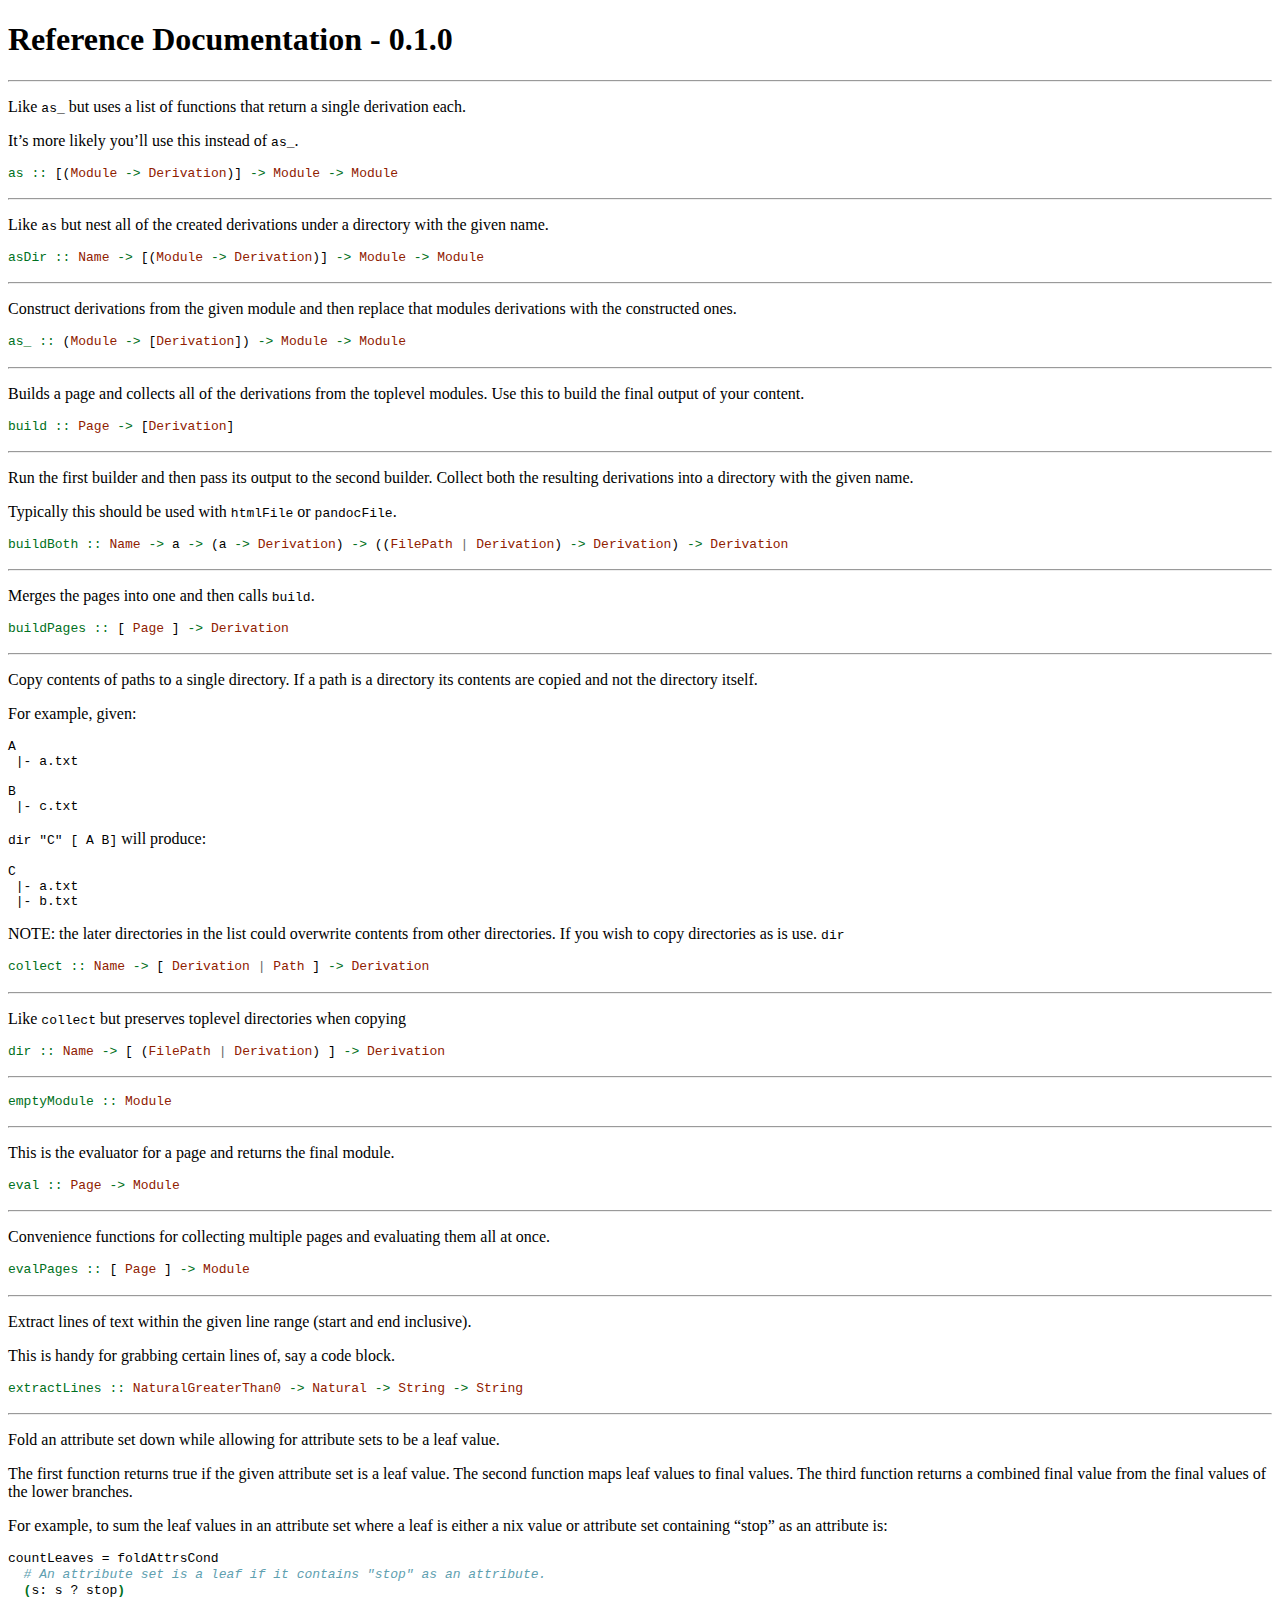
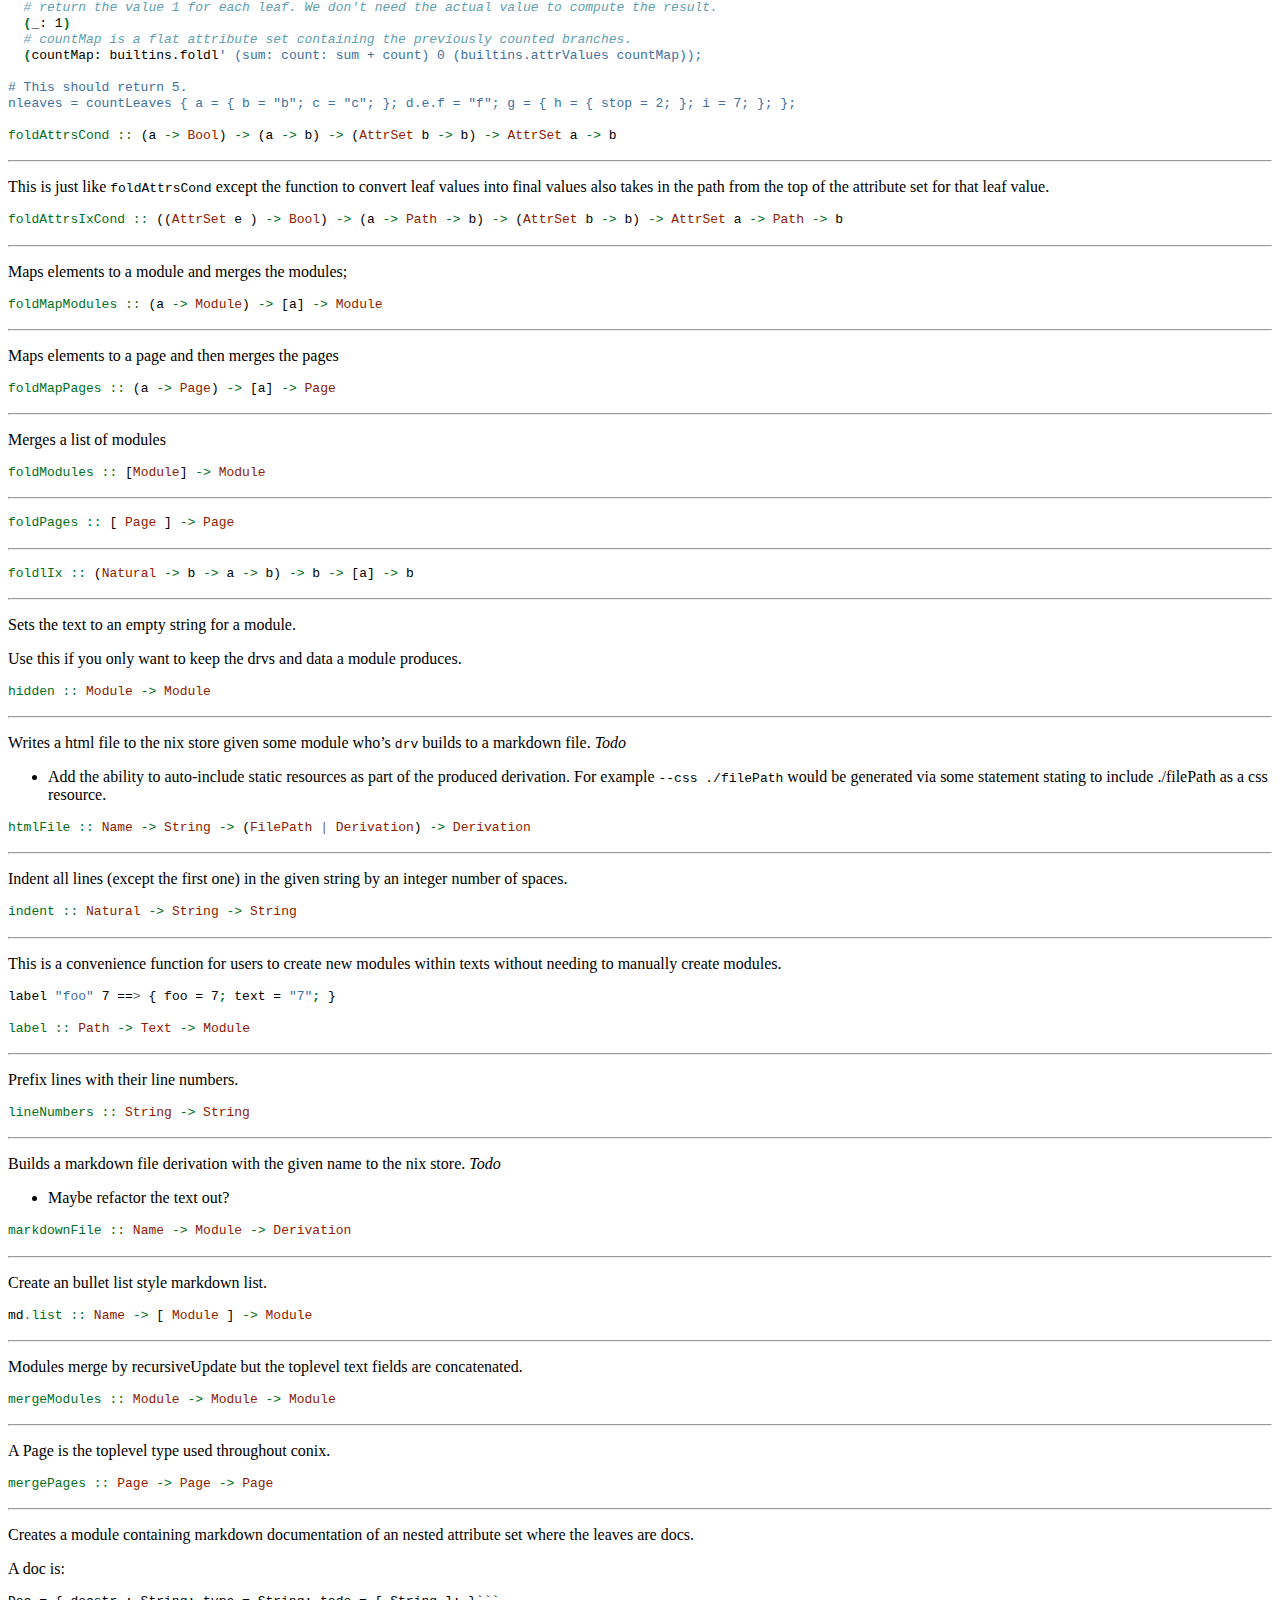
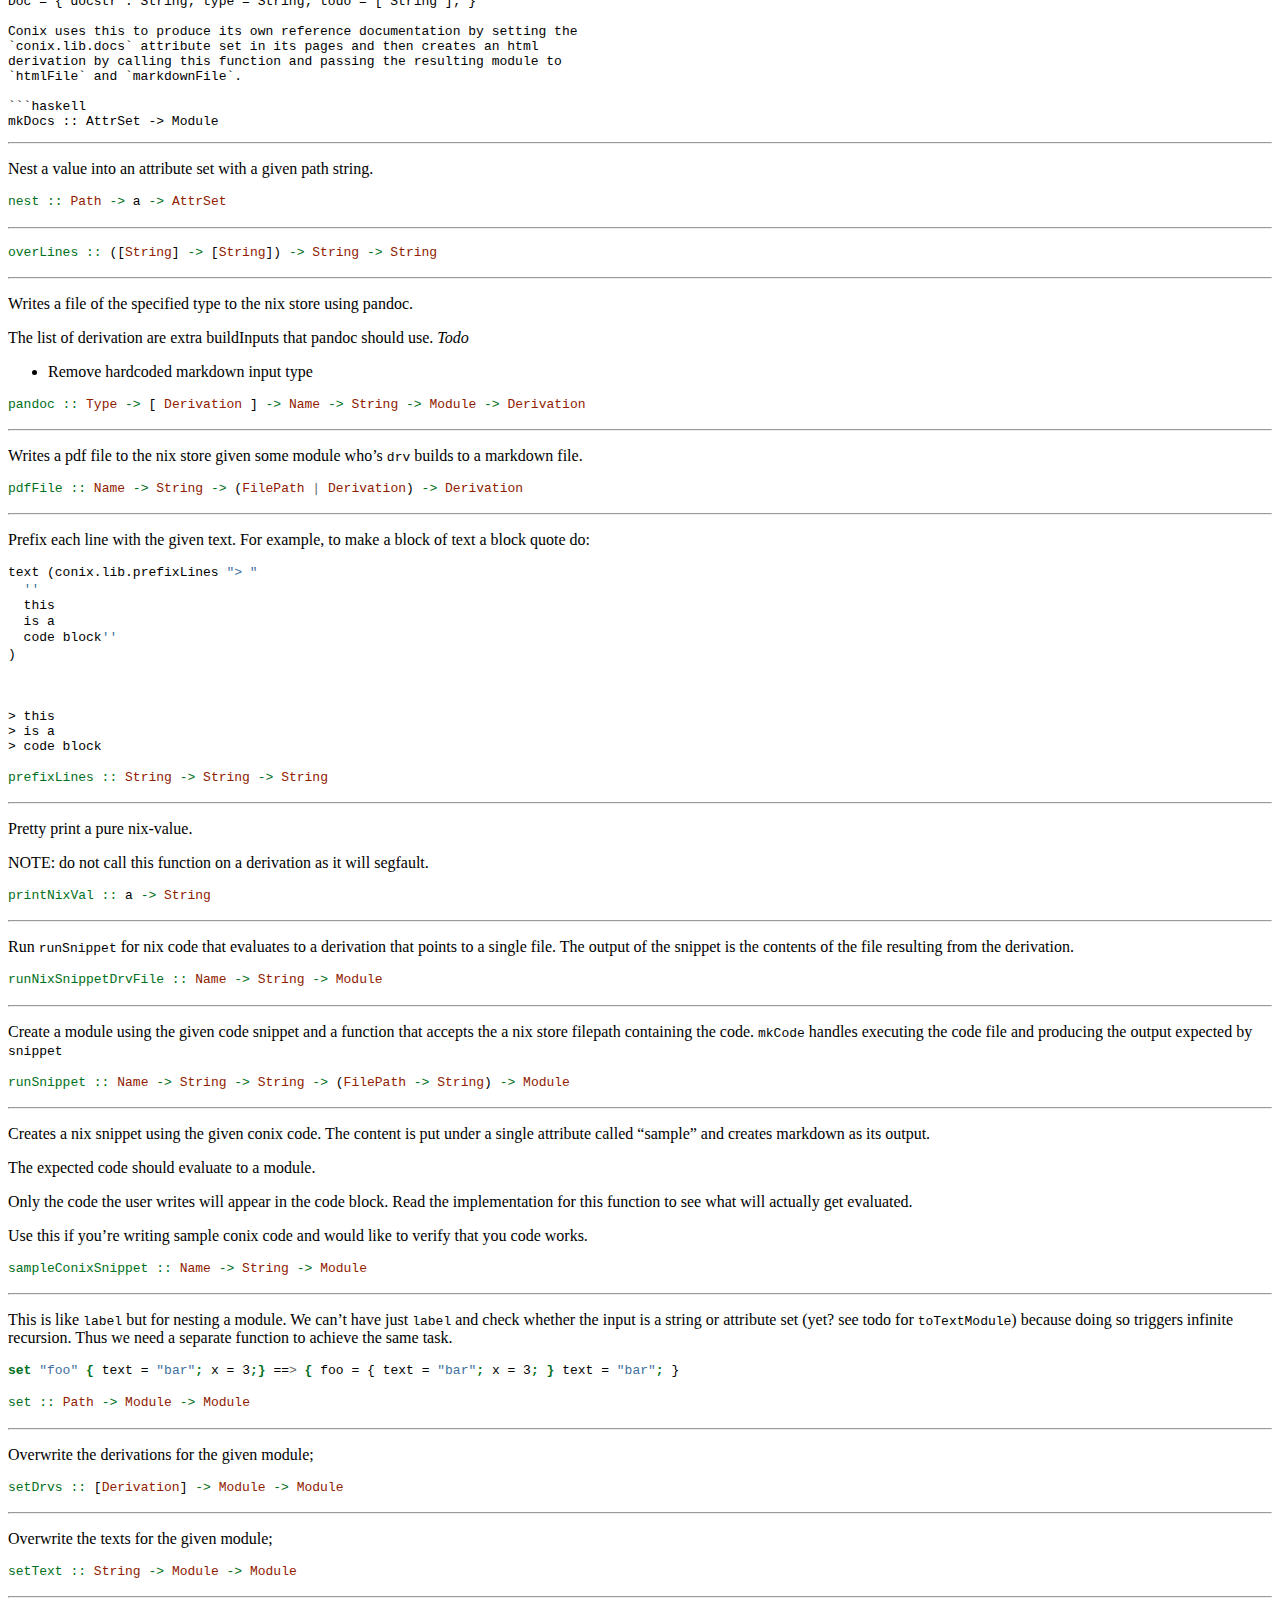
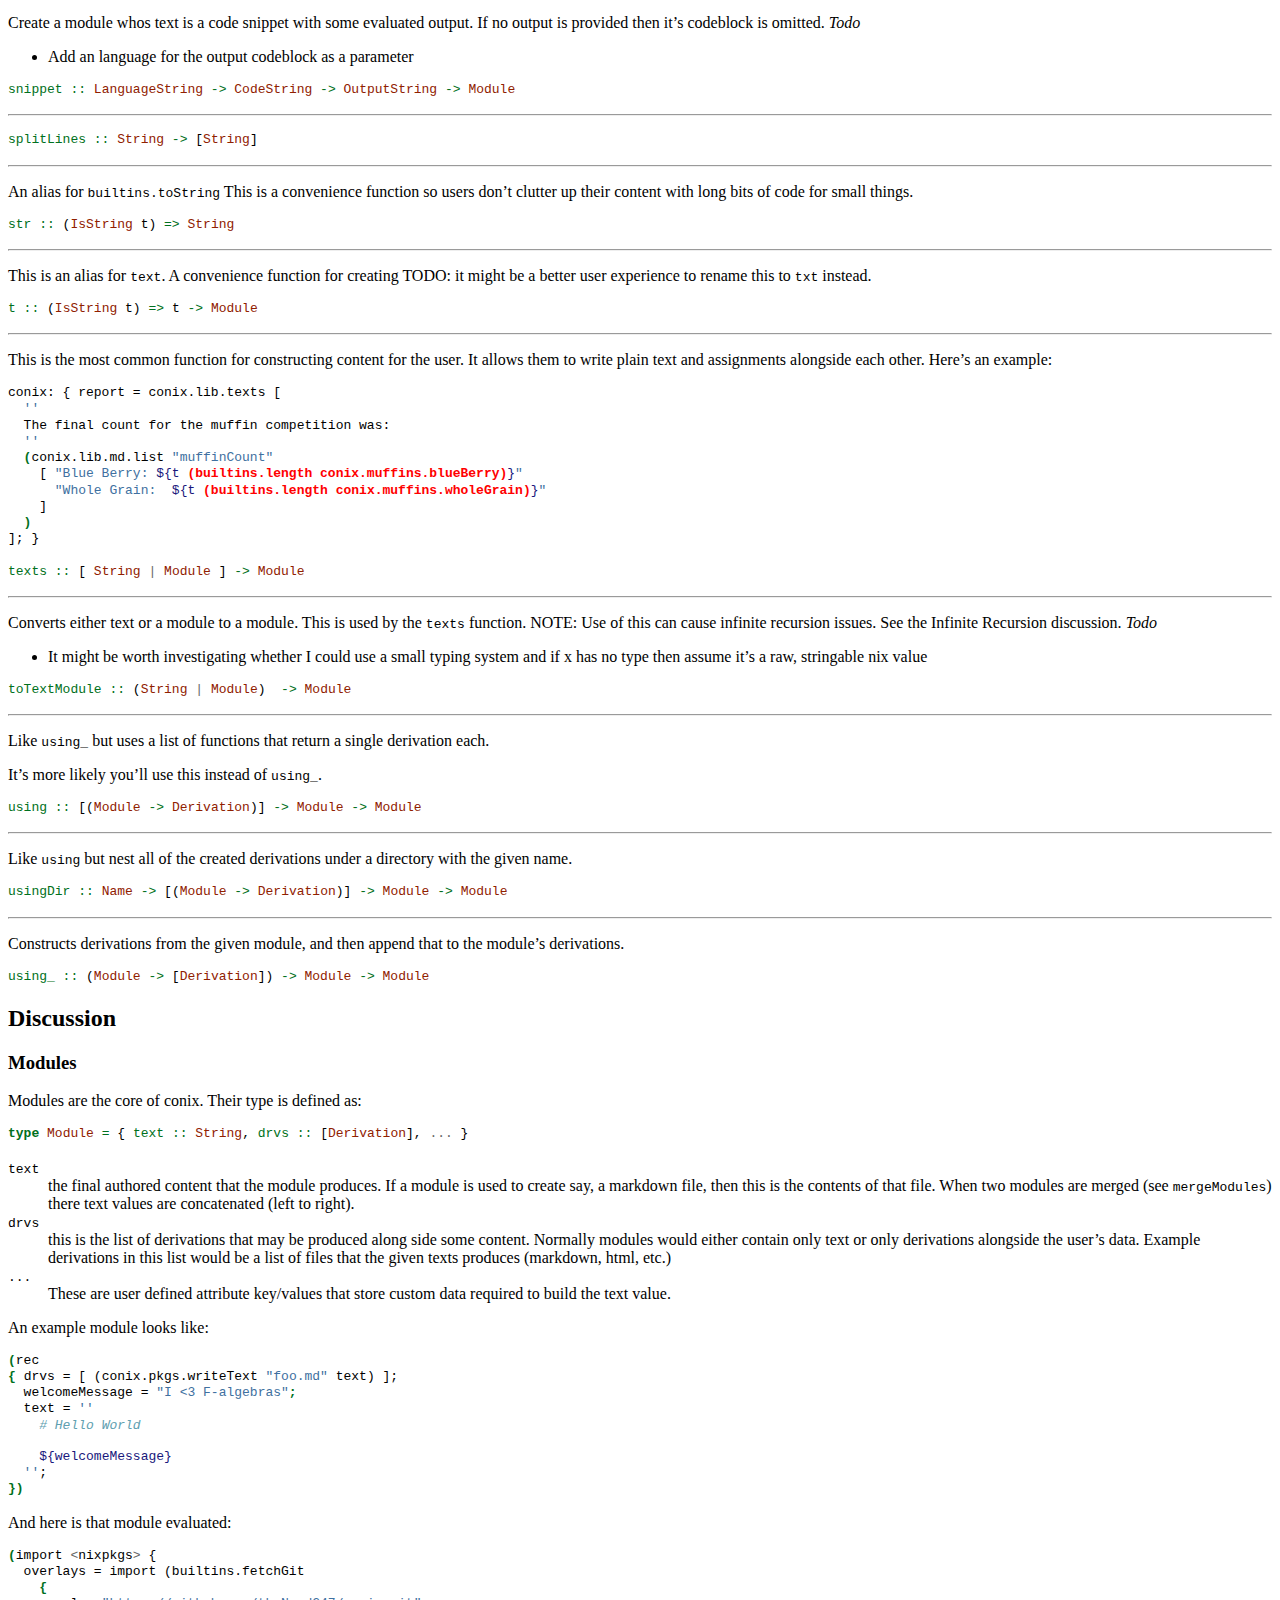
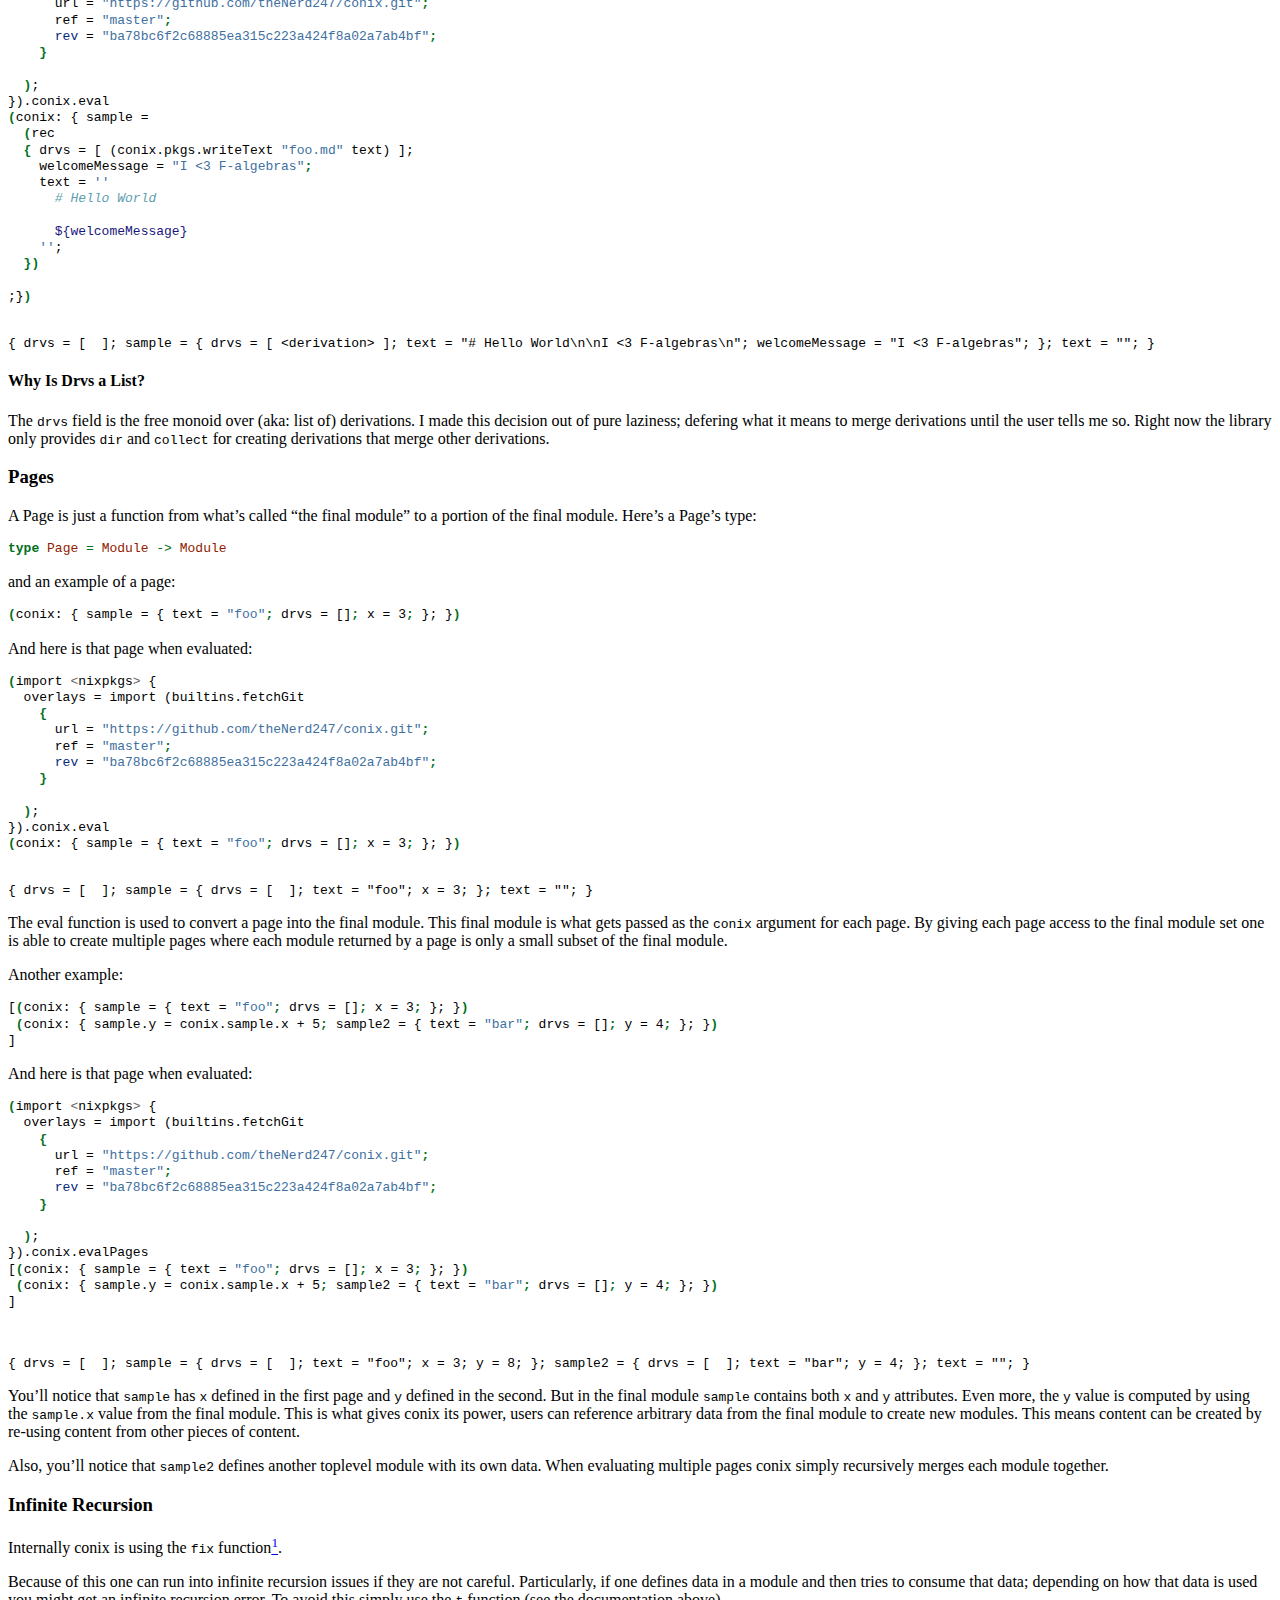
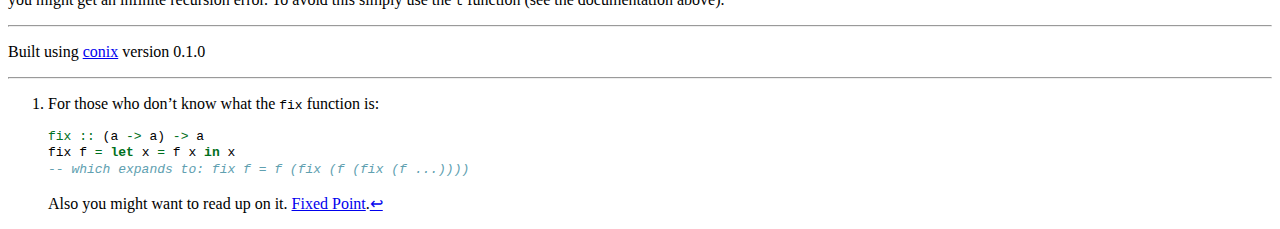
==== docs/docs/docs.html @ 3c999f2b "Updating docs" ====
<!DOCTYPE html>
<html xmlns="http://www.w3.org/1999/xhtml" lang="" xml:lang="">
<head>
  <meta charset="utf-8" />
  <meta name="generator" content="pandoc" />
  <meta name="viewport" content="width=device-width, initial-scale=1.0, user-scalable=yes" />
  <title>docs</title>
  <style>
    code{white-space: pre-wrap;}
    span.smallcaps{font-variant: small-caps;}
    span.underline{text-decoration: underline;}
    div.column{display: inline-block; vertical-align: top; width: 50%;}
    div.hanging-indent{margin-left: 1.5em; text-indent: -1.5em;}
    ul.task-list{list-style: none;}
    pre > code.sourceCode { white-space: pre; position: relative; }
    pre > code.sourceCode > span { display: inline-block; line-height: 1.25; }
    pre > code.sourceCode > span:empty { height: 1.2em; }
    code.sourceCode > span { color: inherit; text-decoration: inherit; }
    div.sourceCode { margin: 1em 0; }
    pre.sourceCode { margin: 0; }
    @media screen {
    div.sourceCode { overflow: auto; }
    }
    @media print {
    pre > code.sourceCode { white-space: pre-wrap; }
    pre > code.sourceCode > span { text-indent: -5em; padding-left: 5em; }
    }
    pre.numberSource code
      { counter-reset: source-line 0; }
    pre.numberSource code > span
      { position: relative; left: -4em; counter-increment: source-line; }
    pre.numberSource code > span > a:first-child::before
      { content: counter(source-line);
        position: relative; left: -1em; text-align: right; vertical-align: baseline;
        border: none; display: inline-block;
        -webkit-touch-callout: none; -webkit-user-select: none;
        -khtml-user-select: none; -moz-user-select: none;
        -ms-user-select: none; user-select: none;
        padding: 0 4px; width: 4em;
        color: #aaaaaa;
      }
    pre.numberSource { margin-left: 3em; border-left: 1px solid #aaaaaa;  padding-left: 4px; }
    div.sourceCode
      {   }
    @media screen {
    pre > code.sourceCode > span > a:first-child::before { text-decoration: underline; }
    }
    code span.al { color: #ff0000; font-weight: bold; } /* Alert */
    code span.an { color: #60a0b0; font-weight: bold; font-style: italic; } /* Annotation */
    code span.at { color: #7d9029; } /* Attribute */
    code span.bn { color: #40a070; } /* BaseN */
    code span.bu { } /* BuiltIn */
    code span.cf { color: #007020; font-weight: bold; } /* ControlFlow */
    code span.ch { color: #4070a0; } /* Char */
    code span.cn { color: #880000; } /* Constant */
    code span.co { color: #60a0b0; font-style: italic; } /* Comment */
    code span.cv { color: #60a0b0; font-weight: bold; font-style: italic; } /* CommentVar */
    code span.do { color: #ba2121; font-style: italic; } /* Documentation */
    code span.dt { color: #902000; } /* DataType */
    code span.dv { color: #40a070; } /* DecVal */
    code span.er { color: #ff0000; font-weight: bold; } /* Error */
    code span.ex { } /* Extension */
    code span.fl { color: #40a070; } /* Float */
    code span.fu { color: #06287e; } /* Function */
    code span.im { } /* Import */
    code span.in { color: #60a0b0; font-weight: bold; font-style: italic; } /* Information */
    code span.kw { color: #007020; font-weight: bold; } /* Keyword */
    code span.op { color: #666666; } /* Operator */
    code span.ot { color: #007020; } /* Other */
    code span.pp { color: #bc7a00; } /* Preprocessor */
    code span.sc { color: #4070a0; } /* SpecialChar */
    code span.ss { color: #bb6688; } /* SpecialString */
    code span.st { color: #4070a0; } /* String */
    code span.va { color: #19177c; } /* Variable */
    code span.vs { color: #4070a0; } /* VerbatimString */
    code span.wa { color: #60a0b0; font-weight: bold; font-style: italic; } /* Warning */
  </style>
  <link rel="stylesheet" href="../static/latex.css" />
  <!--[if lt IE 9]>
    <script src="//cdnjs.cloudflare.com/ajax/libs/html5shiv/3.7.3/html5shiv-printshiv.min.js"></script>
  <![endif]-->
</head>
<body>
<h1 id="reference-documentation---0.1.0">Reference Documentation - 0.1.0</h1>
<hr/>
<p>Like <code>as_</code> but uses a list of functions that return a single derivation each.</p>
<p>It’s more likely you’ll use this instead of <code>as_</code>.</p>
<div class="sourceCode" id="cb1"><pre class="sourceCode haskell"><code class="sourceCode haskell"><span id="cb1-1"><a href="#cb1-1" aria-hidden="true"></a><span class="ot">as ::</span> [(<span class="dt">Module</span> <span class="ot">-&gt;</span> <span class="dt">Derivation</span>)] <span class="ot">-&gt;</span> <span class="dt">Module</span> <span class="ot">-&gt;</span> <span class="dt">Module</span></span></code></pre></div>
<hr/>
<p>Like <code>as</code> but nest all of the created derivations under a directory with the given name.</p>
<div class="sourceCode" id="cb2"><pre class="sourceCode haskell"><code class="sourceCode haskell"><span id="cb2-1"><a href="#cb2-1" aria-hidden="true"></a><span class="ot">asDir ::</span> <span class="dt">Name</span> <span class="ot">-&gt;</span> [(<span class="dt">Module</span> <span class="ot">-&gt;</span> <span class="dt">Derivation</span>)] <span class="ot">-&gt;</span> <span class="dt">Module</span> <span class="ot">-&gt;</span> <span class="dt">Module</span></span></code></pre></div>
<hr/>
<p>Construct derivations from the given module and then replace that modules derivations with the constructed ones.</p>
<div class="sourceCode" id="cb3"><pre class="sourceCode haskell"><code class="sourceCode haskell"><span id="cb3-1"><a href="#cb3-1" aria-hidden="true"></a><span class="ot">as_ ::</span> (<span class="dt">Module</span> <span class="ot">-&gt;</span> [<span class="dt">Derivation</span>]) <span class="ot">-&gt;</span> <span class="dt">Module</span> <span class="ot">-&gt;</span> <span class="dt">Module</span></span></code></pre></div>
<hr/>
<p>Builds a page and collects all of the derivations from the toplevel modules. Use this to build the final output of your content.</p>
<div class="sourceCode" id="cb4"><pre class="sourceCode haskell"><code class="sourceCode haskell"><span id="cb4-1"><a href="#cb4-1" aria-hidden="true"></a><span class="ot">build ::</span> <span class="dt">Page</span> <span class="ot">-&gt;</span> [<span class="dt">Derivation</span>]</span></code></pre></div>
<hr/>
<p>Run the first builder and then pass its output to the second builder. Collect both the resulting derivations into a directory with the given name.</p>
<p>Typically this should be used with <code>htmlFile</code> or <code>pandocFile</code>.</p>
<div class="sourceCode" id="cb5"><pre class="sourceCode haskell"><code class="sourceCode haskell"><span id="cb5-1"><a href="#cb5-1" aria-hidden="true"></a><span class="ot">buildBoth ::</span> <span class="dt">Name</span> <span class="ot">-&gt;</span> a <span class="ot">-&gt;</span> (a <span class="ot">-&gt;</span> <span class="dt">Derivation</span>) <span class="ot">-&gt;</span> ((<span class="dt">FilePath</span> <span class="op">|</span> <span class="dt">Derivation</span>) <span class="ot">-&gt;</span> <span class="dt">Derivation</span>) <span class="ot">-&gt;</span> <span class="dt">Derivation</span></span></code></pre></div>
<hr/>
<p>Merges the pages into one and then calls <code>build</code>.</p>
<div class="sourceCode" id="cb6"><pre class="sourceCode haskell"><code class="sourceCode haskell"><span id="cb6-1"><a href="#cb6-1" aria-hidden="true"></a><span class="ot">buildPages ::</span> [ <span class="dt">Page</span> ] <span class="ot">-&gt;</span> <span class="dt">Derivation</span></span></code></pre></div>
<hr/>
<p>Copy contents of paths to a single directory. If a path is a directory its contents are copied and not the directory itself.</p>
<p>For example, given:</p>
<pre><code>A
 |- a.txt

B
 |- c.txt</code></pre>
<p><code>dir "C" [ A B]</code> will produce:</p>
<pre><code>C
 |- a.txt
 |- b.txt</code></pre>
<p>NOTE: the later directories in the list could overwrite contents from other directories. If you wish to copy directories as is use. <code>dir</code></p>
<div class="sourceCode" id="cb9"><pre class="sourceCode haskell"><code class="sourceCode haskell"><span id="cb9-1"><a href="#cb9-1" aria-hidden="true"></a><span class="ot">collect ::</span> <span class="dt">Name</span> <span class="ot">-&gt;</span> [ <span class="dt">Derivation</span> <span class="op">|</span> <span class="dt">Path</span> ] <span class="ot">-&gt;</span> <span class="dt">Derivation</span></span></code></pre></div>
<hr/>
<p>Like <code>collect</code> but preserves toplevel directories when copying</p>
<div class="sourceCode" id="cb10"><pre class="sourceCode haskell"><code class="sourceCode haskell"><span id="cb10-1"><a href="#cb10-1" aria-hidden="true"></a><span class="ot">dir ::</span> <span class="dt">Name</span> <span class="ot">-&gt;</span> [ (<span class="dt">FilePath</span> <span class="op">|</span> <span class="dt">Derivation</span>) ] <span class="ot">-&gt;</span> <span class="dt">Derivation</span></span></code></pre></div>
<hr/>
<div class="sourceCode" id="cb11"><pre class="sourceCode haskell"><code class="sourceCode haskell"><span id="cb11-1"><a href="#cb11-1" aria-hidden="true"></a><span class="ot">emptyModule ::</span> <span class="dt">Module</span></span></code></pre></div>
<hr/>
<p>This is the evaluator for a page and returns the final module.</p>
<div class="sourceCode" id="cb12"><pre class="sourceCode haskell"><code class="sourceCode haskell"><span id="cb12-1"><a href="#cb12-1" aria-hidden="true"></a><span class="ot">eval ::</span> <span class="dt">Page</span> <span class="ot">-&gt;</span> <span class="dt">Module</span></span></code></pre></div>
<hr/>
<p>Convenience functions for collecting multiple pages and evaluating them all at once.</p>
<div class="sourceCode" id="cb13"><pre class="sourceCode haskell"><code class="sourceCode haskell"><span id="cb13-1"><a href="#cb13-1" aria-hidden="true"></a><span class="ot">evalPages ::</span> [ <span class="dt">Page</span> ] <span class="ot">-&gt;</span> <span class="dt">Module</span></span></code></pre></div>
<hr/>
<p>Extract lines of text within the given line range (start and end inclusive).</p>
<p>This is handy for grabbing certain lines of, say a code block.</p>
<div class="sourceCode" id="cb14"><pre class="sourceCode haskell"><code class="sourceCode haskell"><span id="cb14-1"><a href="#cb14-1" aria-hidden="true"></a><span class="ot">extractLines ::</span> <span class="dt">NaturalGreaterThan0</span> <span class="ot">-&gt;</span> <span class="dt">Natural</span> <span class="ot">-&gt;</span> <span class="dt">String</span> <span class="ot">-&gt;</span> <span class="dt">String</span></span></code></pre></div>
<hr/>
<p>Fold an attribute set down while allowing for attribute sets to be a leaf value.</p>
<p>The first function returns true if the given attribute set is a leaf value. The second function maps leaf values to final values. The third function returns a combined final value from the final values of the lower branches.</p>
<p>For example, to sum the leaf values in an attribute set where a leaf is either a nix value or attribute set containing “stop” as an attribute is:</p>
<div class="sourceCode" id="cb15"><pre class="sourceCode nix"><code class="sourceCode bash"><span id="cb15-1"><a href="#cb15-1" aria-hidden="true"></a><span class="ex">countLeaves</span> = foldAttrsCond </span>
<span id="cb15-2"><a href="#cb15-2" aria-hidden="true"></a>  <span class="co"># An attribute set is a leaf if it contains &quot;stop&quot; as an attribute.</span></span>
<span id="cb15-3"><a href="#cb15-3" aria-hidden="true"></a>  <span class="kw">(</span><span class="ex">s</span>: s ? stop<span class="kw">)</span> </span>
<span id="cb15-4"><a href="#cb15-4" aria-hidden="true"></a>  <span class="co"># return the value 1 for each leaf. We don&#39;t need the actual value to compute the result.</span></span>
<span id="cb15-5"><a href="#cb15-5" aria-hidden="true"></a>  <span class="kw">(</span><span class="ex">_</span>: 1<span class="kw">)</span>        </span>
<span id="cb15-6"><a href="#cb15-6" aria-hidden="true"></a>  <span class="co"># countMap is a flat attribute set containing the previously counted branches.</span></span>
<span id="cb15-7"><a href="#cb15-7" aria-hidden="true"></a>  <span class="kw">(</span><span class="ex">countMap</span>: builtins.foldl<span class="st">&#39; (sum: count: sum + count) 0 (builtins.attrValues countMap));</span></span>
<span id="cb15-8"><a href="#cb15-8" aria-hidden="true"></a></span>
<span id="cb15-9"><a href="#cb15-9" aria-hidden="true"></a><span class="st"># This should return 5.</span></span>
<span id="cb15-10"><a href="#cb15-10" aria-hidden="true"></a><span class="st">nleaves = countLeaves { a = { b = &quot;b&quot;; c = &quot;c&quot;; }; d.e.f = &quot;f&quot;; g = { h = { stop = 2; }; i = 7; }; };</span></span></code></pre></div>
<div class="sourceCode" id="cb16"><pre class="sourceCode haskell"><code class="sourceCode haskell"><span id="cb16-1"><a href="#cb16-1" aria-hidden="true"></a><span class="ot">foldAttrsCond ::</span> (a <span class="ot">-&gt;</span> <span class="dt">Bool</span>) <span class="ot">-&gt;</span> (a <span class="ot">-&gt;</span> b) <span class="ot">-&gt;</span> (<span class="dt">AttrSet</span> b <span class="ot">-&gt;</span> b) <span class="ot">-&gt;</span> <span class="dt">AttrSet</span> a <span class="ot">-&gt;</span> b</span></code></pre></div>
<hr/>
<p>This is just like <code>foldAttrsCond</code> except the function to convert leaf values into final values also takes in the path from the top of the attribute set for that leaf value.</p>
<div class="sourceCode" id="cb17"><pre class="sourceCode haskell"><code class="sourceCode haskell"><span id="cb17-1"><a href="#cb17-1" aria-hidden="true"></a><span class="ot">foldAttrsIxCond ::</span> ((<span class="dt">AttrSet</span> e ) <span class="ot">-&gt;</span> <span class="dt">Bool</span>) <span class="ot">-&gt;</span> (a <span class="ot">-&gt;</span> <span class="dt">Path</span> <span class="ot">-&gt;</span> b) <span class="ot">-&gt;</span> (<span class="dt">AttrSet</span> b <span class="ot">-&gt;</span> b) <span class="ot">-&gt;</span> <span class="dt">AttrSet</span> a <span class="ot">-&gt;</span> <span class="dt">Path</span> <span class="ot">-&gt;</span> b</span></code></pre></div>
<hr/>
<p>Maps elements to a module and merges the modules;</p>
<div class="sourceCode" id="cb18"><pre class="sourceCode haskell"><code class="sourceCode haskell"><span id="cb18-1"><a href="#cb18-1" aria-hidden="true"></a><span class="ot">foldMapModules ::</span> (a <span class="ot">-&gt;</span> <span class="dt">Module</span>) <span class="ot">-&gt;</span> [a] <span class="ot">-&gt;</span> <span class="dt">Module</span></span></code></pre></div>
<hr/>
<p>Maps elements to a page and then merges the pages</p>
<div class="sourceCode" id="cb19"><pre class="sourceCode haskell"><code class="sourceCode haskell"><span id="cb19-1"><a href="#cb19-1" aria-hidden="true"></a><span class="ot">foldMapPages ::</span> (a <span class="ot">-&gt;</span> <span class="dt">Page</span>) <span class="ot">-&gt;</span> [a] <span class="ot">-&gt;</span> <span class="dt">Page</span></span></code></pre></div>
<hr/>
<p>Merges a list of modules</p>
<div class="sourceCode" id="cb20"><pre class="sourceCode haskell"><code class="sourceCode haskell"><span id="cb20-1"><a href="#cb20-1" aria-hidden="true"></a><span class="ot">foldModules ::</span> [<span class="dt">Module</span>] <span class="ot">-&gt;</span> <span class="dt">Module</span></span></code></pre></div>
<hr/>
<div class="sourceCode" id="cb21"><pre class="sourceCode haskell"><code class="sourceCode haskell"><span id="cb21-1"><a href="#cb21-1" aria-hidden="true"></a><span class="ot">foldPages ::</span> [ <span class="dt">Page</span> ] <span class="ot">-&gt;</span> <span class="dt">Page</span></span></code></pre></div>
<hr/>
<div class="sourceCode" id="cb22"><pre class="sourceCode haskell"><code class="sourceCode haskell"><span id="cb22-1"><a href="#cb22-1" aria-hidden="true"></a><span class="ot">foldlIx ::</span> (<span class="dt">Natural</span> <span class="ot">-&gt;</span> b <span class="ot">-&gt;</span> a <span class="ot">-&gt;</span> b) <span class="ot">-&gt;</span> b <span class="ot">-&gt;</span> [a] <span class="ot">-&gt;</span> b</span></code></pre></div>
<hr/>
<p>Sets the text to an empty string for a module.</p>
<p>Use this if you only want to keep the drvs and data a module produces.</p>
<div class="sourceCode" id="cb23"><pre class="sourceCode haskell"><code class="sourceCode haskell"><span id="cb23-1"><a href="#cb23-1" aria-hidden="true"></a><span class="ot">hidden ::</span> <span class="dt">Module</span> <span class="ot">-&gt;</span> <span class="dt">Module</span></span></code></pre></div>
<hr/>
<p>Writes a html file to the nix store given some module who’s <code>drv</code> builds to a markdown file. <em>Todo</em></p>
<ul>
<li>Add the ability to auto-include static resources as part of the produced derivation. For example <code>--css ./filePath</code> would be generated via some statement stating to include ./filePath as a css resource.</li>
</ul>
<div class="sourceCode" id="cb24"><pre class="sourceCode haskell"><code class="sourceCode haskell"><span id="cb24-1"><a href="#cb24-1" aria-hidden="true"></a><span class="ot">htmlFile ::</span> <span class="dt">Name</span> <span class="ot">-&gt;</span> <span class="dt">String</span> <span class="ot">-&gt;</span> (<span class="dt">FilePath</span> <span class="op">|</span> <span class="dt">Derivation</span>) <span class="ot">-&gt;</span> <span class="dt">Derivation</span></span></code></pre></div>
<hr/>
<p>Indent all lines (except the first one) in the given string by an integer number of spaces.</p>
<div class="sourceCode" id="cb25"><pre class="sourceCode haskell"><code class="sourceCode haskell"><span id="cb25-1"><a href="#cb25-1" aria-hidden="true"></a><span class="ot">indent ::</span> <span class="dt">Natural</span> <span class="ot">-&gt;</span> <span class="dt">String</span> <span class="ot">-&gt;</span> <span class="dt">String</span></span></code></pre></div>
<hr/>
<p>This is a convenience function for users to create new modules within texts without needing to manually create modules.</p>
<div class="sourceCode" id="cb26"><pre class="sourceCode nix"><code class="sourceCode bash"><span id="cb26-1"><a href="#cb26-1" aria-hidden="true"></a><span class="ex">label</span> <span class="st">&quot;foo&quot;</span> 7 ==<span class="op">&gt;</span> { foo = 7<span class="kw">;</span> <span class="ex">text</span> = <span class="st">&quot;7&quot;</span><span class="kw">;</span> } </span></code></pre></div>
<div class="sourceCode" id="cb27"><pre class="sourceCode haskell"><code class="sourceCode haskell"><span id="cb27-1"><a href="#cb27-1" aria-hidden="true"></a><span class="ot">label ::</span> <span class="dt">Path</span> <span class="ot">-&gt;</span> <span class="dt">Text</span> <span class="ot">-&gt;</span> <span class="dt">Module</span></span></code></pre></div>
<hr/>
<p>Prefix lines with their line numbers.</p>
<div class="sourceCode" id="cb28"><pre class="sourceCode haskell"><code class="sourceCode haskell"><span id="cb28-1"><a href="#cb28-1" aria-hidden="true"></a><span class="ot">lineNumbers ::</span> <span class="dt">String</span> <span class="ot">-&gt;</span> <span class="dt">String</span></span></code></pre></div>
<hr/>
<p>Builds a markdown file derivation with the given name to the nix store. <em>Todo</em></p>
<ul>
<li>Maybe refactor the text out?</li>
</ul>
<div class="sourceCode" id="cb29"><pre class="sourceCode haskell"><code class="sourceCode haskell"><span id="cb29-1"><a href="#cb29-1" aria-hidden="true"></a><span class="ot">markdownFile ::</span> <span class="dt">Name</span> <span class="ot">-&gt;</span> <span class="dt">Module</span> <span class="ot">-&gt;</span> <span class="dt">Derivation</span></span></code></pre></div>
<hr/>
<p>Create an bullet list style markdown list.</p>
<div class="sourceCode" id="cb30"><pre class="sourceCode haskell"><code class="sourceCode haskell"><span id="cb30-1"><a href="#cb30-1" aria-hidden="true"></a>md<span class="op">.</span><span class="ot">list ::</span> <span class="dt">Name</span> <span class="ot">-&gt;</span> [ <span class="dt">Module</span> ] <span class="ot">-&gt;</span> <span class="dt">Module</span></span></code></pre></div>
<hr/>
<p>Modules merge by recursiveUpdate but the toplevel text fields are concatenated.</p>
<div class="sourceCode" id="cb31"><pre class="sourceCode haskell"><code class="sourceCode haskell"><span id="cb31-1"><a href="#cb31-1" aria-hidden="true"></a><span class="ot">mergeModules ::</span> <span class="dt">Module</span> <span class="ot">-&gt;</span> <span class="dt">Module</span> <span class="ot">-&gt;</span> <span class="dt">Module</span></span></code></pre></div>
<hr/>
<p>A Page is the toplevel type used throughout conix.</p>
<div class="sourceCode" id="cb32"><pre class="sourceCode haskell"><code class="sourceCode haskell"><span id="cb32-1"><a href="#cb32-1" aria-hidden="true"></a><span class="ot">mergePages ::</span> <span class="dt">Page</span> <span class="ot">-&gt;</span> <span class="dt">Page</span> <span class="ot">-&gt;</span> <span class="dt">Page</span></span></code></pre></div>
<hr/>
<p>Creates a module containing markdown documentation of an nested attribute set where the leaves are docs.</p>
<p>A doc is:</p>
<pre><code>Doc = { docstr : String; type = String; todo = [ String ]; }```

Conix uses this to produce its own reference documentation by setting the
`conix.lib.docs` attribute set in its pages and then creates an html
derivation by calling this function and passing the resulting module to
`htmlFile` and `markdownFile`.  

```haskell
mkDocs :: AttrSet -&gt; Module</code></pre>
<hr/>
<p>Nest a value into an attribute set with a given path string.</p>
<div class="sourceCode" id="cb34"><pre class="sourceCode haskell"><code class="sourceCode haskell"><span id="cb34-1"><a href="#cb34-1" aria-hidden="true"></a><span class="ot">nest ::</span> <span class="dt">Path</span> <span class="ot">-&gt;</span> a <span class="ot">-&gt;</span> <span class="dt">AttrSet</span></span></code></pre></div>
<hr/>
<div class="sourceCode" id="cb35"><pre class="sourceCode haskell"><code class="sourceCode haskell"><span id="cb35-1"><a href="#cb35-1" aria-hidden="true"></a><span class="ot">overLines ::</span> ([<span class="dt">String</span>] <span class="ot">-&gt;</span> [<span class="dt">String</span>]) <span class="ot">-&gt;</span> <span class="dt">String</span> <span class="ot">-&gt;</span> <span class="dt">String</span></span></code></pre></div>
<hr/>
<p>Writes a file of the specified type to the nix store using pandoc.</p>
<p>The list of derivation are extra buildInputs that pandoc should use. <em>Todo</em></p>
<ul>
<li>Remove hardcoded markdown input type</li>
</ul>
<div class="sourceCode" id="cb36"><pre class="sourceCode haskell"><code class="sourceCode haskell"><span id="cb36-1"><a href="#cb36-1" aria-hidden="true"></a><span class="ot">pandoc ::</span> <span class="dt">Type</span> <span class="ot">-&gt;</span> [ <span class="dt">Derivation</span> ] <span class="ot">-&gt;</span> <span class="dt">Name</span> <span class="ot">-&gt;</span> <span class="dt">String</span> <span class="ot">-&gt;</span> <span class="dt">Module</span> <span class="ot">-&gt;</span> <span class="dt">Derivation</span></span></code></pre></div>
<hr/>
<p>Writes a pdf file to the nix store given some module who’s <code>drv</code> builds to a markdown file.</p>
<div class="sourceCode" id="cb37"><pre class="sourceCode haskell"><code class="sourceCode haskell"><span id="cb37-1"><a href="#cb37-1" aria-hidden="true"></a><span class="ot">pdfFile ::</span> <span class="dt">Name</span> <span class="ot">-&gt;</span> <span class="dt">String</span> <span class="ot">-&gt;</span> (<span class="dt">FilePath</span> <span class="op">|</span> <span class="dt">Derivation</span>) <span class="ot">-&gt;</span> <span class="dt">Derivation</span></span></code></pre></div>
<hr/>
<p>Prefix each line with the given text. For example, to make a block of text a block quote do:</p>
<div class="sourceCode" id="cb38"><pre class="sourceCode nix"><code class="sourceCode bash"><span id="cb38-1"><a href="#cb38-1" aria-hidden="true"></a><span class="ex">text</span> (conix.lib.prefixLines <span class="st">&quot;&gt; &quot;</span></span>
<span id="cb38-2"><a href="#cb38-2" aria-hidden="true"></a>  <span class="st">&#39;&#39;</span></span>
<span id="cb38-3"><a href="#cb38-3" aria-hidden="true"></a>  <span class="ex">this</span> </span>
<span id="cb38-4"><a href="#cb38-4" aria-hidden="true"></a>  <span class="ex">is</span> a </span>
<span id="cb38-5"><a href="#cb38-5" aria-hidden="true"></a>  <span class="ex">code</span> block<span class="st">&#39;&#39;</span></span>
<span id="cb38-6"><a href="#cb38-6" aria-hidden="true"></a>)</span>
<span id="cb38-7"><a href="#cb38-7" aria-hidden="true"></a></span></code></pre></div>
<pre><code>
&gt; this 
&gt; is a 
&gt; code block</code></pre>
<div class="sourceCode" id="cb40"><pre class="sourceCode haskell"><code class="sourceCode haskell"><span id="cb40-1"><a href="#cb40-1" aria-hidden="true"></a><span class="ot">prefixLines ::</span> <span class="dt">String</span> <span class="ot">-&gt;</span> <span class="dt">String</span> <span class="ot">-&gt;</span> <span class="dt">String</span></span></code></pre></div>
<hr/>
<p>Pretty print a pure nix-value.</p>
<p>NOTE: do not call this function on a derivation as it will segfault.</p>
<div class="sourceCode" id="cb41"><pre class="sourceCode haskell"><code class="sourceCode haskell"><span id="cb41-1"><a href="#cb41-1" aria-hidden="true"></a><span class="ot">printNixVal ::</span> a <span class="ot">-&gt;</span> <span class="dt">String</span></span></code></pre></div>
<hr/>
<p>Run <code>runSnippet</code> for nix code that evaluates to a derivation that points to a single file. The output of the snippet is the contents of the file resulting from the derivation.</p>
<div class="sourceCode" id="cb42"><pre class="sourceCode haskell"><code class="sourceCode haskell"><span id="cb42-1"><a href="#cb42-1" aria-hidden="true"></a><span class="ot">runNixSnippetDrvFile ::</span> <span class="dt">Name</span> <span class="ot">-&gt;</span> <span class="dt">String</span> <span class="ot">-&gt;</span> <span class="dt">Module</span></span></code></pre></div>
<hr/>
<p>Create a module using the given code snippet and a function that accepts the a nix store filepath containing the code. <code>mkCode</code> handles executing the code file and producing the output expected by <code>snippet</code></p>
<div class="sourceCode" id="cb43"><pre class="sourceCode haskell"><code class="sourceCode haskell"><span id="cb43-1"><a href="#cb43-1" aria-hidden="true"></a><span class="ot">runSnippet ::</span> <span class="dt">Name</span> <span class="ot">-&gt;</span> <span class="dt">String</span> <span class="ot">-&gt;</span> <span class="dt">String</span> <span class="ot">-&gt;</span> (<span class="dt">FilePath</span> <span class="ot">-&gt;</span> <span class="dt">String</span>) <span class="ot">-&gt;</span> <span class="dt">Module</span></span></code></pre></div>
<hr/>
<p>Creates a nix snippet using the given conix code. The content is put under a single attribute called “sample” and creates markdown as its output.</p>
<p>The expected code should evaluate to a module.</p>
<p>Only the code the user writes will appear in the code block. Read the implementation for this function to see what will actually get evaluated.</p>
<p>Use this if you’re writing sample conix code and would like to verify that you code works.</p>
<div class="sourceCode" id="cb44"><pre class="sourceCode haskell"><code class="sourceCode haskell"><span id="cb44-1"><a href="#cb44-1" aria-hidden="true"></a><span class="ot">sampleConixSnippet ::</span> <span class="dt">Name</span> <span class="ot">-&gt;</span> <span class="dt">String</span> <span class="ot">-&gt;</span> <span class="dt">Module</span></span></code></pre></div>
<hr/>
<p>This is like <code>label</code> but for nesting a module. We can’t have just <code>label</code> and check whether the input is a string or attribute set (yet? see todo for <code>toTextModule</code>) because doing so triggers infinite recursion. Thus we need a separate function to achieve the same task.</p>
<div class="sourceCode" id="cb45"><pre class="sourceCode nix"><code class="sourceCode bash"><span id="cb45-1"><a href="#cb45-1" aria-hidden="true"></a><span class="kw">set</span> <span class="st">&quot;foo&quot;</span> <span class="kw">{</span> <span class="ex">text</span> = <span class="st">&quot;bar&quot;</span><span class="kw">;</span> <span class="ex">x</span> = 3<span class="kw">;}</span> ==<span class="op">&gt;</span> <span class="kw">{</span> <span class="ex">foo</span> = { text = <span class="st">&quot;bar&quot;</span><span class="kw">;</span> <span class="ex">x</span> = 3<span class="kw">;</span> <span class="kw">}</span> <span class="ex">text</span> = <span class="st">&quot;bar&quot;</span><span class="kw">;</span> }</span></code></pre></div>
<div class="sourceCode" id="cb46"><pre class="sourceCode haskell"><code class="sourceCode haskell"><span id="cb46-1"><a href="#cb46-1" aria-hidden="true"></a><span class="ot">set ::</span> <span class="dt">Path</span> <span class="ot">-&gt;</span> <span class="dt">Module</span> <span class="ot">-&gt;</span> <span class="dt">Module</span></span></code></pre></div>
<hr/>
<p>Overwrite the derivations for the given module;</p>
<div class="sourceCode" id="cb47"><pre class="sourceCode haskell"><code class="sourceCode haskell"><span id="cb47-1"><a href="#cb47-1" aria-hidden="true"></a><span class="ot">setDrvs ::</span> [<span class="dt">Derivation</span>] <span class="ot">-&gt;</span> <span class="dt">Module</span> <span class="ot">-&gt;</span> <span class="dt">Module</span></span></code></pre></div>
<hr/>
<p>Overwrite the texts for the given module;</p>
<div class="sourceCode" id="cb48"><pre class="sourceCode haskell"><code class="sourceCode haskell"><span id="cb48-1"><a href="#cb48-1" aria-hidden="true"></a><span class="ot">setText ::</span> <span class="dt">String</span> <span class="ot">-&gt;</span> <span class="dt">Module</span> <span class="ot">-&gt;</span> <span class="dt">Module</span></span></code></pre></div>
<hr/>
<p>Create a module whos text is a code snippet with some evaluated output. If no output is provided then it’s codeblock is omitted. <em>Todo</em></p>
<ul>
<li>Add an language for the output codeblock as a parameter</li>
</ul>
<div class="sourceCode" id="cb49"><pre class="sourceCode haskell"><code class="sourceCode haskell"><span id="cb49-1"><a href="#cb49-1" aria-hidden="true"></a><span class="ot">snippet ::</span> <span class="dt">LanguageString</span> <span class="ot">-&gt;</span> <span class="dt">CodeString</span> <span class="ot">-&gt;</span> <span class="dt">OutputString</span> <span class="ot">-&gt;</span> <span class="dt">Module</span></span></code></pre></div>
<hr/>
<div class="sourceCode" id="cb50"><pre class="sourceCode haskell"><code class="sourceCode haskell"><span id="cb50-1"><a href="#cb50-1" aria-hidden="true"></a><span class="ot">splitLines ::</span> <span class="dt">String</span> <span class="ot">-&gt;</span> [<span class="dt">String</span>]</span></code></pre></div>
<hr/>
<p>An alias for <code>builtins.toString</code> This is a convenience function so users don’t clutter up their content with long bits of code for small things.</p>
<div class="sourceCode" id="cb51"><pre class="sourceCode haskell"><code class="sourceCode haskell"><span id="cb51-1"><a href="#cb51-1" aria-hidden="true"></a><span class="ot">str ::</span> (<span class="dt">IsString</span> t) <span class="ot">=&gt;</span> <span class="dt">String</span></span></code></pre></div>
<hr/>
<p>This is an alias for <code>text</code>. A convenience function for creating TODO: it might be a better user experience to rename this to <code>txt</code> instead.</p>
<div class="sourceCode" id="cb52"><pre class="sourceCode haskell"><code class="sourceCode haskell"><span id="cb52-1"><a href="#cb52-1" aria-hidden="true"></a><span class="ot">t ::</span> (<span class="dt">IsString</span> t) <span class="ot">=&gt;</span> t <span class="ot">-&gt;</span> <span class="dt">Module</span></span></code></pre></div>
<hr/>
<p>This is the most common function for constructing content for the user. It allows them to write plain text and assignments alongside each other. Here’s an example:</p>
<div class="sourceCode" id="cb53"><pre class="sourceCode nix"><code class="sourceCode bash"><span id="cb53-1"><a href="#cb53-1" aria-hidden="true"></a><span class="ex">conix</span>: { report = conix.lib.texts [</span>
<span id="cb53-2"><a href="#cb53-2" aria-hidden="true"></a>  <span class="st">&#39;&#39;</span></span>
<span id="cb53-3"><a href="#cb53-3" aria-hidden="true"></a>  <span class="ex">The</span> final count for the muffin competition was:</span>
<span id="cb53-4"><a href="#cb53-4" aria-hidden="true"></a>  <span class="st">&#39;&#39;</span></span>
<span id="cb53-5"><a href="#cb53-5" aria-hidden="true"></a>  <span class="kw">(</span><span class="ex">conix.lib.md.list</span> <span class="st">&quot;muffinCount&quot;</span></span>
<span id="cb53-6"><a href="#cb53-6" aria-hidden="true"></a>    [ <span class="st">&quot;Blue Berry: </span><span class="va">${t</span><span class="er"> (builtins.length conix.muffins.blueBerry)</span><span class="va">}</span><span class="st">&quot;</span></span>
<span id="cb53-7"><a href="#cb53-7" aria-hidden="true"></a>      <span class="st">&quot;Whole Grain:  </span><span class="va">${t</span><span class="er"> (builtins.length conix.muffins.wholeGrain)</span><span class="va">}</span><span class="st">&quot;</span></span>
<span id="cb53-8"><a href="#cb53-8" aria-hidden="true"></a>    ]</span>
<span id="cb53-9"><a href="#cb53-9" aria-hidden="true"></a>  <span class="kw">)</span></span>
<span id="cb53-10"><a href="#cb53-10" aria-hidden="true"></a>]; }</span></code></pre></div>
<div class="sourceCode" id="cb54"><pre class="sourceCode haskell"><code class="sourceCode haskell"><span id="cb54-1"><a href="#cb54-1" aria-hidden="true"></a><span class="ot">texts ::</span> [ <span class="dt">String</span> <span class="op">|</span> <span class="dt">Module</span> ] <span class="ot">-&gt;</span> <span class="dt">Module</span></span></code></pre></div>
<hr/>
<p>Converts either text or a module to a module. This is used by the <code>texts</code> function. NOTE: Use of this can cause infinite recursion issues. See the Infinite Recursion discussion. <em>Todo</em></p>
<ul>
<li>It might be worth investigating whether I could use a small typing system and if x has no type then assume it’s a raw, stringable nix value</li>
</ul>
<div class="sourceCode" id="cb55"><pre class="sourceCode haskell"><code class="sourceCode haskell"><span id="cb55-1"><a href="#cb55-1" aria-hidden="true"></a><span class="ot">toTextModule ::</span> (<span class="dt">String</span> <span class="op">|</span> <span class="dt">Module</span>)  <span class="ot">-&gt;</span> <span class="dt">Module</span></span></code></pre></div>
<hr/>
<p>Like <code>using_</code> but uses a list of functions that return a single derivation each.</p>
<p>It’s more likely you’ll use this instead of <code>using_</code>.</p>
<div class="sourceCode" id="cb56"><pre class="sourceCode haskell"><code class="sourceCode haskell"><span id="cb56-1"><a href="#cb56-1" aria-hidden="true"></a><span class="ot">using ::</span> [(<span class="dt">Module</span> <span class="ot">-&gt;</span> <span class="dt">Derivation</span>)] <span class="ot">-&gt;</span> <span class="dt">Module</span> <span class="ot">-&gt;</span> <span class="dt">Module</span></span></code></pre></div>
<hr/>
<p>Like <code>using</code> but nest all of the created derivations under a directory with the given name.</p>
<div class="sourceCode" id="cb57"><pre class="sourceCode haskell"><code class="sourceCode haskell"><span id="cb57-1"><a href="#cb57-1" aria-hidden="true"></a><span class="ot">usingDir ::</span> <span class="dt">Name</span> <span class="ot">-&gt;</span> [(<span class="dt">Module</span> <span class="ot">-&gt;</span> <span class="dt">Derivation</span>)] <span class="ot">-&gt;</span> <span class="dt">Module</span> <span class="ot">-&gt;</span> <span class="dt">Module</span></span></code></pre></div>
<hr/>
<p>Constructs derivations from the given module, and then append that to the module’s derivations.</p>
<div class="sourceCode" id="cb58"><pre class="sourceCode haskell"><code class="sourceCode haskell"><span id="cb58-1"><a href="#cb58-1" aria-hidden="true"></a><span class="ot">using_ ::</span> (<span class="dt">Module</span> <span class="ot">-&gt;</span> [<span class="dt">Derivation</span>]) <span class="ot">-&gt;</span> <span class="dt">Module</span> <span class="ot">-&gt;</span> <span class="dt">Module</span></span></code></pre></div>
<h2 id="discussion">Discussion</h2>
<h3 id="modules">Modules</h3>
<p>Modules are the core of conix. Their type is defined as:</p>
<div class="sourceCode" id="cb59"><pre class="sourceCode haskell"><code class="sourceCode haskell"><span id="cb59-1"><a href="#cb59-1" aria-hidden="true"></a><span class="kw">type</span> <span class="dt">Module</span> <span class="ot">=</span> {<span class="ot"> text ::</span> <span class="dt">String</span>,<span class="ot"> drvs ::</span> [<span class="dt">Derivation</span>], <span class="op">...</span> }</span></code></pre></div>
<dl>
<dt><code>text</code></dt>
<dd>the final authored content that the module produces. If a module is used to create say, a markdown file, then this is the contents of that file. When two modules are merged (see <code>mergeModules</code>) there text values are concatenated (left to right).
</dd>
<dt><code>drvs</code></dt>
<dd>this is the list of derivations that may be produced along side some content. Normally modules would either contain only text or only derivations alongside the user’s data. Example derivations in this list would be a list of files that the given texts produces (markdown, html, etc.)
</dd>
<dt><code>...</code></dt>
<dd>These are user defined attribute key/values that store custom data required to build the text value.
</dd>
</dl>
<p>An example module looks like:</p>
<div class="sourceCode" id="cb60"><pre class="sourceCode nix"><code class="sourceCode bash"><span id="cb60-1"><a href="#cb60-1" aria-hidden="true"></a><span class="kw">(</span><span class="ex">rec</span> </span>
<span id="cb60-2"><a href="#cb60-2" aria-hidden="true"></a><span class="kw">{</span> <span class="ex">drvs</span> = [ (conix.pkgs.writeText <span class="st">&quot;foo.md&quot;</span> text) ];</span>
<span id="cb60-3"><a href="#cb60-3" aria-hidden="true"></a>  <span class="ex">welcomeMessage</span> = <span class="st">&quot;I &lt;3 F-algebras&quot;</span><span class="kw">;</span> </span>
<span id="cb60-4"><a href="#cb60-4" aria-hidden="true"></a>  <span class="ex">text</span> = <span class="st">&#39;&#39;</span></span>
<span id="cb60-5"><a href="#cb60-5" aria-hidden="true"></a>    <span class="co"># Hello World</span></span>
<span id="cb60-6"><a href="#cb60-6" aria-hidden="true"></a></span>
<span id="cb60-7"><a href="#cb60-7" aria-hidden="true"></a>    <span class="va">${welcomeMessage}</span></span>
<span id="cb60-8"><a href="#cb60-8" aria-hidden="true"></a>  <span class="st">&#39;&#39;</span>;</span>
<span id="cb60-9"><a href="#cb60-9" aria-hidden="true"></a><span class="kw">})</span></span></code></pre></div>
<p>And here is that module evaluated:</p>
<div class="sourceCode" id="cb61"><pre class="sourceCode nix"><code class="sourceCode bash"><span id="cb61-1"><a href="#cb61-1" aria-hidden="true"></a><span class="kw">(</span><span class="ex">import</span> <span class="op">&lt;</span>nixpkgs<span class="op">&gt;</span> { </span>
<span id="cb61-2"><a href="#cb61-2" aria-hidden="true"></a>  <span class="ex">overlays</span> = import (builtins.fetchGit</span>
<span id="cb61-3"><a href="#cb61-3" aria-hidden="true"></a>    <span class="kw">{</span> </span>
<span id="cb61-4"><a href="#cb61-4" aria-hidden="true"></a>      <span class="ex">url</span> = <span class="st">&quot;https://github.com/theNerd247/conix.git&quot;</span><span class="kw">;</span></span>
<span id="cb61-5"><a href="#cb61-5" aria-hidden="true"></a>      <span class="ex">ref</span> = <span class="st">&quot;master&quot;</span><span class="kw">;</span></span>
<span id="cb61-6"><a href="#cb61-6" aria-hidden="true"></a>      <span class="fu">rev</span> = <span class="st">&quot;ba78bc6f2c68885ea315c223a424f8a02a7ab4bf&quot;</span><span class="kw">;</span></span>
<span id="cb61-7"><a href="#cb61-7" aria-hidden="true"></a>    <span class="kw">}</span></span>
<span id="cb61-8"><a href="#cb61-8" aria-hidden="true"></a>    </span>
<span id="cb61-9"><a href="#cb61-9" aria-hidden="true"></a>  <span class="kw">)</span>;</span>
<span id="cb61-10"><a href="#cb61-10" aria-hidden="true"></a>})<span class="ex">.conix.eval</span> </span>
<span id="cb61-11"><a href="#cb61-11" aria-hidden="true"></a><span class="kw">(</span><span class="ex">conix</span>: { sample = </span>
<span id="cb61-12"><a href="#cb61-12" aria-hidden="true"></a>  <span class="kw">(</span><span class="ex">rec</span> </span>
<span id="cb61-13"><a href="#cb61-13" aria-hidden="true"></a>  <span class="kw">{</span> <span class="ex">drvs</span> = [ (conix.pkgs.writeText <span class="st">&quot;foo.md&quot;</span> text) ];</span>
<span id="cb61-14"><a href="#cb61-14" aria-hidden="true"></a>    <span class="ex">welcomeMessage</span> = <span class="st">&quot;I &lt;3 F-algebras&quot;</span><span class="kw">;</span> </span>
<span id="cb61-15"><a href="#cb61-15" aria-hidden="true"></a>    <span class="ex">text</span> = <span class="st">&#39;&#39;</span></span>
<span id="cb61-16"><a href="#cb61-16" aria-hidden="true"></a>      <span class="co"># Hello World</span></span>
<span id="cb61-17"><a href="#cb61-17" aria-hidden="true"></a>  </span>
<span id="cb61-18"><a href="#cb61-18" aria-hidden="true"></a>      <span class="va">${welcomeMessage}</span></span>
<span id="cb61-19"><a href="#cb61-19" aria-hidden="true"></a>    <span class="st">&#39;&#39;</span>;</span>
<span id="cb61-20"><a href="#cb61-20" aria-hidden="true"></a>  <span class="kw">})</span></span>
<span id="cb61-21"><a href="#cb61-21" aria-hidden="true"></a>  </span>
<span id="cb61-22"><a href="#cb61-22" aria-hidden="true"></a>;}<span class="kw">)</span></span>
<span id="cb61-23"><a href="#cb61-23" aria-hidden="true"></a></span></code></pre></div>
<pre><code>{ drvs = [  ]; sample = { drvs = [ &lt;derivation&gt; ]; text = &quot;# Hello World\n\nI &lt;3 F-algebras\n&quot;; welcomeMessage = &quot;I &lt;3 F-algebras&quot;; }; text = &quot;&quot;; }</code></pre>
<h4 id="why-is-drvs-a-list">Why Is Drvs a List?</h4>
<p>The <code>drvs</code> field is the free monoid over (aka: list of) derivations. I made this decision out of pure laziness; defering what it means to merge derivations until the user tells me so. Right now the library only provides <code>dir</code> and <code>collect</code> for creating derivations that merge other derivations.</p>
<h3 id="pages">Pages</h3>
<p>A Page is just a function from what’s called “the final module” to a portion of the final module. Here’s a Page’s type:</p>
<div class="sourceCode" id="cb63"><pre class="sourceCode haskell"><code class="sourceCode haskell"><span id="cb63-1"><a href="#cb63-1" aria-hidden="true"></a><span class="kw">type</span> <span class="dt">Page</span> <span class="ot">=</span> <span class="dt">Module</span> <span class="ot">-&gt;</span> <span class="dt">Module</span></span></code></pre></div>
<p>and an example of a page:</p>
<div class="sourceCode" id="cb64"><pre class="sourceCode nix"><code class="sourceCode bash"><span id="cb64-1"><a href="#cb64-1" aria-hidden="true"></a><span class="kw">(</span><span class="ex">conix</span>: { sample = { text = <span class="st">&quot;foo&quot;</span><span class="kw">;</span> <span class="ex">drvs</span> = []<span class="kw">;</span> <span class="ex">x</span> = 3<span class="kw">;</span> }; }<span class="kw">)</span></span></code></pre></div>
<p>And here is that page when evaluated:</p>
<div class="sourceCode" id="cb65"><pre class="sourceCode nix"><code class="sourceCode bash"><span id="cb65-1"><a href="#cb65-1" aria-hidden="true"></a><span class="kw">(</span><span class="ex">import</span> <span class="op">&lt;</span>nixpkgs<span class="op">&gt;</span> { </span>
<span id="cb65-2"><a href="#cb65-2" aria-hidden="true"></a>  <span class="ex">overlays</span> = import (builtins.fetchGit</span>
<span id="cb65-3"><a href="#cb65-3" aria-hidden="true"></a>    <span class="kw">{</span> </span>
<span id="cb65-4"><a href="#cb65-4" aria-hidden="true"></a>      <span class="ex">url</span> = <span class="st">&quot;https://github.com/theNerd247/conix.git&quot;</span><span class="kw">;</span></span>
<span id="cb65-5"><a href="#cb65-5" aria-hidden="true"></a>      <span class="ex">ref</span> = <span class="st">&quot;master&quot;</span><span class="kw">;</span></span>
<span id="cb65-6"><a href="#cb65-6" aria-hidden="true"></a>      <span class="fu">rev</span> = <span class="st">&quot;ba78bc6f2c68885ea315c223a424f8a02a7ab4bf&quot;</span><span class="kw">;</span></span>
<span id="cb65-7"><a href="#cb65-7" aria-hidden="true"></a>    <span class="kw">}</span></span>
<span id="cb65-8"><a href="#cb65-8" aria-hidden="true"></a>    </span>
<span id="cb65-9"><a href="#cb65-9" aria-hidden="true"></a>  <span class="kw">)</span>;</span>
<span id="cb65-10"><a href="#cb65-10" aria-hidden="true"></a>})<span class="ex">.conix.eval</span> </span>
<span id="cb65-11"><a href="#cb65-11" aria-hidden="true"></a><span class="kw">(</span><span class="ex">conix</span>: { sample = { text = <span class="st">&quot;foo&quot;</span><span class="kw">;</span> <span class="ex">drvs</span> = []<span class="kw">;</span> <span class="ex">x</span> = 3<span class="kw">;</span> }; }<span class="kw">)</span></span>
<span id="cb65-12"><a href="#cb65-12" aria-hidden="true"></a></span></code></pre></div>
<pre><code>{ drvs = [  ]; sample = { drvs = [  ]; text = &quot;foo&quot;; x = 3; }; text = &quot;&quot;; }</code></pre>
<p>The eval function is used to convert a page into the final module. This final module is what gets passed as the <code>conix</code> argument for each page. By giving each page access to the final module set one is able to create multiple pages where each module returned by a page is only a small subset of the final module.</p>
<p>Another example:</p>
<div class="sourceCode" id="cb67"><pre class="sourceCode nix"><code class="sourceCode bash"><span id="cb67-1"><a href="#cb67-1" aria-hidden="true"></a>[<span class="kw">(</span><span class="ex">conix</span>: { sample = { text = <span class="st">&quot;foo&quot;</span><span class="kw">;</span> <span class="ex">drvs</span> = []<span class="kw">;</span> <span class="ex">x</span> = 3<span class="kw">;</span> }; }<span class="kw">)</span></span>
<span id="cb67-2"><a href="#cb67-2" aria-hidden="true"></a> <span class="kw">(</span><span class="ex">conix</span>: { sample.y = conix.sample.x + 5<span class="kw">;</span> <span class="ex">sample2</span> = { text = <span class="st">&quot;bar&quot;</span><span class="kw">;</span> <span class="ex">drvs</span> = []<span class="kw">;</span> <span class="ex">y</span> = 4<span class="kw">;</span> }; }<span class="kw">)</span></span>
<span id="cb67-3"><a href="#cb67-3" aria-hidden="true"></a>]</span></code></pre></div>
<p>And here is that page when evaluated:</p>
<div class="sourceCode" id="cb68"><pre class="sourceCode nix"><code class="sourceCode bash"><span id="cb68-1"><a href="#cb68-1" aria-hidden="true"></a><span class="kw">(</span><span class="ex">import</span> <span class="op">&lt;</span>nixpkgs<span class="op">&gt;</span> { </span>
<span id="cb68-2"><a href="#cb68-2" aria-hidden="true"></a>  <span class="ex">overlays</span> = import (builtins.fetchGit</span>
<span id="cb68-3"><a href="#cb68-3" aria-hidden="true"></a>    <span class="kw">{</span> </span>
<span id="cb68-4"><a href="#cb68-4" aria-hidden="true"></a>      <span class="ex">url</span> = <span class="st">&quot;https://github.com/theNerd247/conix.git&quot;</span><span class="kw">;</span></span>
<span id="cb68-5"><a href="#cb68-5" aria-hidden="true"></a>      <span class="ex">ref</span> = <span class="st">&quot;master&quot;</span><span class="kw">;</span></span>
<span id="cb68-6"><a href="#cb68-6" aria-hidden="true"></a>      <span class="fu">rev</span> = <span class="st">&quot;ba78bc6f2c68885ea315c223a424f8a02a7ab4bf&quot;</span><span class="kw">;</span></span>
<span id="cb68-7"><a href="#cb68-7" aria-hidden="true"></a>    <span class="kw">}</span></span>
<span id="cb68-8"><a href="#cb68-8" aria-hidden="true"></a>    </span>
<span id="cb68-9"><a href="#cb68-9" aria-hidden="true"></a>  <span class="kw">)</span>;</span>
<span id="cb68-10"><a href="#cb68-10" aria-hidden="true"></a>})<span class="ex">.conix.evalPages</span></span>
<span id="cb68-11"><a href="#cb68-11" aria-hidden="true"></a>[<span class="kw">(</span><span class="ex">conix</span>: { sample = { text = <span class="st">&quot;foo&quot;</span><span class="kw">;</span> <span class="ex">drvs</span> = []<span class="kw">;</span> <span class="ex">x</span> = 3<span class="kw">;</span> }; }<span class="kw">)</span></span>
<span id="cb68-12"><a href="#cb68-12" aria-hidden="true"></a> <span class="kw">(</span><span class="ex">conix</span>: { sample.y = conix.sample.x + 5<span class="kw">;</span> <span class="ex">sample2</span> = { text = <span class="st">&quot;bar&quot;</span><span class="kw">;</span> <span class="ex">drvs</span> = []<span class="kw">;</span> <span class="ex">y</span> = 4<span class="kw">;</span> }; }<span class="kw">)</span></span>
<span id="cb68-13"><a href="#cb68-13" aria-hidden="true"></a>]</span>
<span id="cb68-14"><a href="#cb68-14" aria-hidden="true"></a></span>
<span id="cb68-15"><a href="#cb68-15" aria-hidden="true"></a></span></code></pre></div>
<pre><code>{ drvs = [  ]; sample = { drvs = [  ]; text = &quot;foo&quot;; x = 3; y = 8; }; sample2 = { drvs = [  ]; text = &quot;bar&quot;; y = 4; }; text = &quot;&quot;; }</code></pre>
<p>You’ll notice that <code>sample</code> has <code>x</code> defined in the first page and <code>y</code> defined in the second. But in the final module <code>sample</code> contains both <code>x</code> and <code>y</code> attributes. Even more, the <code>y</code> value is computed by using the <code>sample.x</code> value from the final module. This is what gives conix its power, users can reference arbitrary data from the final module to create new modules. This means content can be created by re-using content from other pieces of content.</p>
<p>Also, you’ll notice that <code>sample2</code> defines another toplevel module with its own data. When evaluating multiple pages conix simply recursively merges each module together.</p>
<h3 id="infinite-recursion">Infinite Recursion</h3>
<p>Internally conix is using the <code>fix</code> function<a href="#fn1" class="footnote-ref" id="fnref1" role="doc-noteref"><sup>1</sup></a>.</p>
<p>Because of this one can run into infinite recursion issues if they are not careful. Particularly, if one defines data in a module and then tries to consume that data; depending on how that data is used you might get an infinite recursion error. To avoid this simply use the <code>t</code> function (see the documentation above).</p>
<hr />
<p>Built using <a href="https://theNerd247.github.io/conix">conix</a> version 0.1.0</p>
<section class="footnotes" role="doc-endnotes">
<hr />
<ol>
<li id="fn1" role="doc-endnote"><p>For those who don’t know what the <code>fix</code> function is:</p>
<div class="sourceCode" id="cb70"><pre class="sourceCode haskell"><code class="sourceCode haskell"><span id="cb70-1"><a href="#cb70-1" aria-hidden="true"></a><span class="ot">fix ::</span> (a <span class="ot">-&gt;</span> a) <span class="ot">-&gt;</span> a</span>
<span id="cb70-2"><a href="#cb70-2" aria-hidden="true"></a>fix f <span class="ot">=</span> <span class="kw">let</span> x <span class="ot">=</span> f x <span class="kw">in</span> x</span>
<span id="cb70-3"><a href="#cb70-3" aria-hidden="true"></a><span class="co">-- which expands to: fix f = f (fix (f (fix (f ...))))</span></span></code></pre></div>
<p>Also you might want to read up on it. <a href="https://en.wikipedia.org/wiki/Fixed-point_combinator">Fixed Point</a>.<a href="#fnref1" class="footnote-back" role="doc-backlink">↩︎</a></p></li>
</ol>
</section>
</body>
</html>
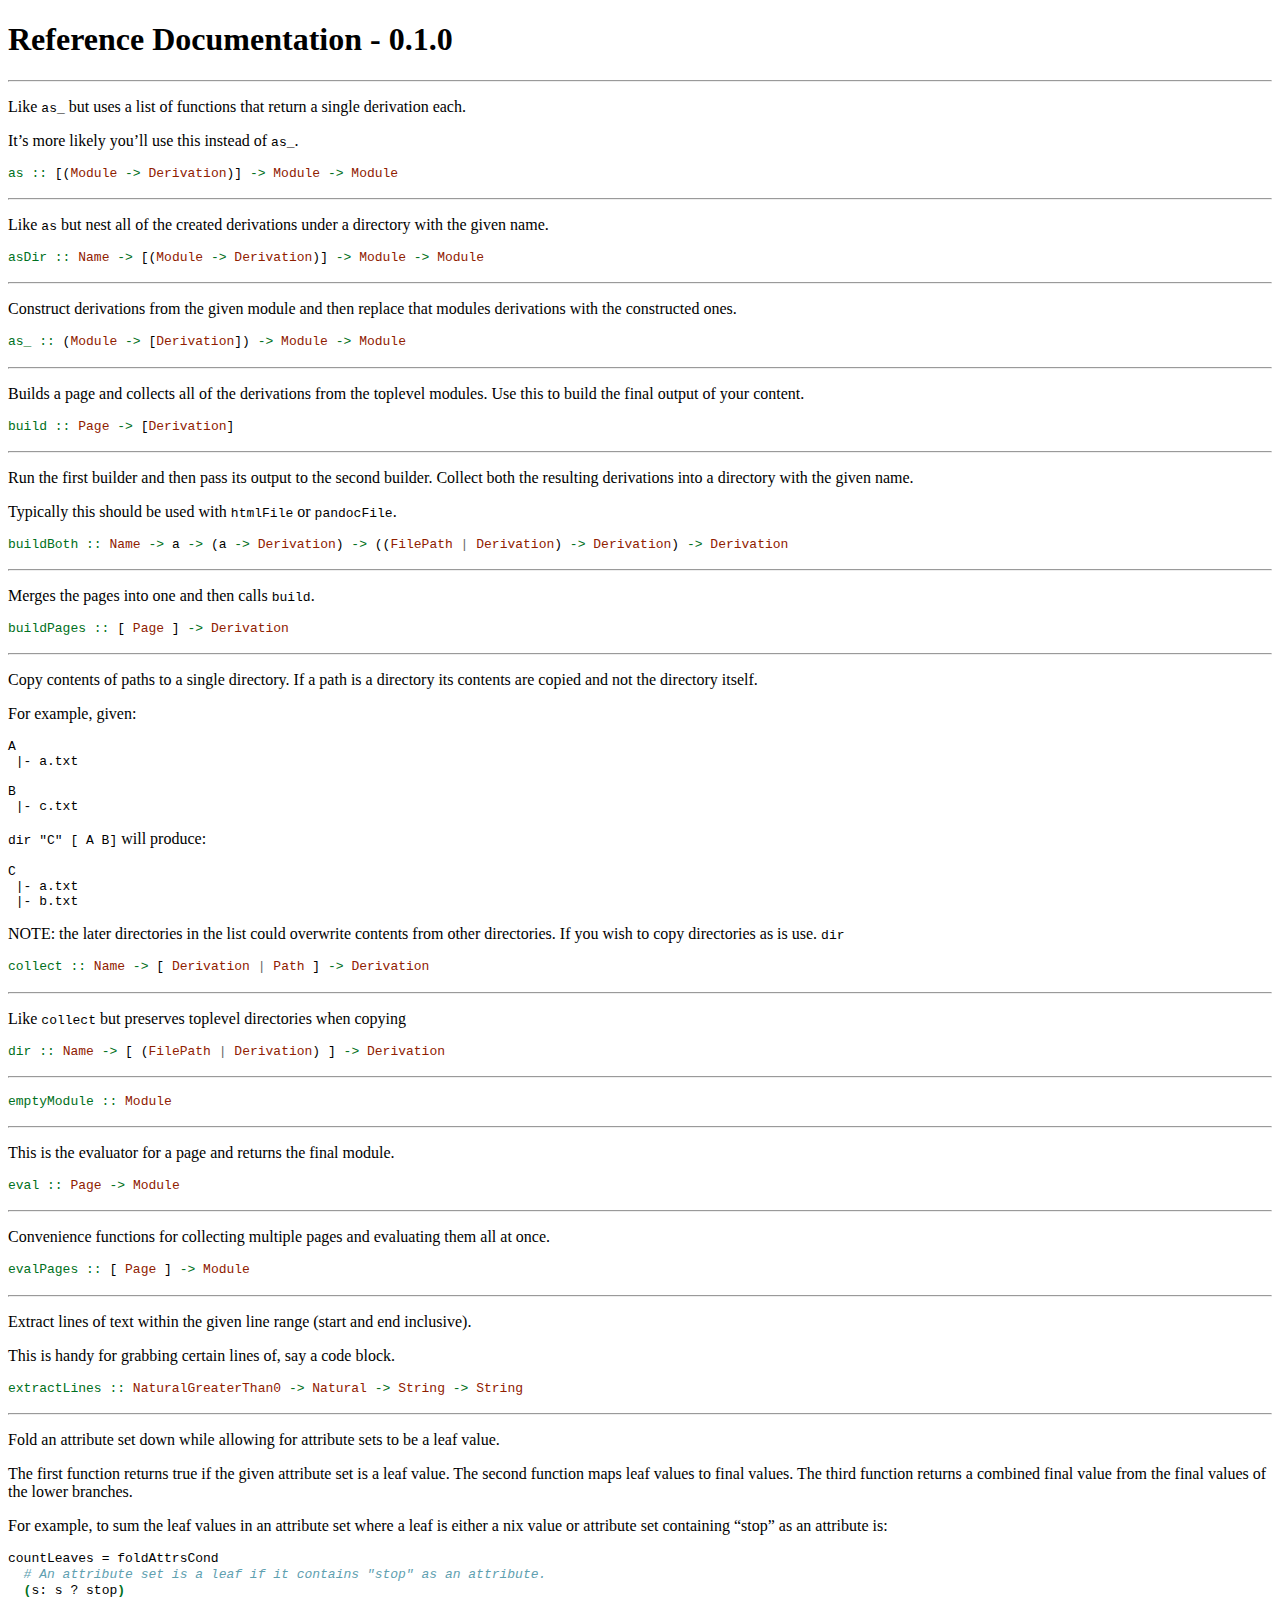
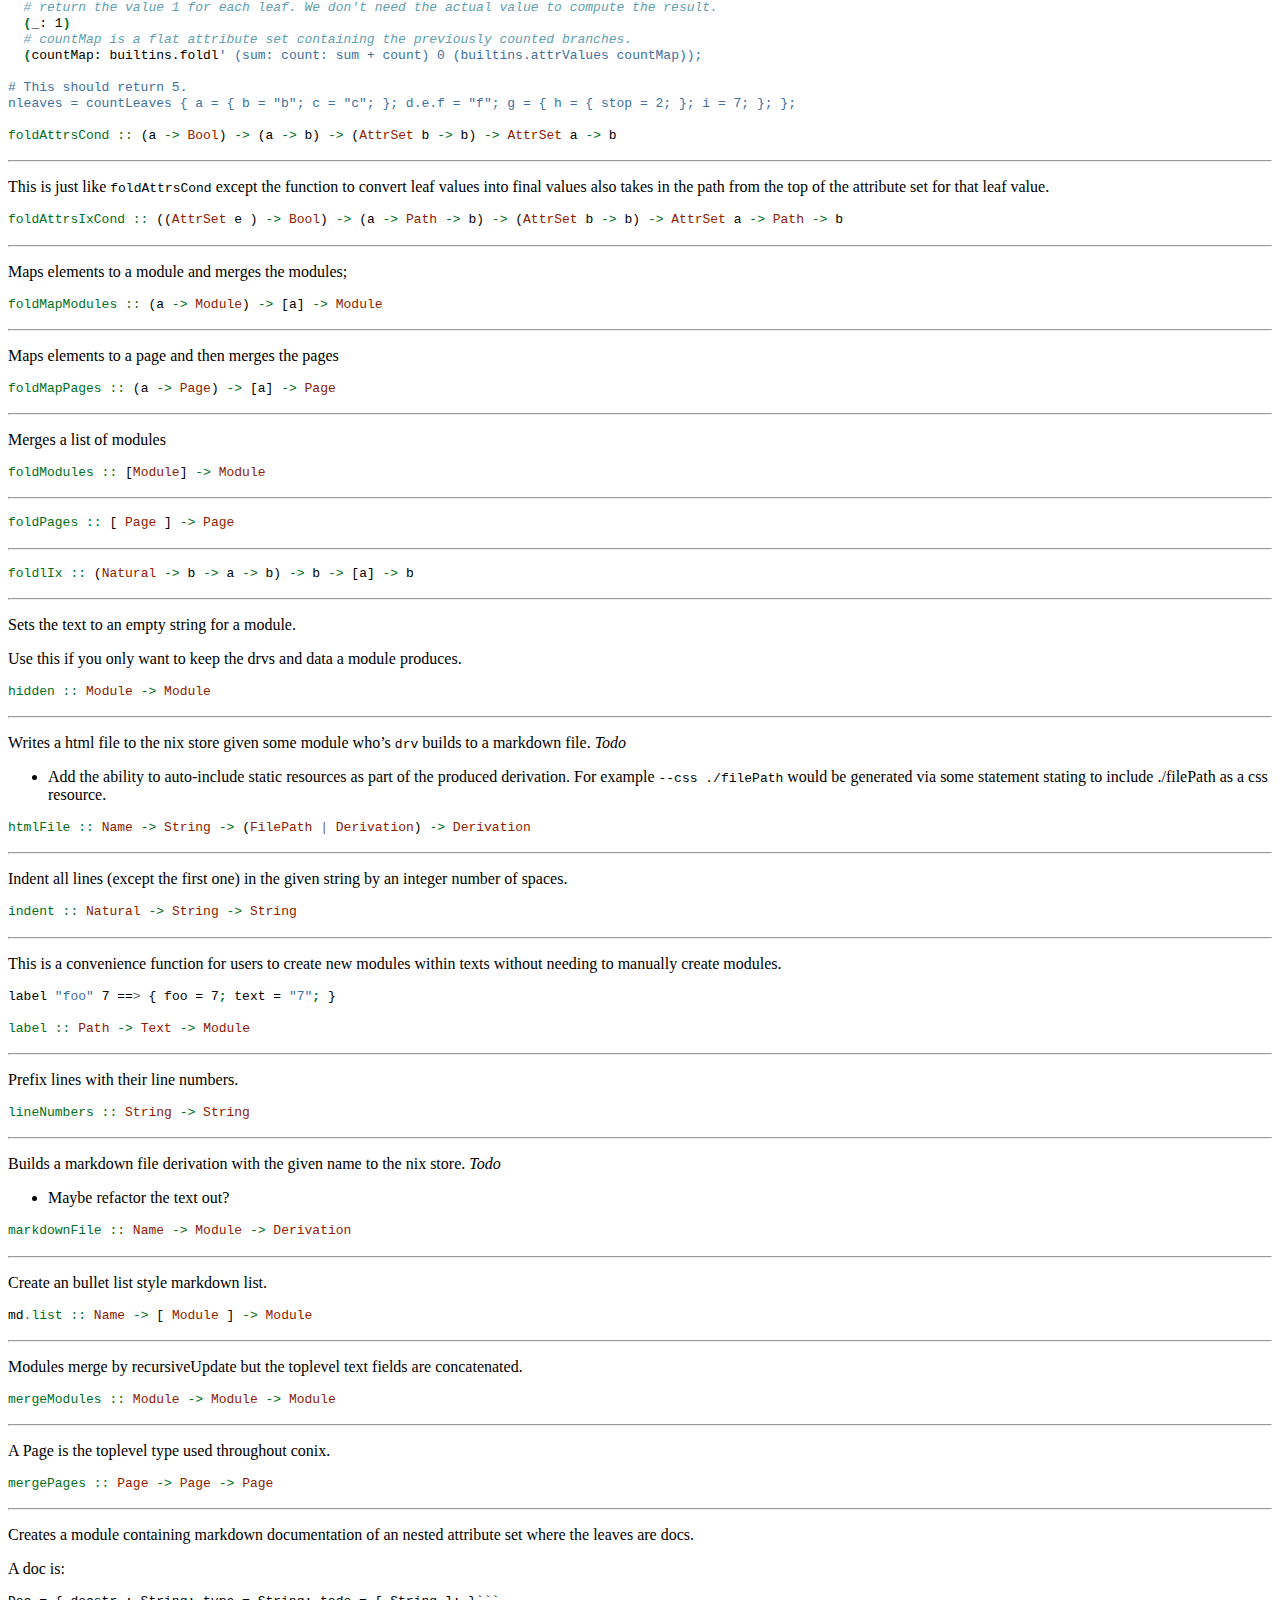
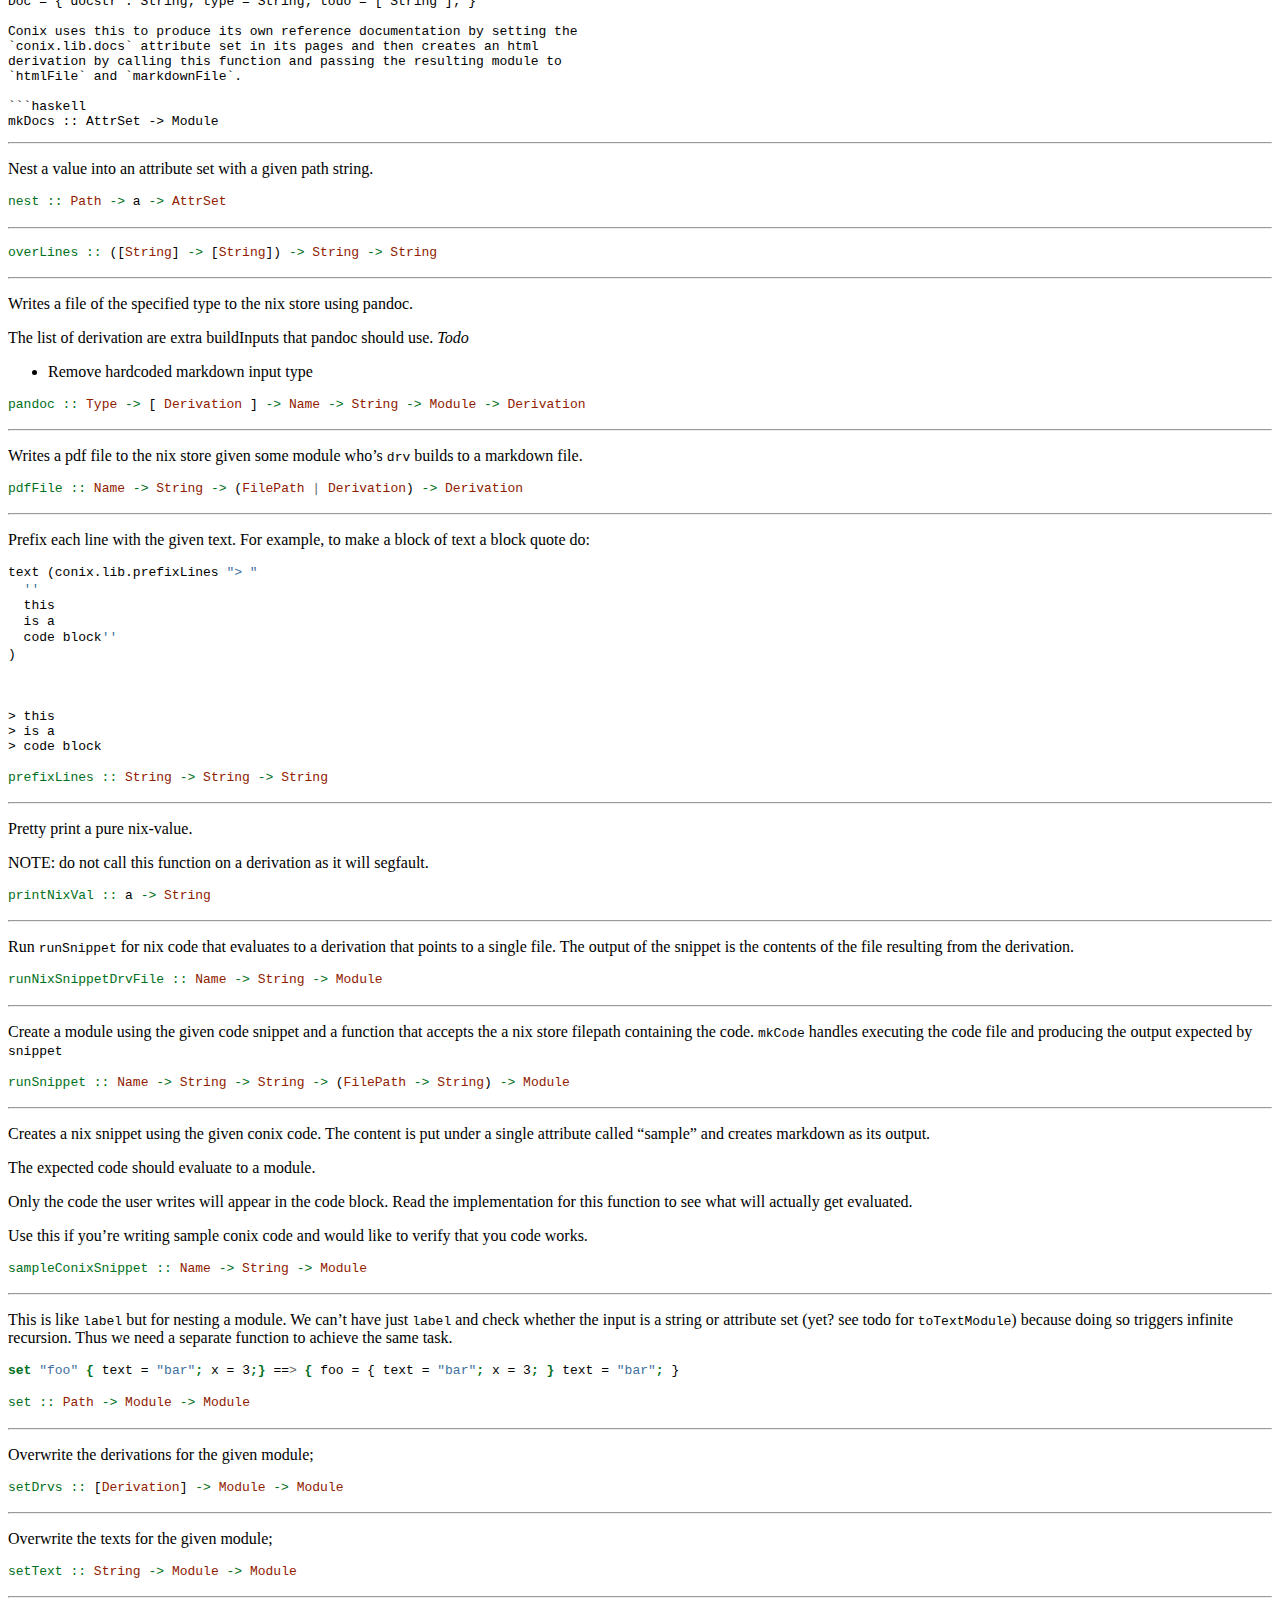
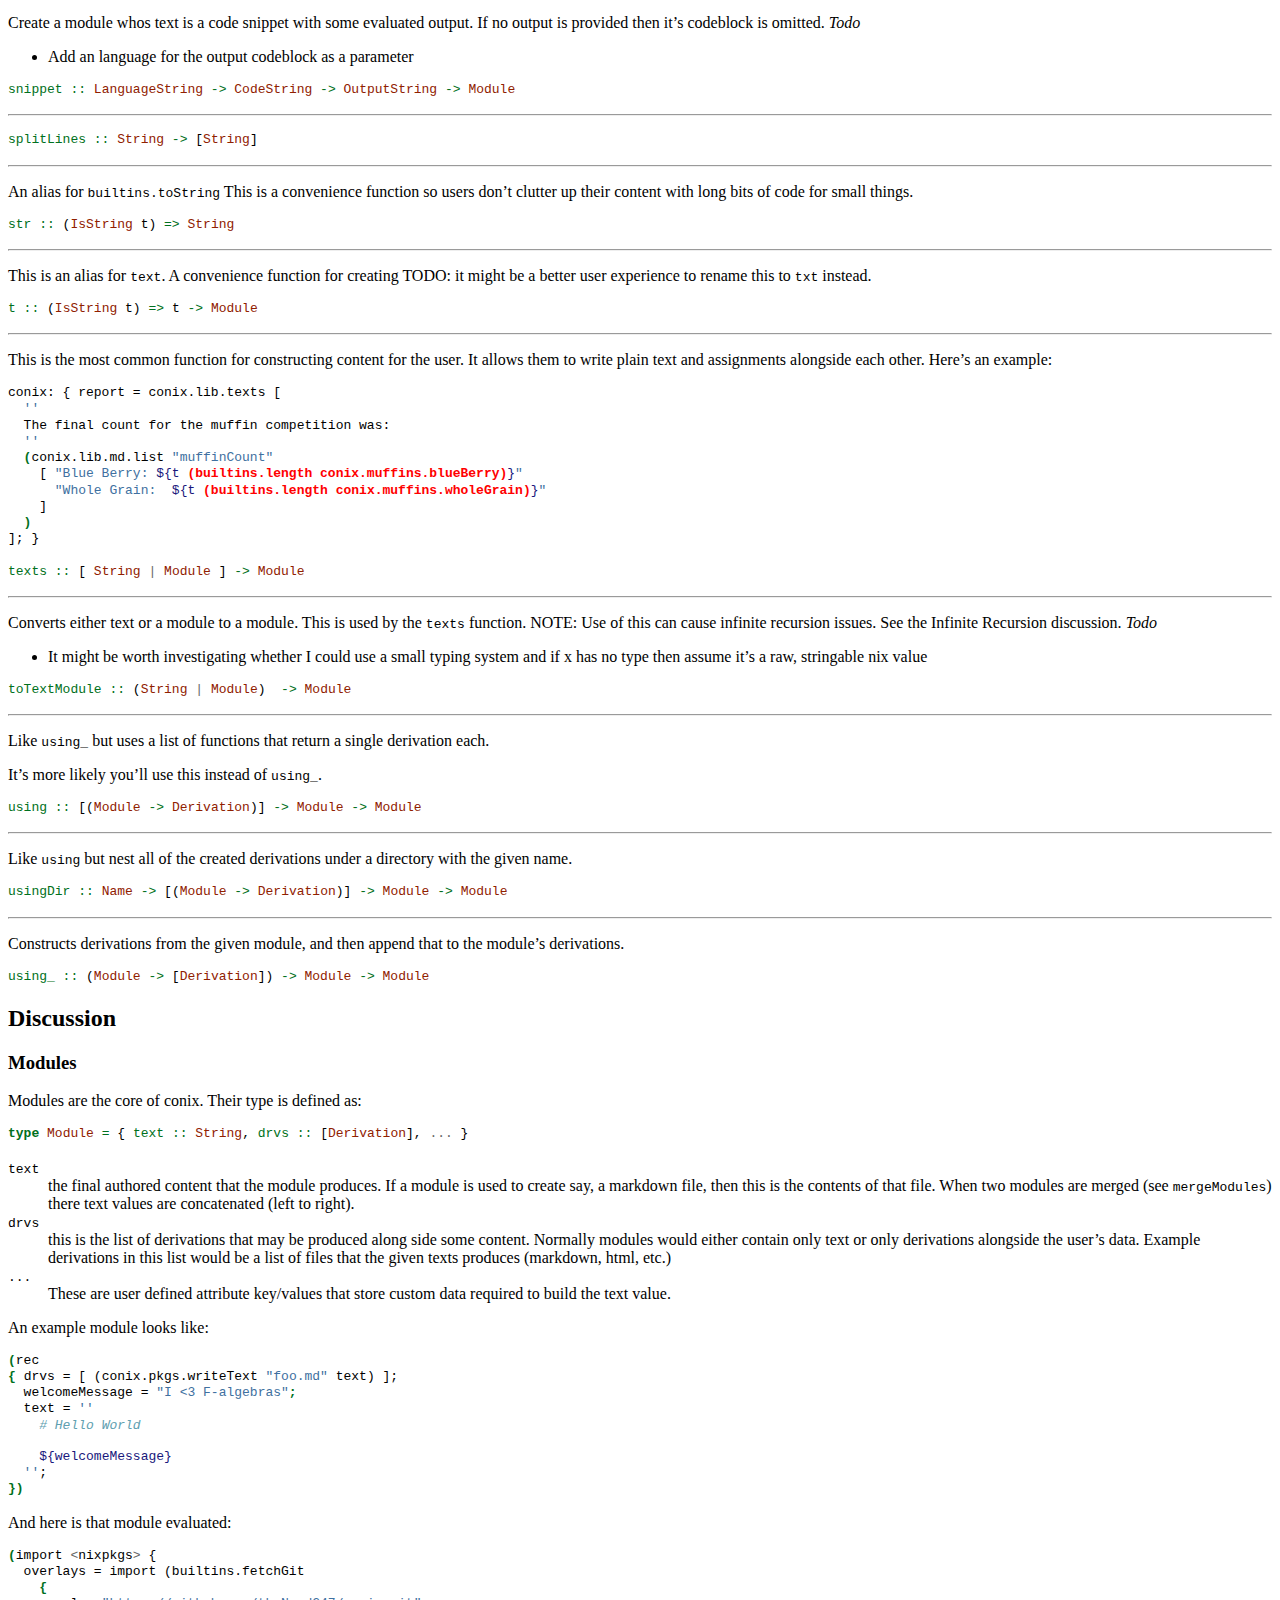
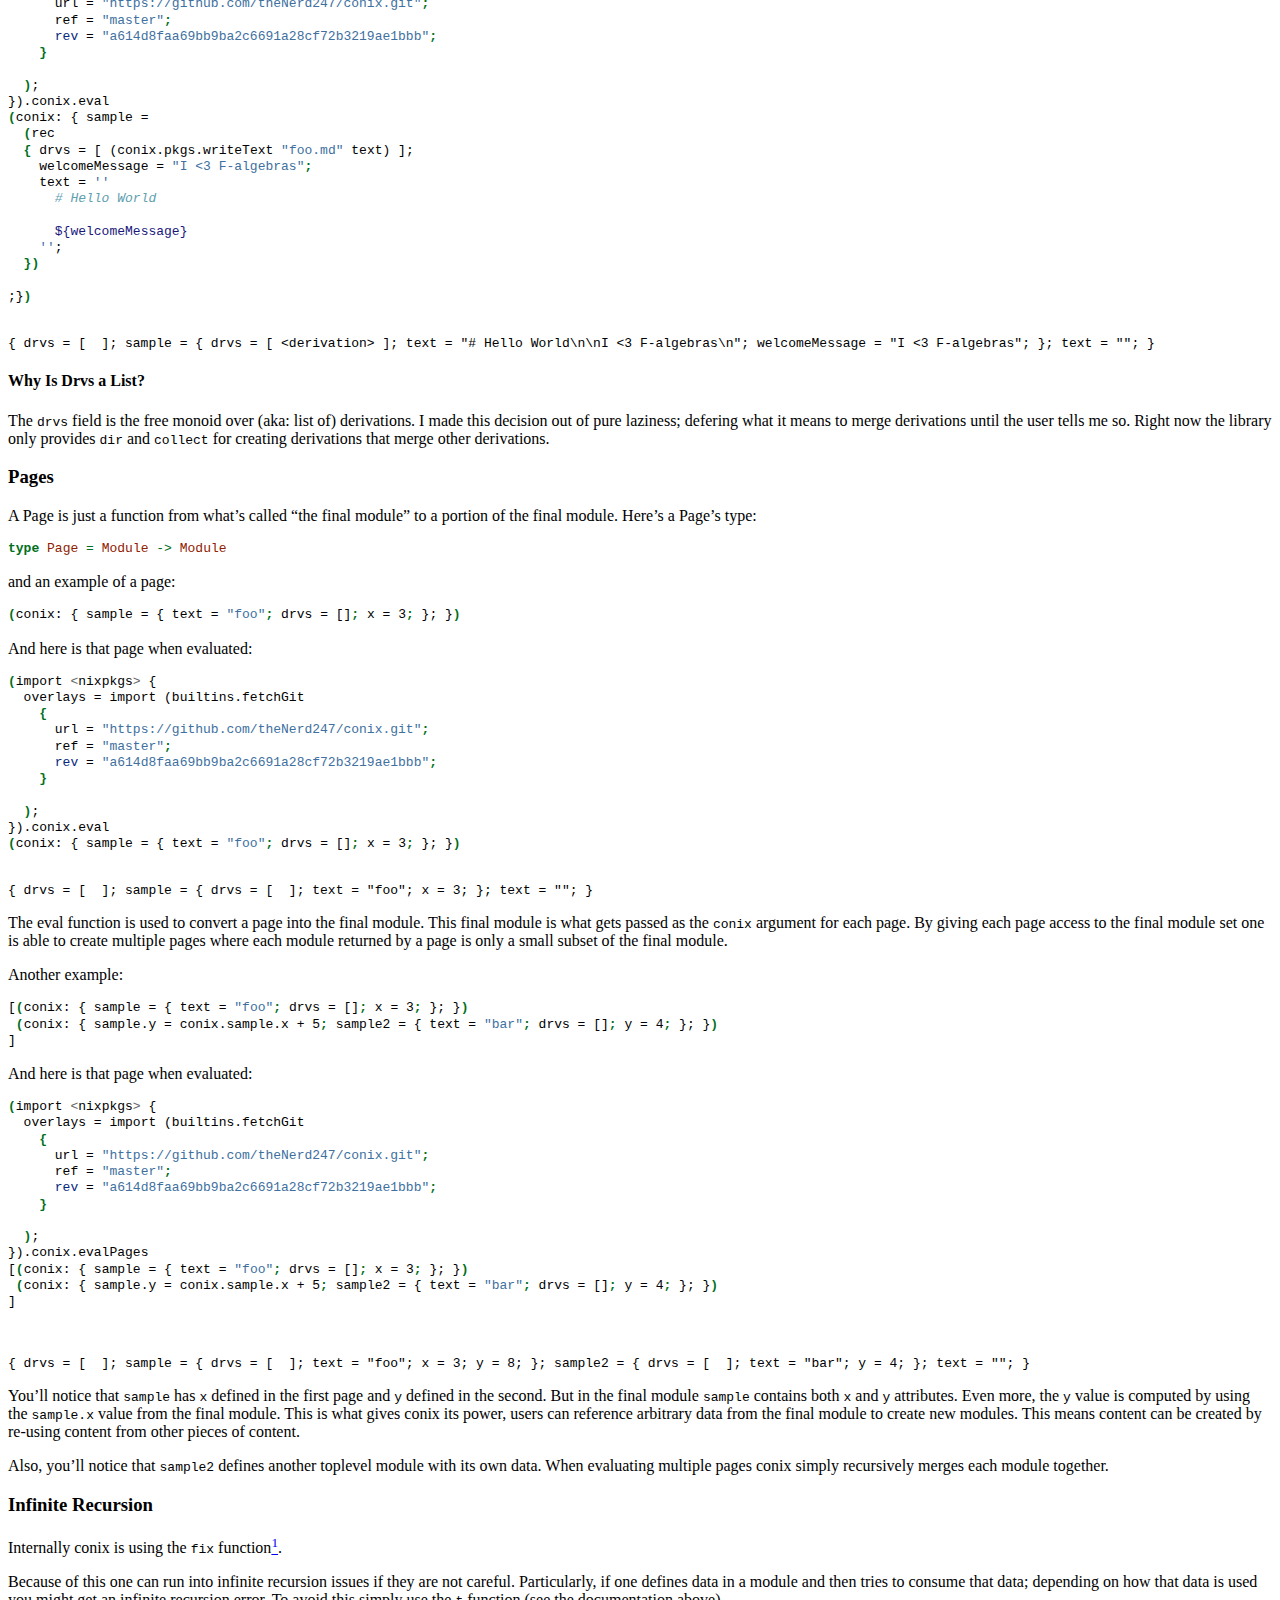
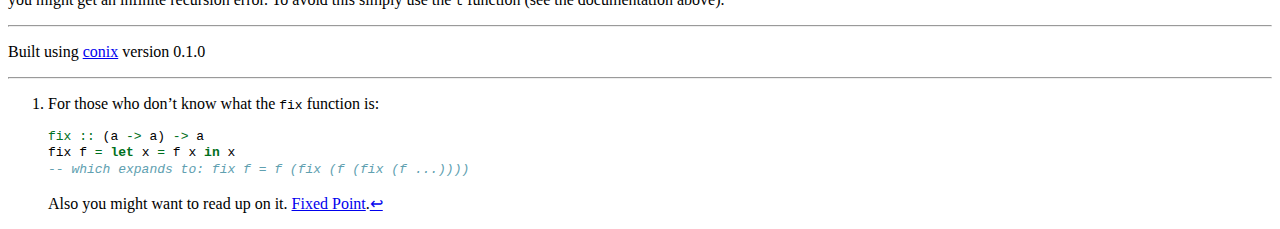
==== commit 973f0c9a: "Updating docs" ====
--- a/docs/docs/docs.html
+++ b/docs/docs/docs.html
@@ -338,7 +338,7 @@
 <span id="cb61-3"><a href="#cb61-3" aria-hidden="true"></a>    <span class="kw">{</span> </span>
 <span id="cb61-4"><a href="#cb61-4" aria-hidden="true"></a>      <span class="ex">url</span> = <span class="st">&quot;https://github.com/theNerd247/conix.git&quot;</span><span class="kw">;</span></span>
 <span id="cb61-5"><a href="#cb61-5" aria-hidden="true"></a>      <span class="ex">ref</span> = <span class="st">&quot;master&quot;</span><span class="kw">;</span></span>
-<span id="cb61-6"><a href="#cb61-6" aria-hidden="true"></a>      <span class="fu">rev</span> = <span class="st">&quot;ba78bc6f2c68885ea315c223a424f8a02a7ab4bf&quot;</span><span class="kw">;</span></span>
+<span id="cb61-6"><a href="#cb61-6" aria-hidden="true"></a>      <span class="fu">rev</span> = <span class="st">&quot;a614d8faa69bb9ba2c6691a28cf72b3219ae1bbb&quot;</span><span class="kw">;</span></span>
 <span id="cb61-7"><a href="#cb61-7" aria-hidden="true"></a>    <span class="kw">}</span></span>
 <span id="cb61-8"><a href="#cb61-8" aria-hidden="true"></a>    </span>
 <span id="cb61-9"><a href="#cb61-9" aria-hidden="true"></a>  <span class="kw">)</span>;</span>
@@ -370,7 +370,7 @@
 <span id="cb65-3"><a href="#cb65-3" aria-hidden="true"></a>    <span class="kw">{</span> </span>
 <span id="cb65-4"><a href="#cb65-4" aria-hidden="true"></a>      <span class="ex">url</span> = <span class="st">&quot;https://github.com/theNerd247/conix.git&quot;</span><span class="kw">;</span></span>
 <span id="cb65-5"><a href="#cb65-5" aria-hidden="true"></a>      <span class="ex">ref</span> = <span class="st">&quot;master&quot;</span><span class="kw">;</span></span>
-<span id="cb65-6"><a href="#cb65-6" aria-hidden="true"></a>      <span class="fu">rev</span> = <span class="st">&quot;ba78bc6f2c68885ea315c223a424f8a02a7ab4bf&quot;</span><span class="kw">;</span></span>
+<span id="cb65-6"><a href="#cb65-6" aria-hidden="true"></a>      <span class="fu">rev</span> = <span class="st">&quot;a614d8faa69bb9ba2c6691a28cf72b3219ae1bbb&quot;</span><span class="kw">;</span></span>
 <span id="cb65-7"><a href="#cb65-7" aria-hidden="true"></a>    <span class="kw">}</span></span>
 <span id="cb65-8"><a href="#cb65-8" aria-hidden="true"></a>    </span>
 <span id="cb65-9"><a href="#cb65-9" aria-hidden="true"></a>  <span class="kw">)</span>;</span>
@@ -389,7 +389,7 @@
 <span id="cb68-3"><a href="#cb68-3" aria-hidden="true"></a>    <span class="kw">{</span> </span>
 <span id="cb68-4"><a href="#cb68-4" aria-hidden="true"></a>      <span class="ex">url</span> = <span class="st">&quot;https://github.com/theNerd247/conix.git&quot;</span><span class="kw">;</span></span>
 <span id="cb68-5"><a href="#cb68-5" aria-hidden="true"></a>      <span class="ex">ref</span> = <span class="st">&quot;master&quot;</span><span class="kw">;</span></span>
-<span id="cb68-6"><a href="#cb68-6" aria-hidden="true"></a>      <span class="fu">rev</span> = <span class="st">&quot;ba78bc6f2c68885ea315c223a424f8a02a7ab4bf&quot;</span><span class="kw">;</span></span>
+<span id="cb68-6"><a href="#cb68-6" aria-hidden="true"></a>      <span class="fu">rev</span> = <span class="st">&quot;a614d8faa69bb9ba2c6691a28cf72b3219ae1bbb&quot;</span><span class="kw">;</span></span>
 <span id="cb68-7"><a href="#cb68-7" aria-hidden="true"></a>    <span class="kw">}</span></span>
 <span id="cb68-8"><a href="#cb68-8" aria-hidden="true"></a>    </span>
 <span id="cb68-9"><a href="#cb68-9" aria-hidden="true"></a>  <span class="kw">)</span>;</span>
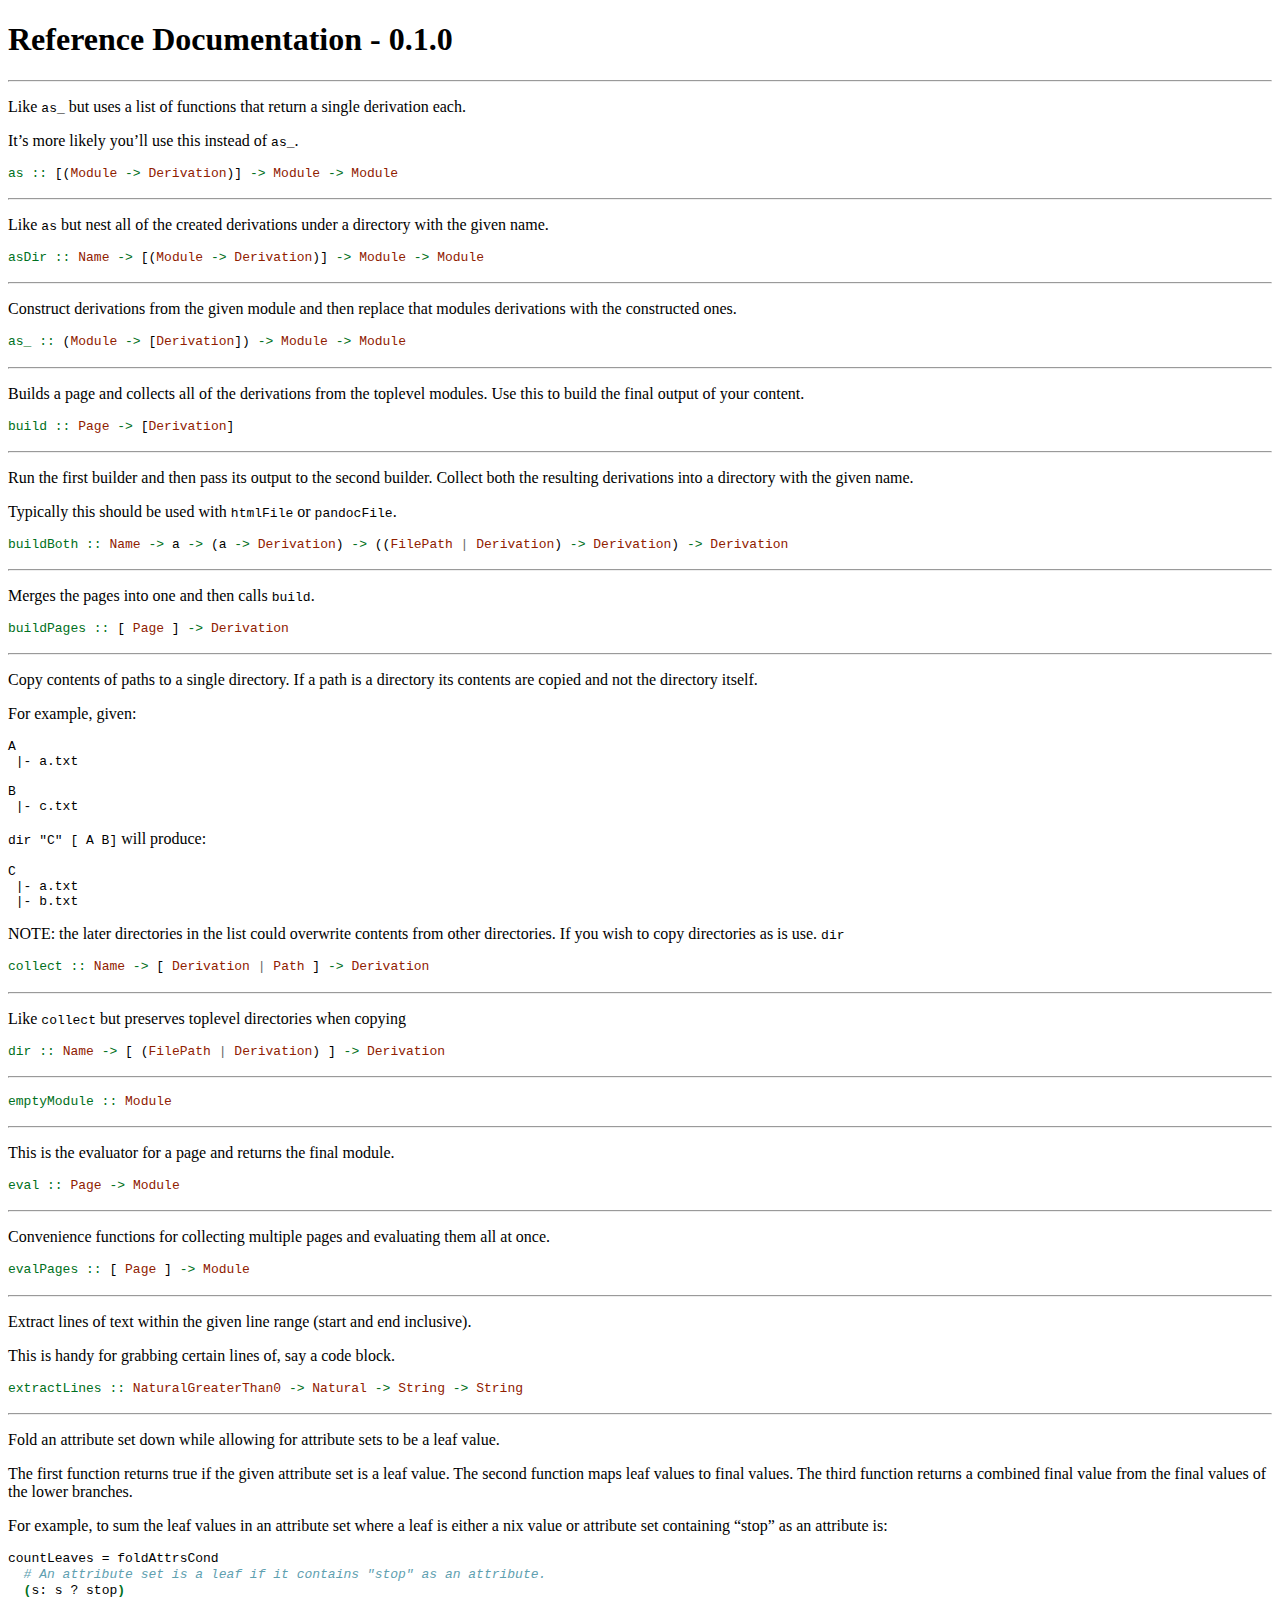
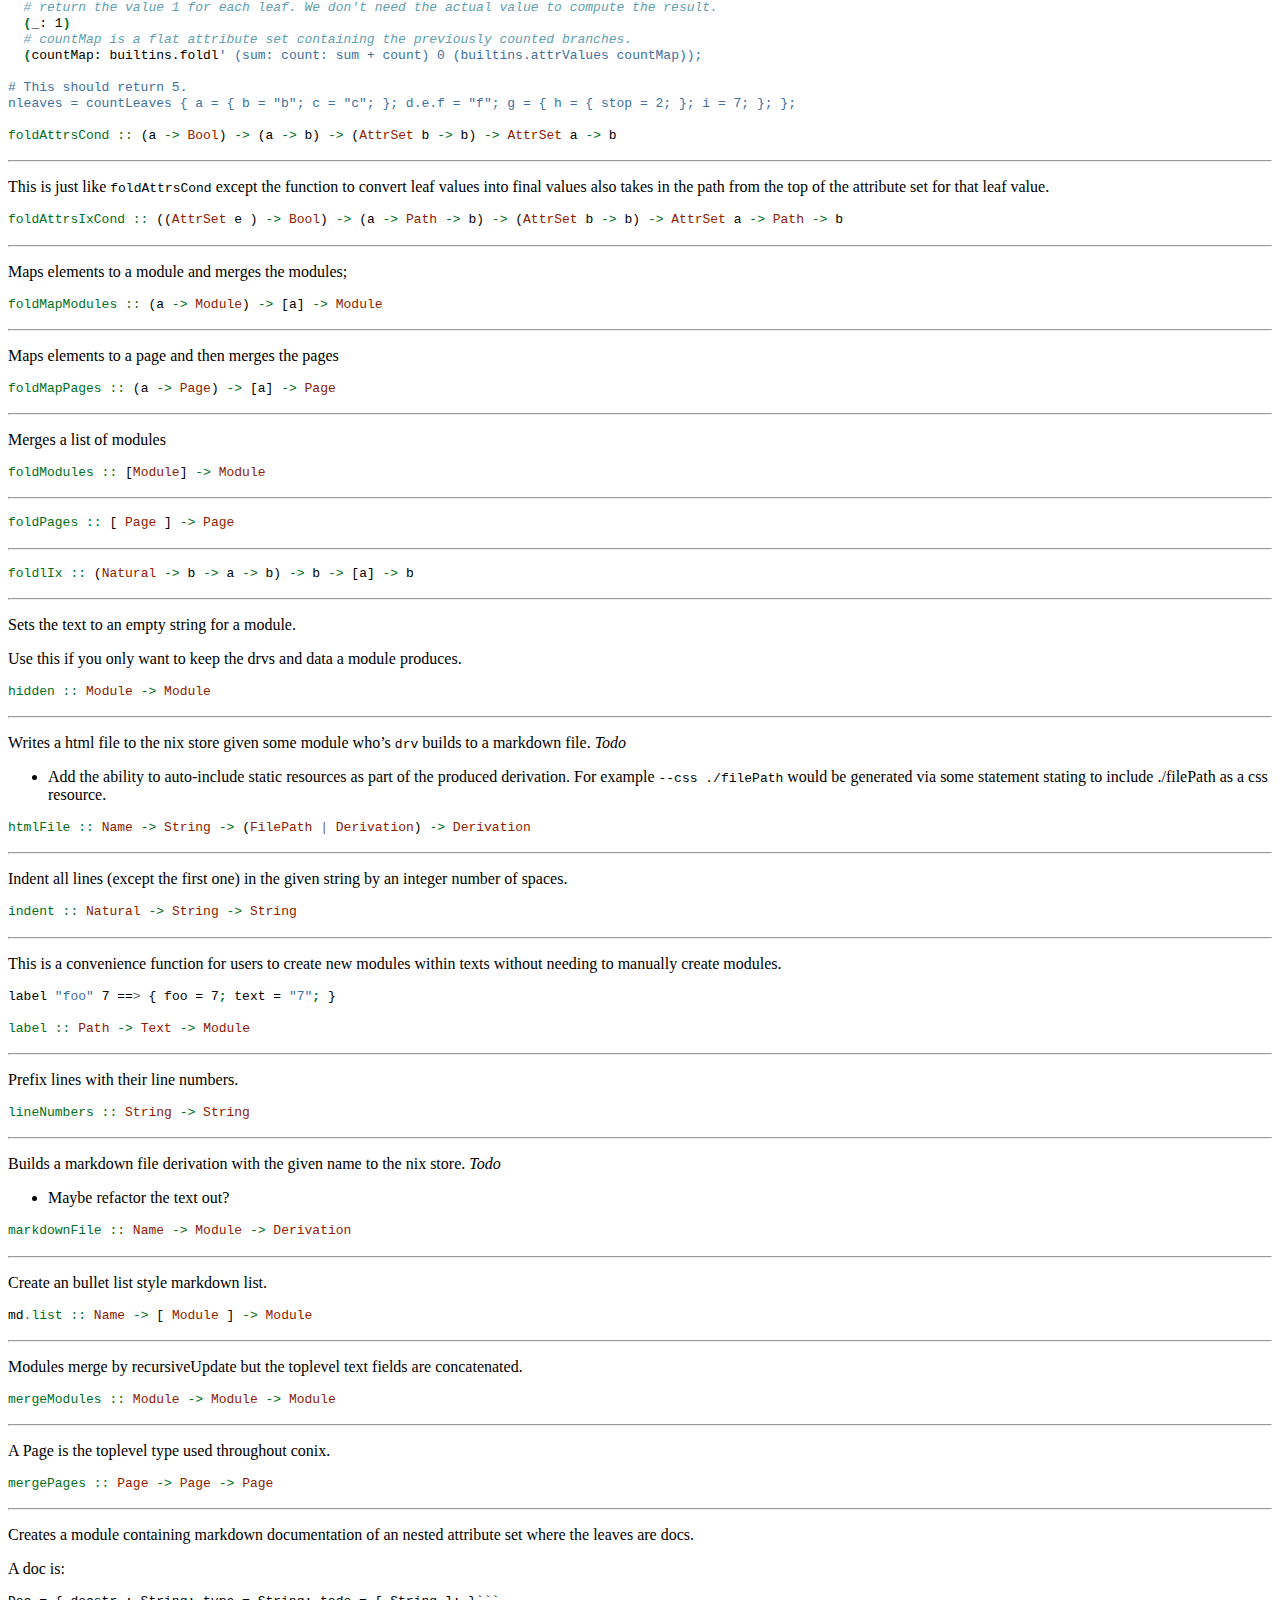
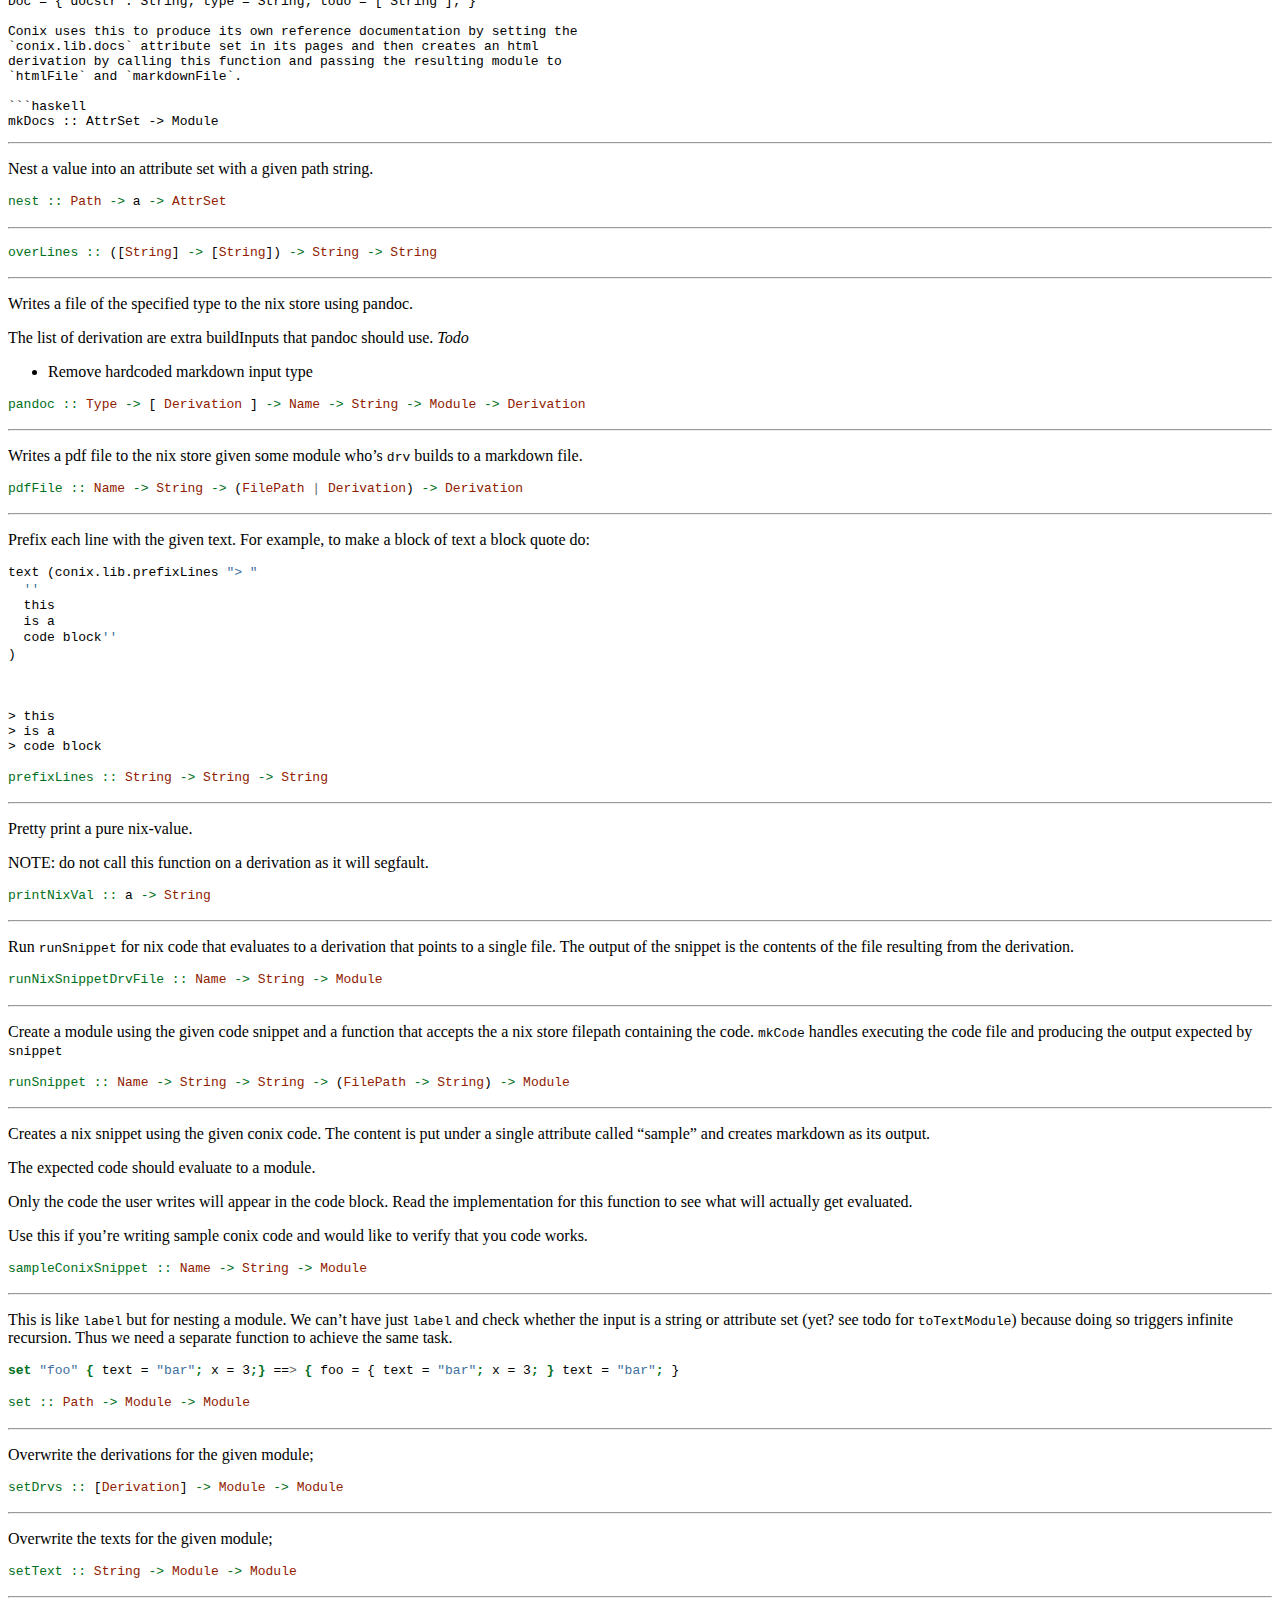
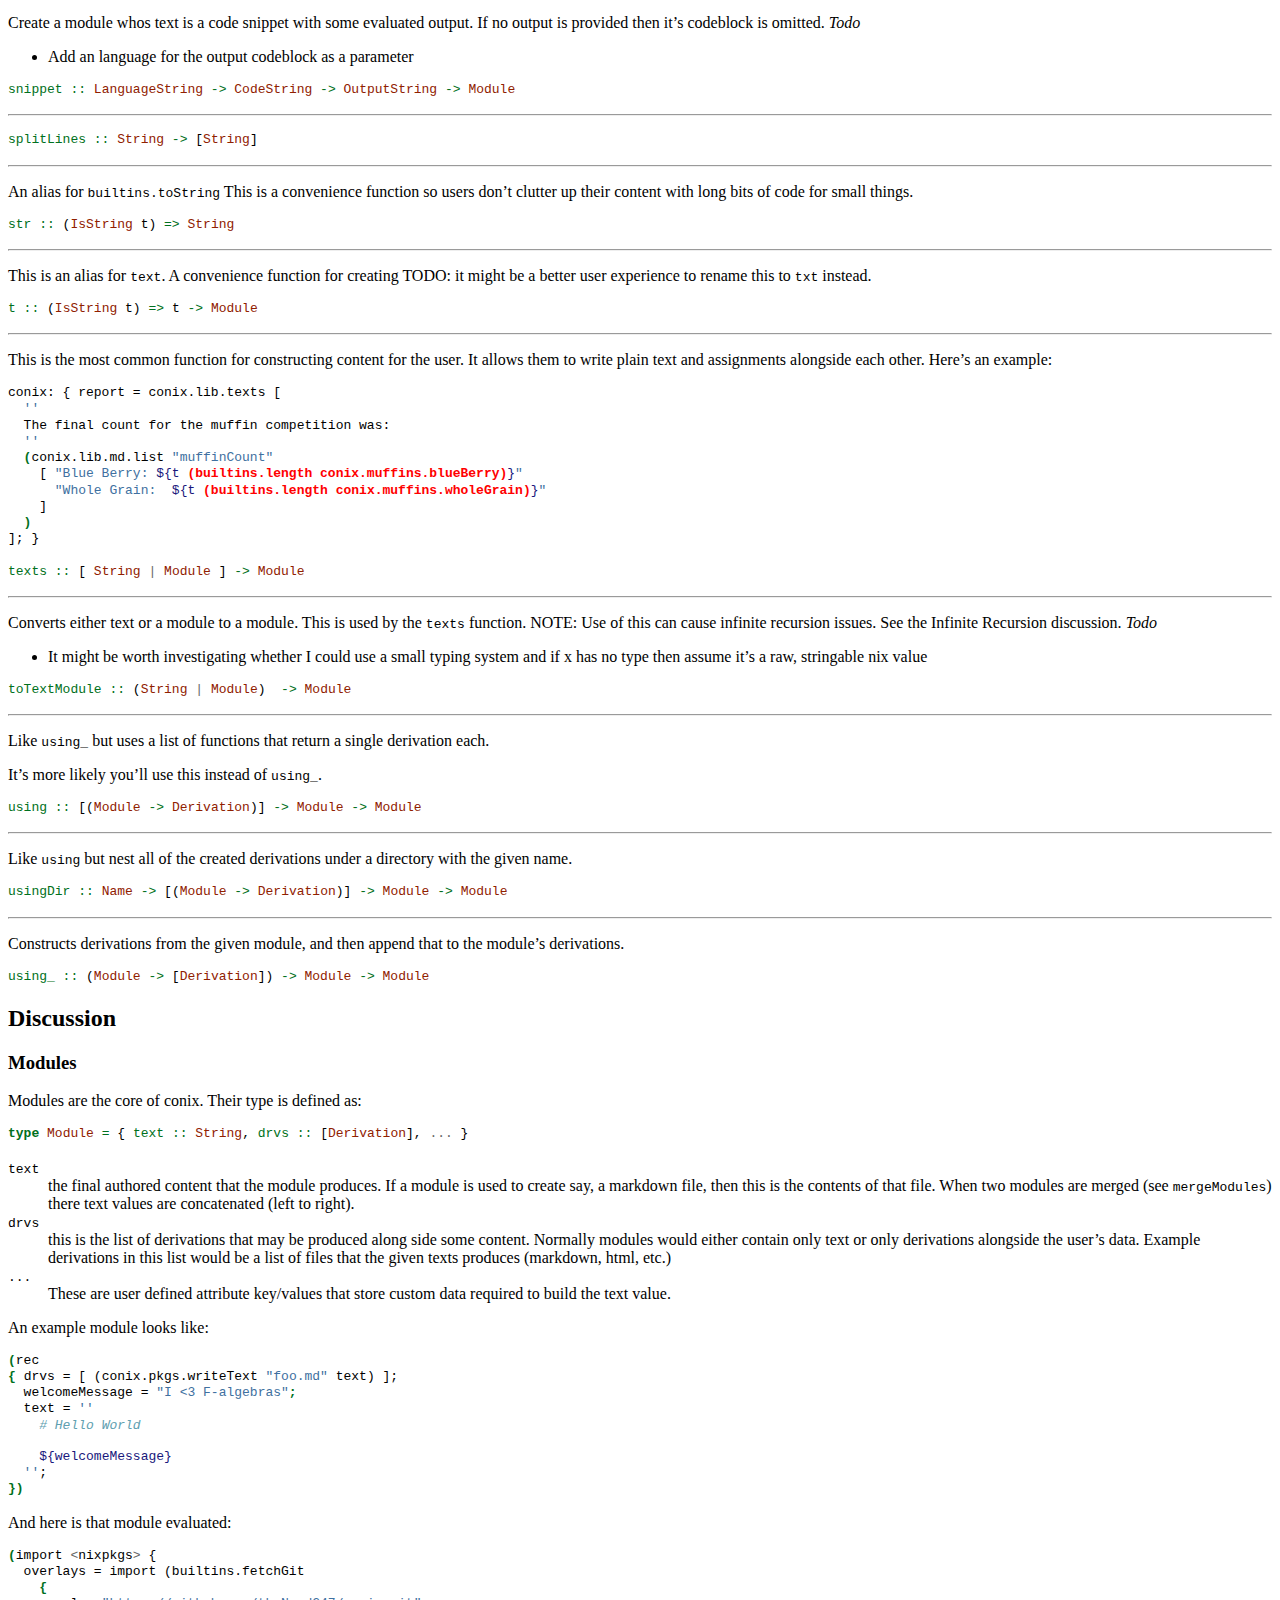
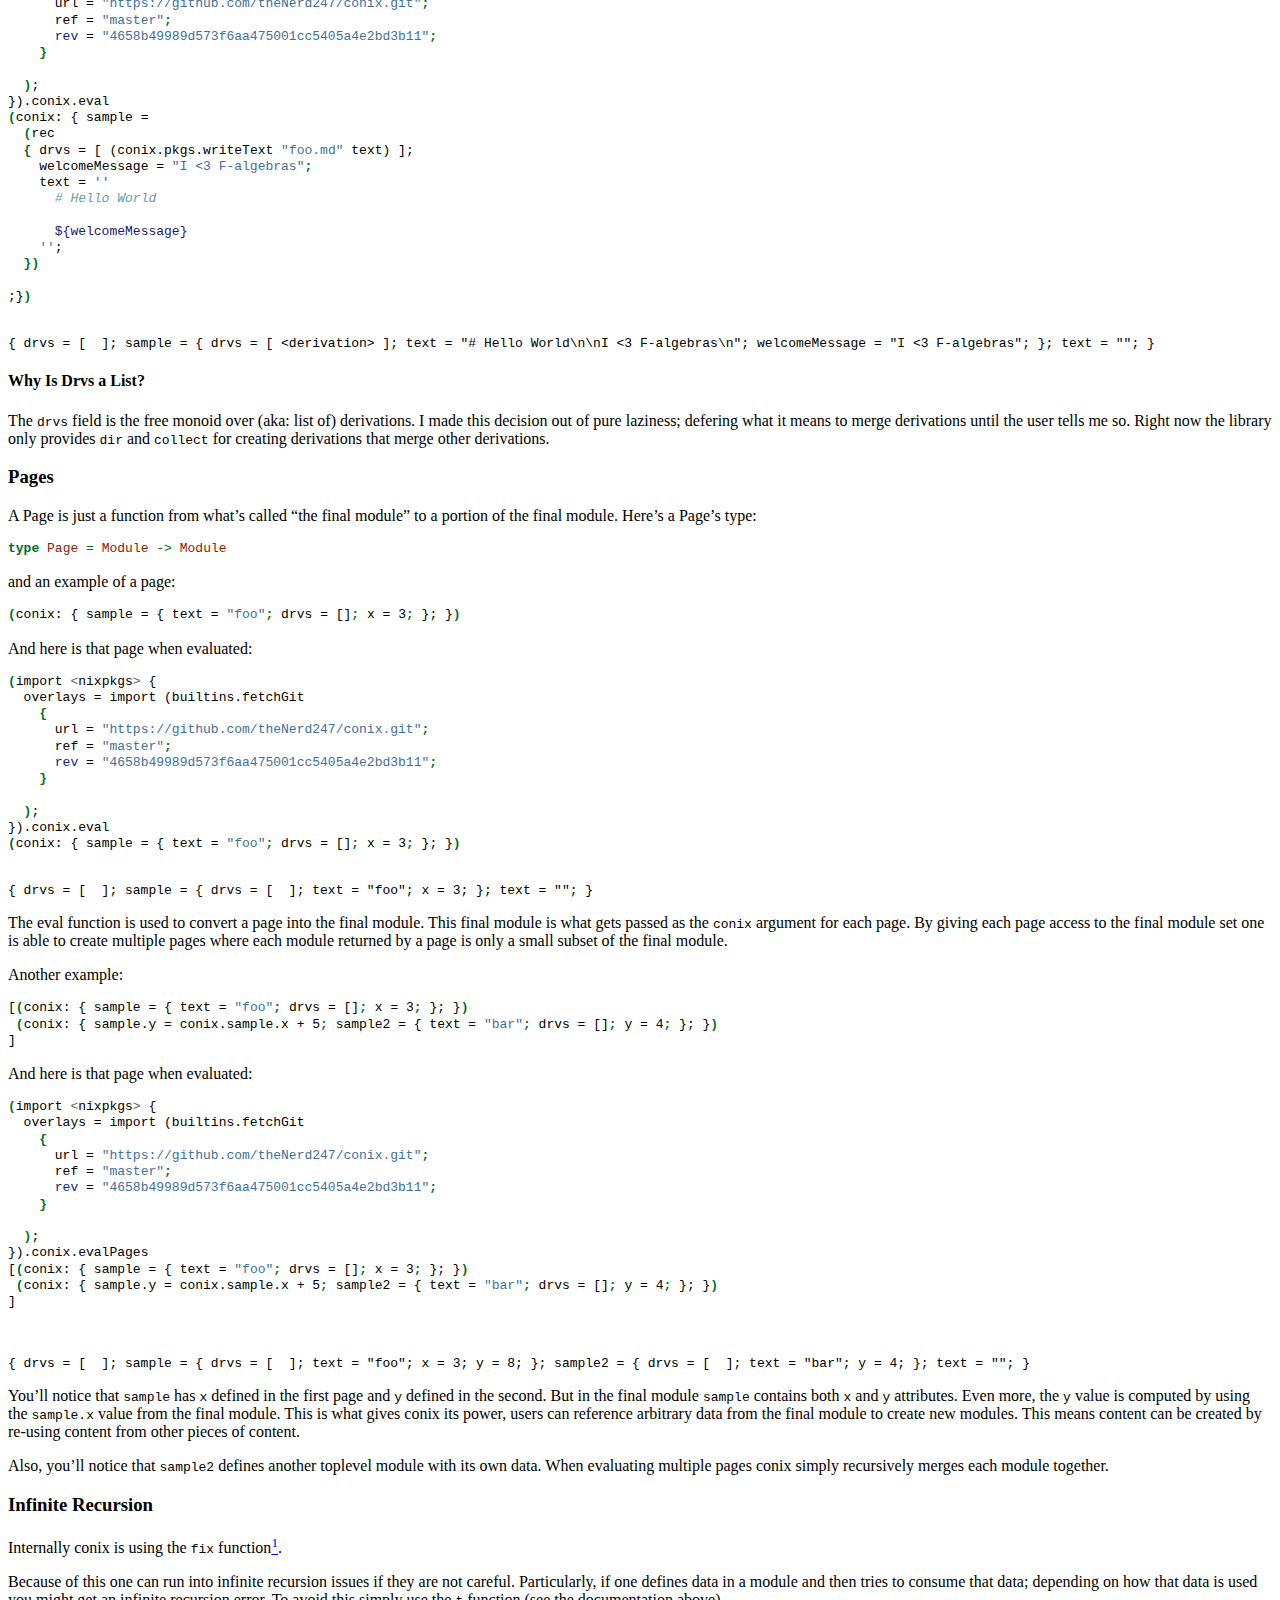
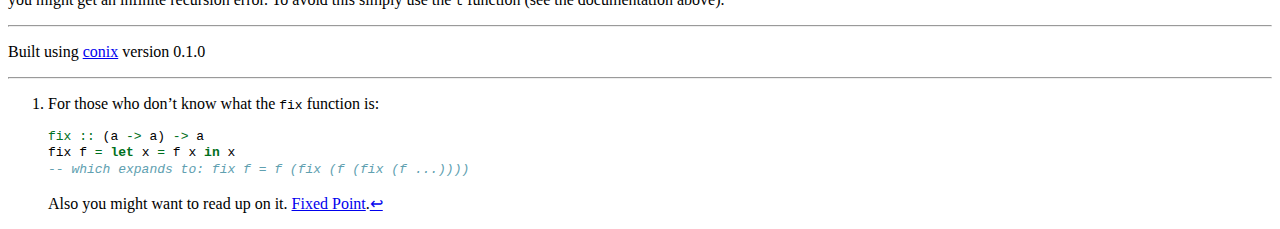
==== commit 541ebb3a: "Updating docs" ====
--- a/docs/docs/docs.html
+++ b/docs/docs/docs.html
@@ -338,7 +338,7 @@
 <span id="cb61-3"><a href="#cb61-3" aria-hidden="true"></a>    <span class="kw">{</span> </span>
 <span id="cb61-4"><a href="#cb61-4" aria-hidden="true"></a>      <span class="ex">url</span> = <span class="st">&quot;https://github.com/theNerd247/conix.git&quot;</span><span class="kw">;</span></span>
 <span id="cb61-5"><a href="#cb61-5" aria-hidden="true"></a>      <span class="ex">ref</span> = <span class="st">&quot;master&quot;</span><span class="kw">;</span></span>
-<span id="cb61-6"><a href="#cb61-6" aria-hidden="true"></a>      <span class="fu">rev</span> = <span class="st">&quot;a614d8faa69bb9ba2c6691a28cf72b3219ae1bbb&quot;</span><span class="kw">;</span></span>
+<span id="cb61-6"><a href="#cb61-6" aria-hidden="true"></a>      <span class="fu">rev</span> = <span class="st">&quot;4658b49989d573f6aa475001cc5405a4e2bd3b11&quot;</span><span class="kw">;</span></span>
 <span id="cb61-7"><a href="#cb61-7" aria-hidden="true"></a>    <span class="kw">}</span></span>
 <span id="cb61-8"><a href="#cb61-8" aria-hidden="true"></a>    </span>
 <span id="cb61-9"><a href="#cb61-9" aria-hidden="true"></a>  <span class="kw">)</span>;</span>
@@ -370,7 +370,7 @@
 <span id="cb65-3"><a href="#cb65-3" aria-hidden="true"></a>    <span class="kw">{</span> </span>
 <span id="cb65-4"><a href="#cb65-4" aria-hidden="true"></a>      <span class="ex">url</span> = <span class="st">&quot;https://github.com/theNerd247/conix.git&quot;</span><span class="kw">;</span></span>
 <span id="cb65-5"><a href="#cb65-5" aria-hidden="true"></a>      <span class="ex">ref</span> = <span class="st">&quot;master&quot;</span><span class="kw">;</span></span>
-<span id="cb65-6"><a href="#cb65-6" aria-hidden="true"></a>      <span class="fu">rev</span> = <span class="st">&quot;a614d8faa69bb9ba2c6691a28cf72b3219ae1bbb&quot;</span><span class="kw">;</span></span>
+<span id="cb65-6"><a href="#cb65-6" aria-hidden="true"></a>      <span class="fu">rev</span> = <span class="st">&quot;4658b49989d573f6aa475001cc5405a4e2bd3b11&quot;</span><span class="kw">;</span></span>
 <span id="cb65-7"><a href="#cb65-7" aria-hidden="true"></a>    <span class="kw">}</span></span>
 <span id="cb65-8"><a href="#cb65-8" aria-hidden="true"></a>    </span>
 <span id="cb65-9"><a href="#cb65-9" aria-hidden="true"></a>  <span class="kw">)</span>;</span>
@@ -389,7 +389,7 @@
 <span id="cb68-3"><a href="#cb68-3" aria-hidden="true"></a>    <span class="kw">{</span> </span>
 <span id="cb68-4"><a href="#cb68-4" aria-hidden="true"></a>      <span class="ex">url</span> = <span class="st">&quot;https://github.com/theNerd247/conix.git&quot;</span><span class="kw">;</span></span>
 <span id="cb68-5"><a href="#cb68-5" aria-hidden="true"></a>      <span class="ex">ref</span> = <span class="st">&quot;master&quot;</span><span class="kw">;</span></span>
-<span id="cb68-6"><a href="#cb68-6" aria-hidden="true"></a>      <span class="fu">rev</span> = <span class="st">&quot;a614d8faa69bb9ba2c6691a28cf72b3219ae1bbb&quot;</span><span class="kw">;</span></span>
+<span id="cb68-6"><a href="#cb68-6" aria-hidden="true"></a>      <span class="fu">rev</span> = <span class="st">&quot;4658b49989d573f6aa475001cc5405a4e2bd3b11&quot;</span><span class="kw">;</span></span>
 <span id="cb68-7"><a href="#cb68-7" aria-hidden="true"></a>    <span class="kw">}</span></span>
 <span id="cb68-8"><a href="#cb68-8" aria-hidden="true"></a>    </span>
 <span id="cb68-9"><a href="#cb68-9" aria-hidden="true"></a>  <span class="kw">)</span>;</span>
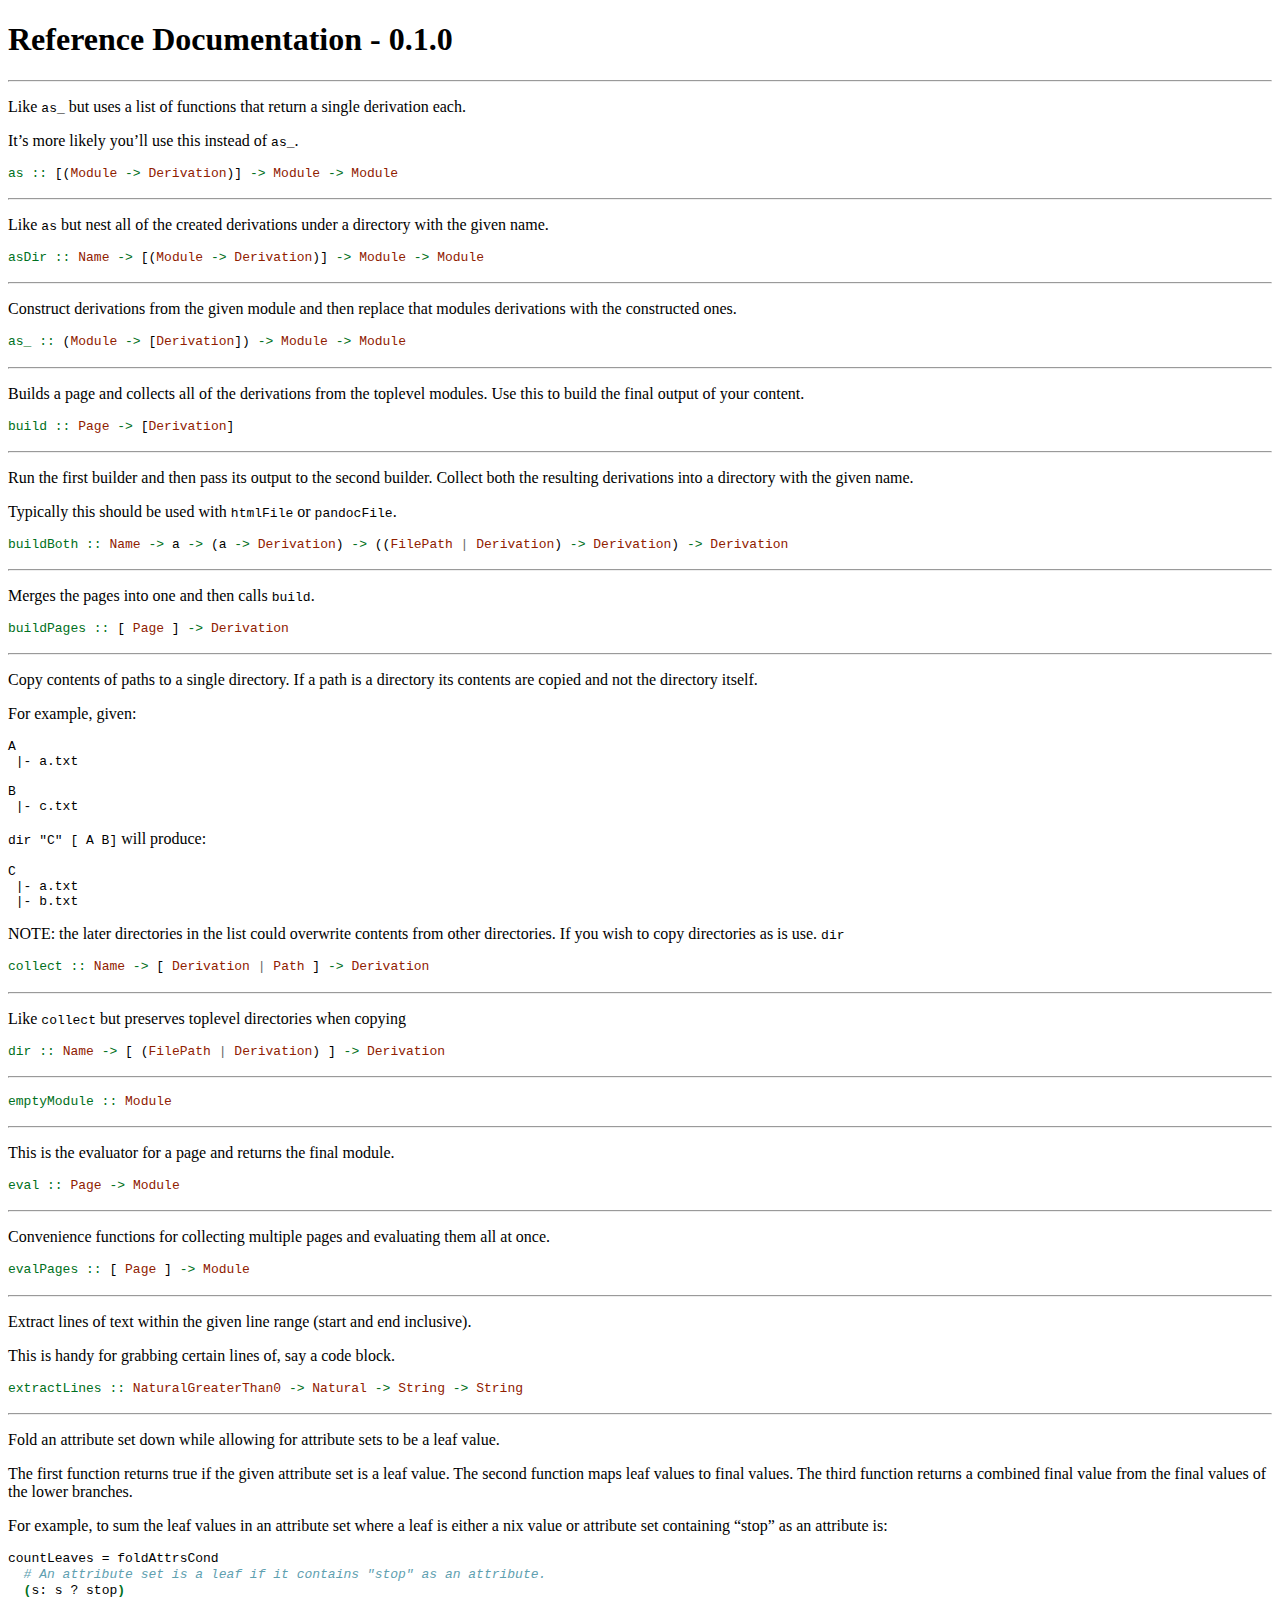
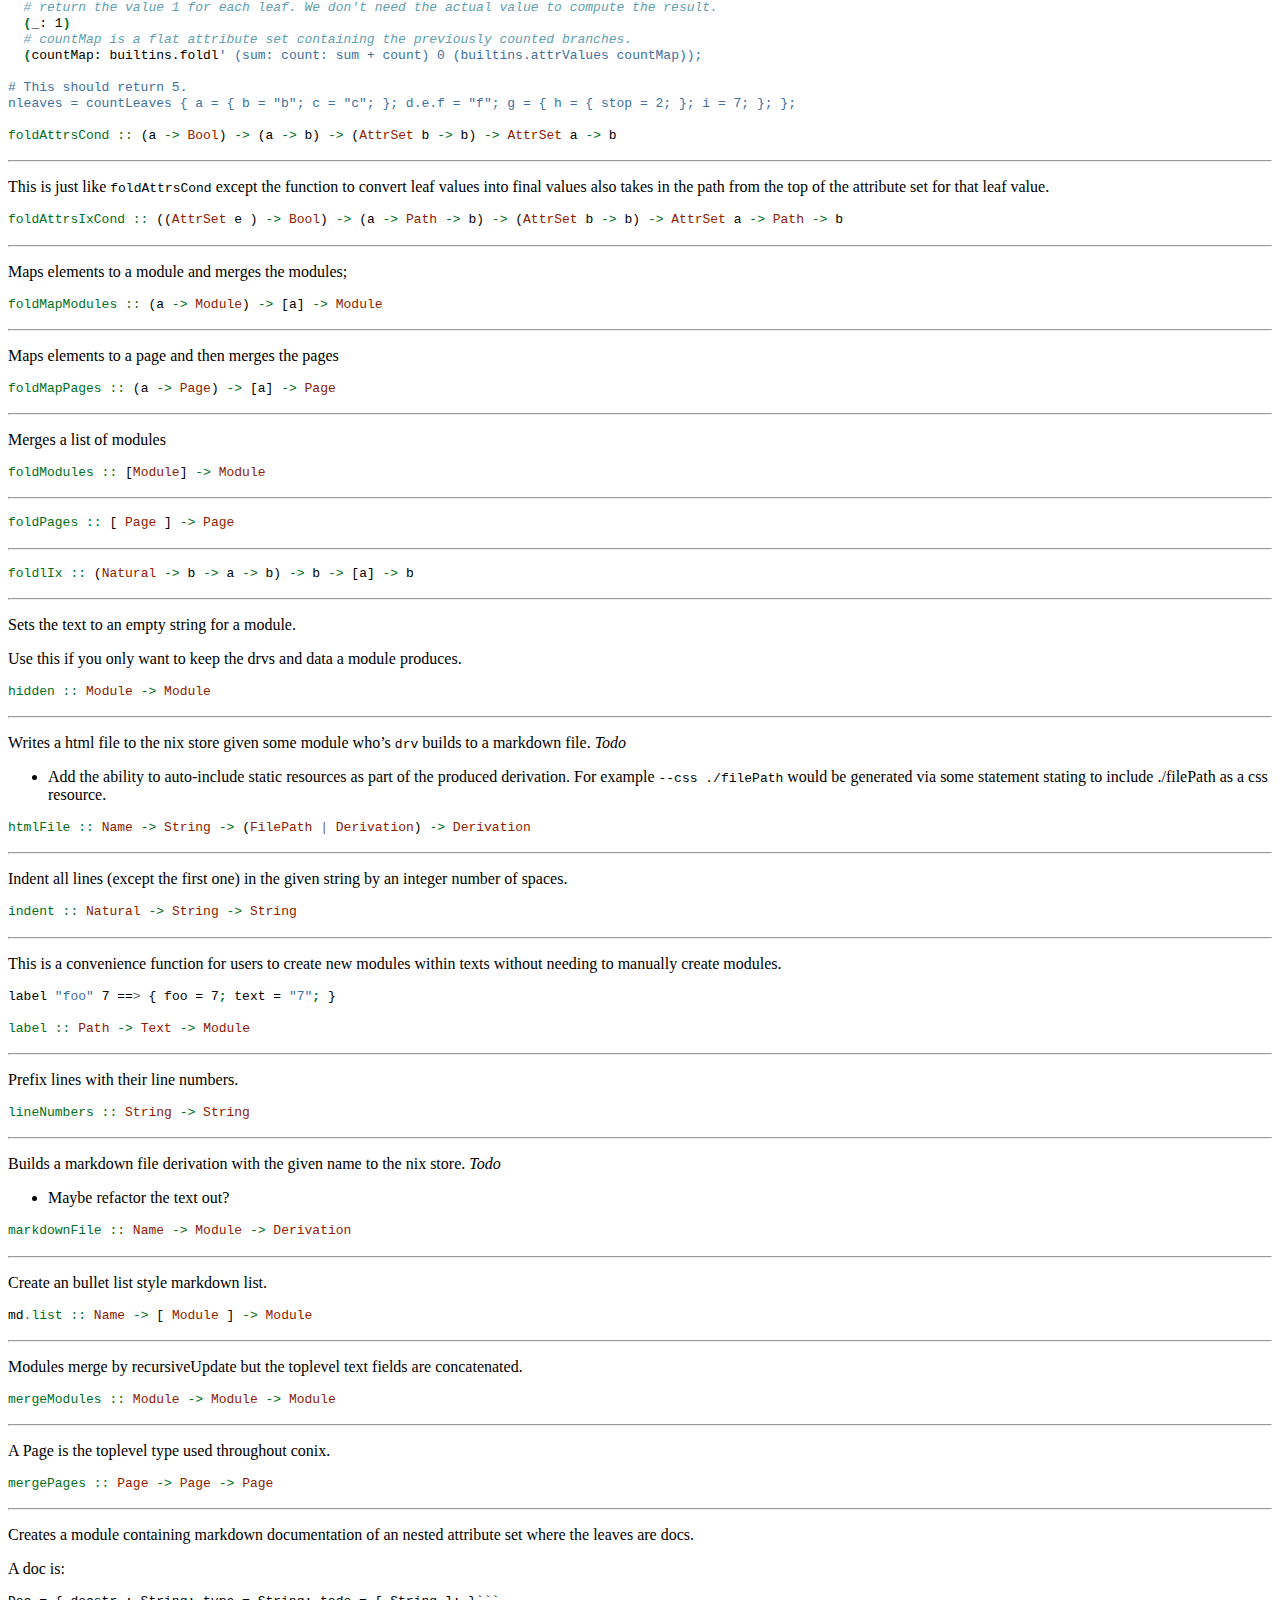
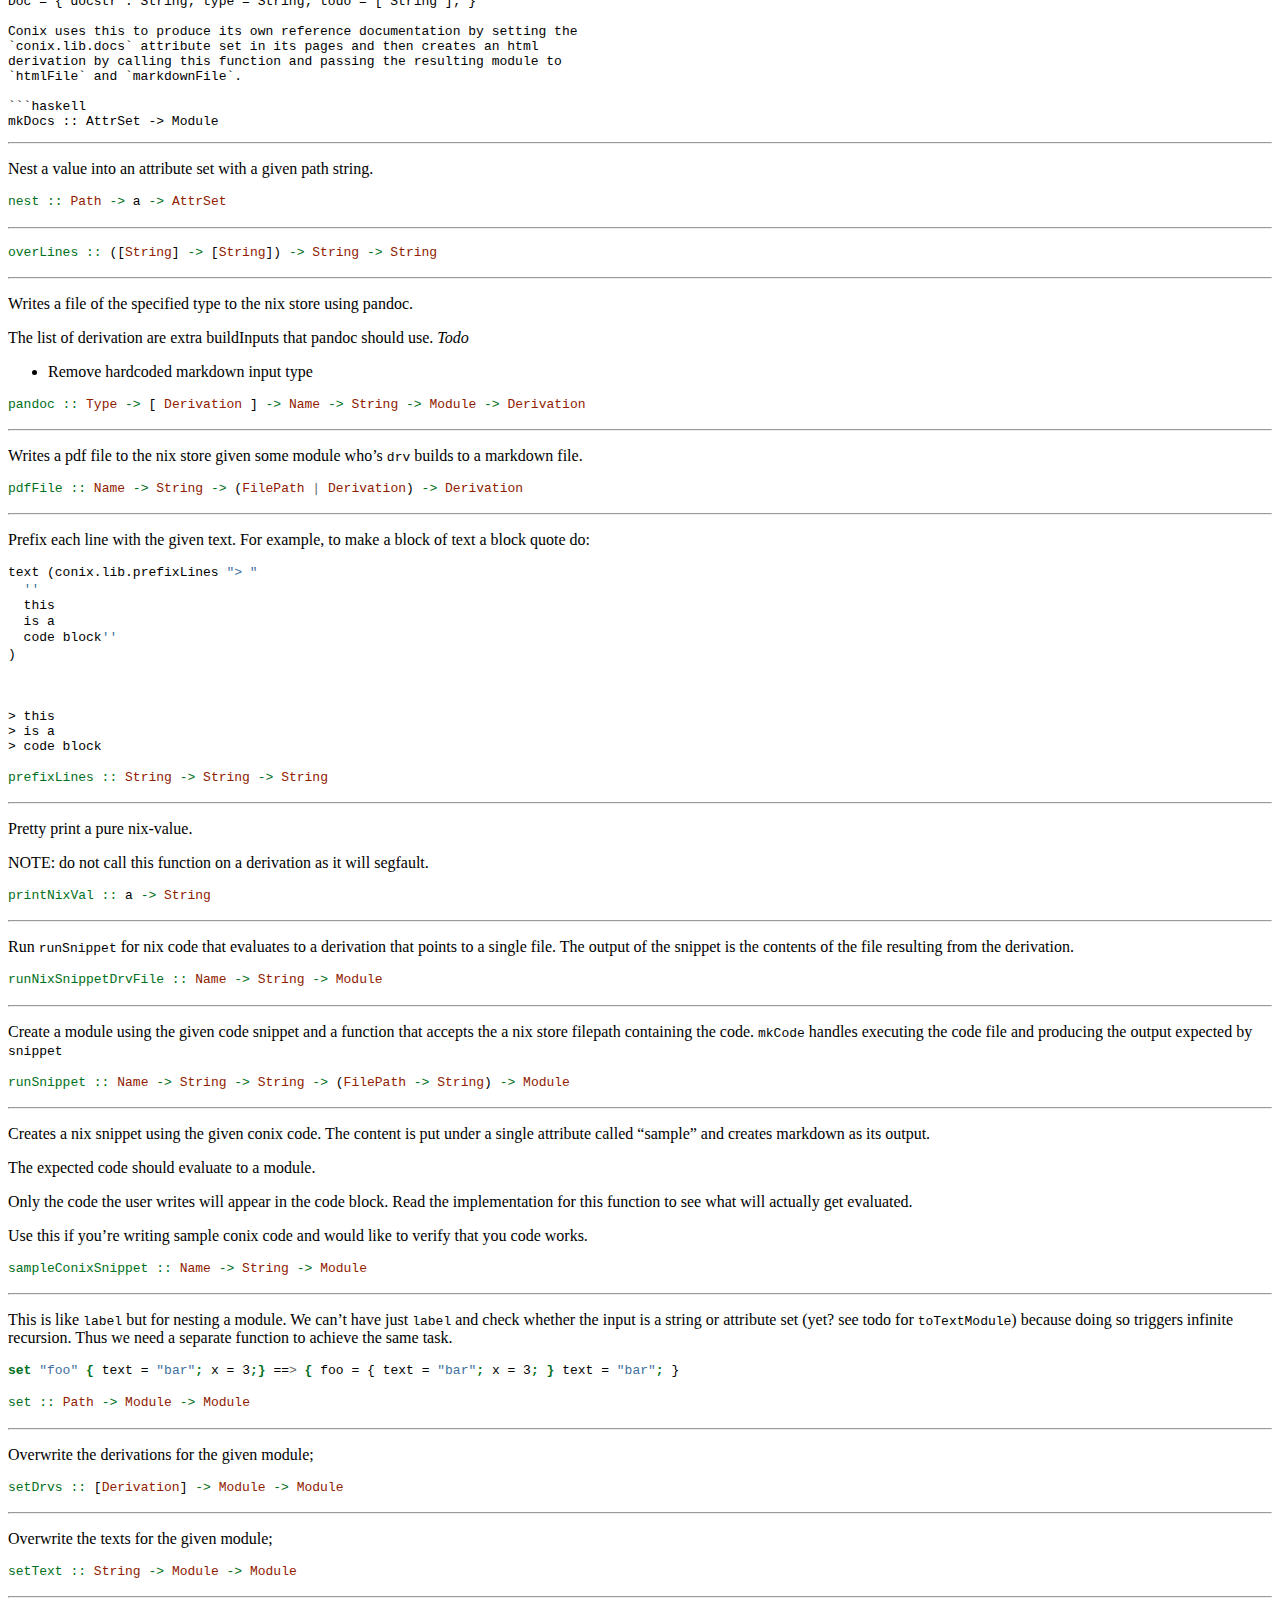
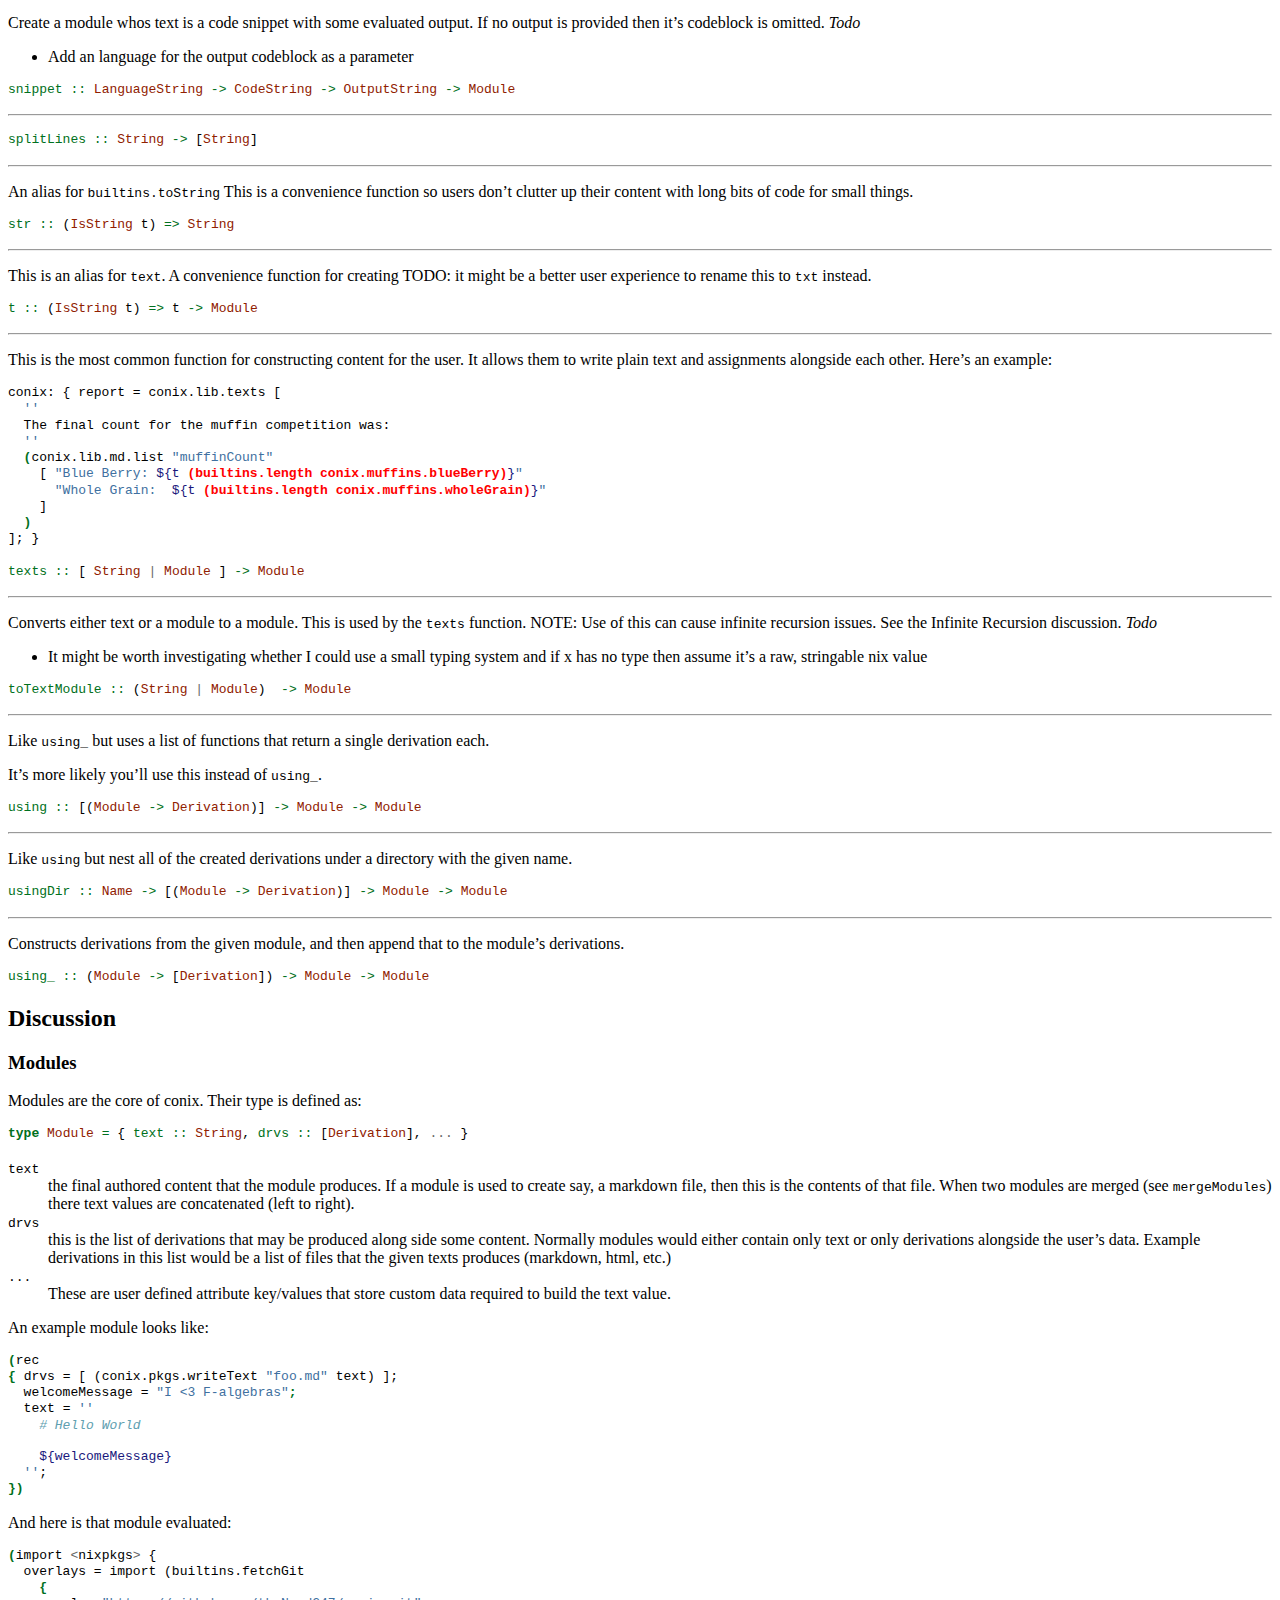
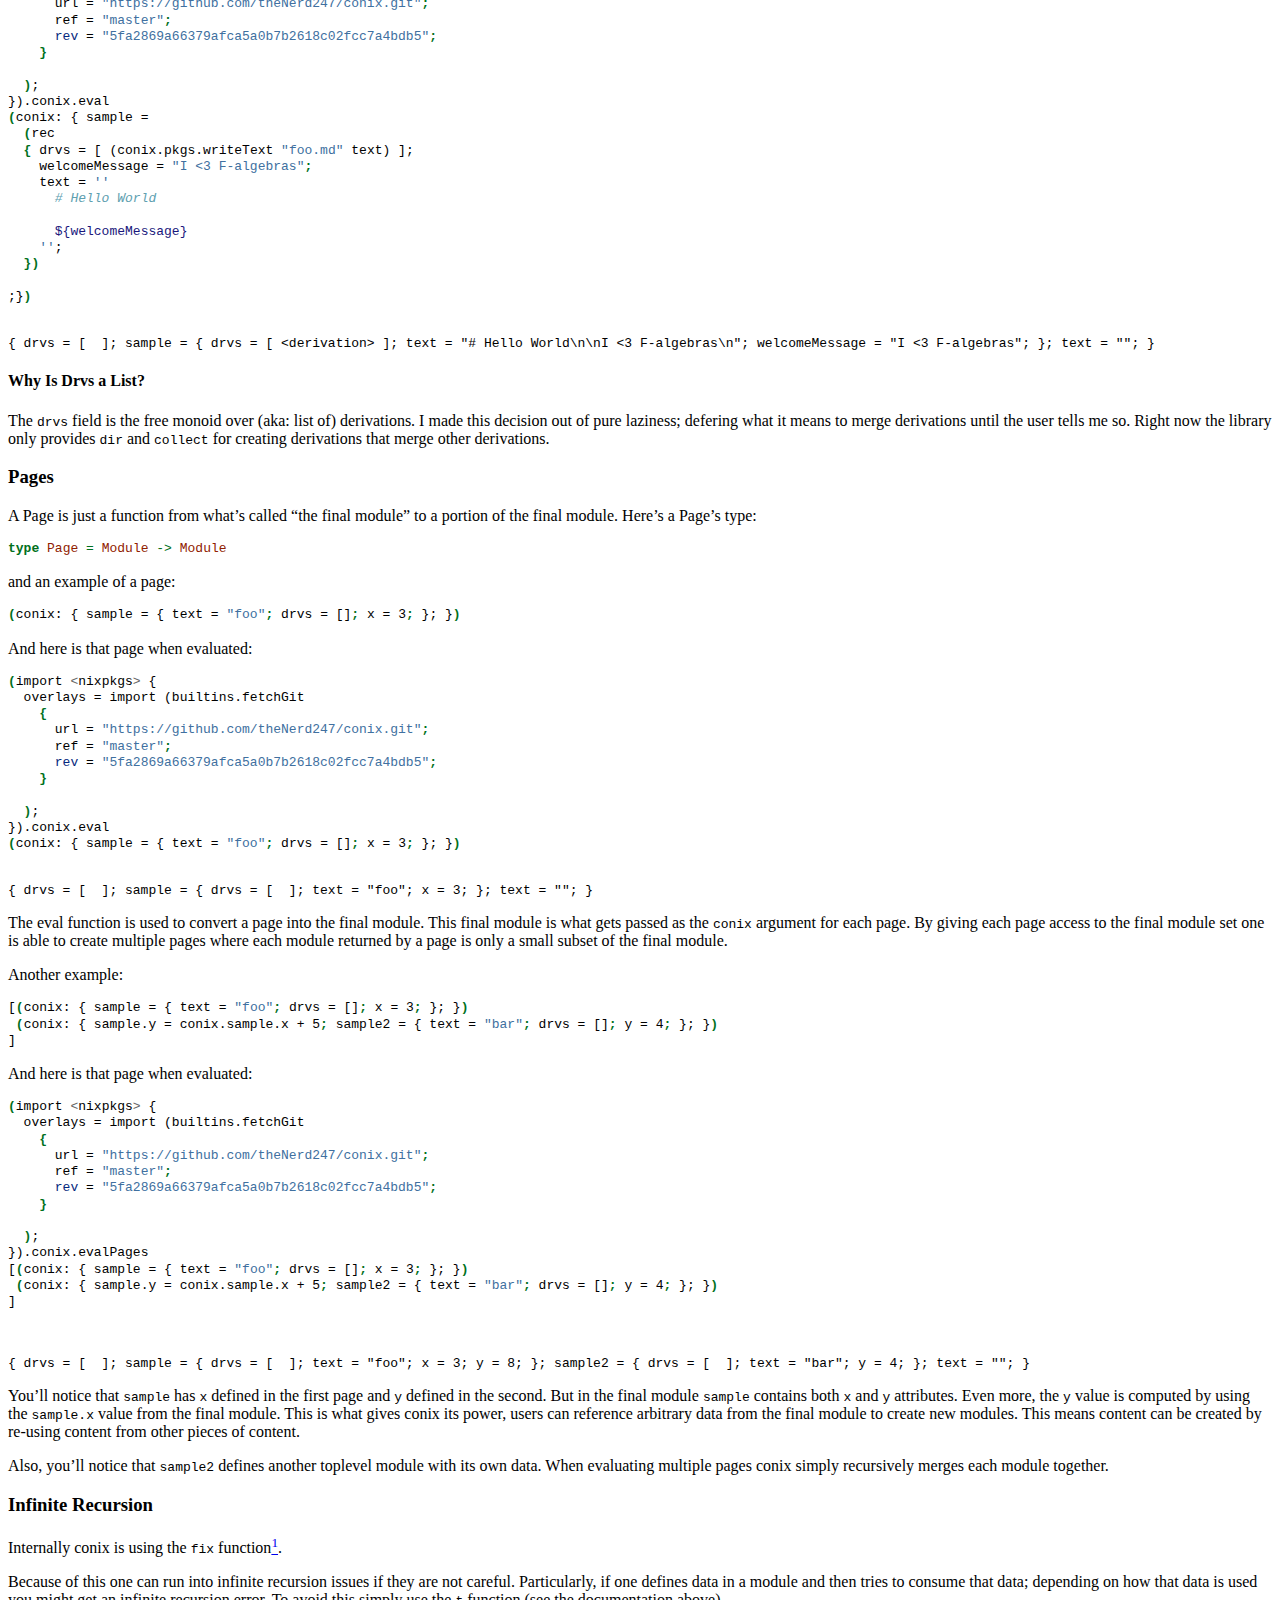
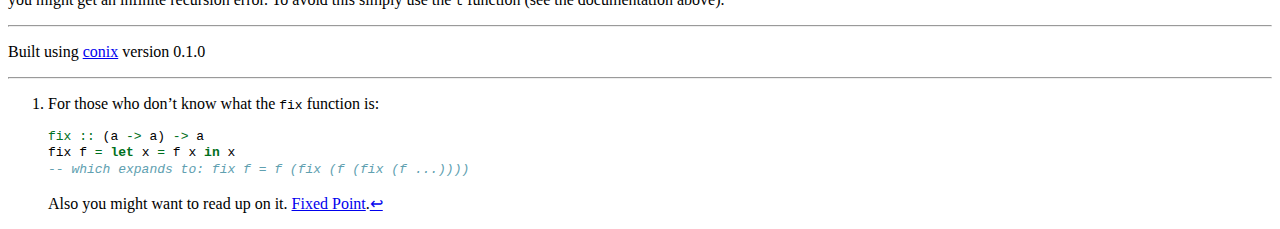
==== commit 41a454fa: "Updating docs" ====
--- a/docs/docs/docs.html
+++ b/docs/docs/docs.html
@@ -338,7 +338,7 @@
 <span id="cb61-3"><a href="#cb61-3" aria-hidden="true"></a>    <span class="kw">{</span> </span>
 <span id="cb61-4"><a href="#cb61-4" aria-hidden="true"></a>      <span class="ex">url</span> = <span class="st">&quot;https://github.com/theNerd247/conix.git&quot;</span><span class="kw">;</span></span>
 <span id="cb61-5"><a href="#cb61-5" aria-hidden="true"></a>      <span class="ex">ref</span> = <span class="st">&quot;master&quot;</span><span class="kw">;</span></span>
-<span id="cb61-6"><a href="#cb61-6" aria-hidden="true"></a>      <span class="fu">rev</span> = <span class="st">&quot;4658b49989d573f6aa475001cc5405a4e2bd3b11&quot;</span><span class="kw">;</span></span>
+<span id="cb61-6"><a href="#cb61-6" aria-hidden="true"></a>      <span class="fu">rev</span> = <span class="st">&quot;5fa2869a66379afca5a0b7b2618c02fcc7a4bdb5&quot;</span><span class="kw">;</span></span>
 <span id="cb61-7"><a href="#cb61-7" aria-hidden="true"></a>    <span class="kw">}</span></span>
 <span id="cb61-8"><a href="#cb61-8" aria-hidden="true"></a>    </span>
 <span id="cb61-9"><a href="#cb61-9" aria-hidden="true"></a>  <span class="kw">)</span>;</span>
@@ -370,7 +370,7 @@
 <span id="cb65-3"><a href="#cb65-3" aria-hidden="true"></a>    <span class="kw">{</span> </span>
 <span id="cb65-4"><a href="#cb65-4" aria-hidden="true"></a>      <span class="ex">url</span> = <span class="st">&quot;https://github.com/theNerd247/conix.git&quot;</span><span class="kw">;</span></span>
 <span id="cb65-5"><a href="#cb65-5" aria-hidden="true"></a>      <span class="ex">ref</span> = <span class="st">&quot;master&quot;</span><span class="kw">;</span></span>
-<span id="cb65-6"><a href="#cb65-6" aria-hidden="true"></a>      <span class="fu">rev</span> = <span class="st">&quot;4658b49989d573f6aa475001cc5405a4e2bd3b11&quot;</span><span class="kw">;</span></span>
+<span id="cb65-6"><a href="#cb65-6" aria-hidden="true"></a>      <span class="fu">rev</span> = <span class="st">&quot;5fa2869a66379afca5a0b7b2618c02fcc7a4bdb5&quot;</span><span class="kw">;</span></span>
 <span id="cb65-7"><a href="#cb65-7" aria-hidden="true"></a>    <span class="kw">}</span></span>
 <span id="cb65-8"><a href="#cb65-8" aria-hidden="true"></a>    </span>
 <span id="cb65-9"><a href="#cb65-9" aria-hidden="true"></a>  <span class="kw">)</span>;</span>
@@ -389,7 +389,7 @@
 <span id="cb68-3"><a href="#cb68-3" aria-hidden="true"></a>    <span class="kw">{</span> </span>
 <span id="cb68-4"><a href="#cb68-4" aria-hidden="true"></a>      <span class="ex">url</span> = <span class="st">&quot;https://github.com/theNerd247/conix.git&quot;</span><span class="kw">;</span></span>
 <span id="cb68-5"><a href="#cb68-5" aria-hidden="true"></a>      <span class="ex">ref</span> = <span class="st">&quot;master&quot;</span><span class="kw">;</span></span>
-<span id="cb68-6"><a href="#cb68-6" aria-hidden="true"></a>      <span class="fu">rev</span> = <span class="st">&quot;4658b49989d573f6aa475001cc5405a4e2bd3b11&quot;</span><span class="kw">;</span></span>
+<span id="cb68-6"><a href="#cb68-6" aria-hidden="true"></a>      <span class="fu">rev</span> = <span class="st">&quot;5fa2869a66379afca5a0b7b2618c02fcc7a4bdb5&quot;</span><span class="kw">;</span></span>
 <span id="cb68-7"><a href="#cb68-7" aria-hidden="true"></a>    <span class="kw">}</span></span>
 <span id="cb68-8"><a href="#cb68-8" aria-hidden="true"></a>    </span>
 <span id="cb68-9"><a href="#cb68-9" aria-hidden="true"></a>  <span class="kw">)</span>;</span>
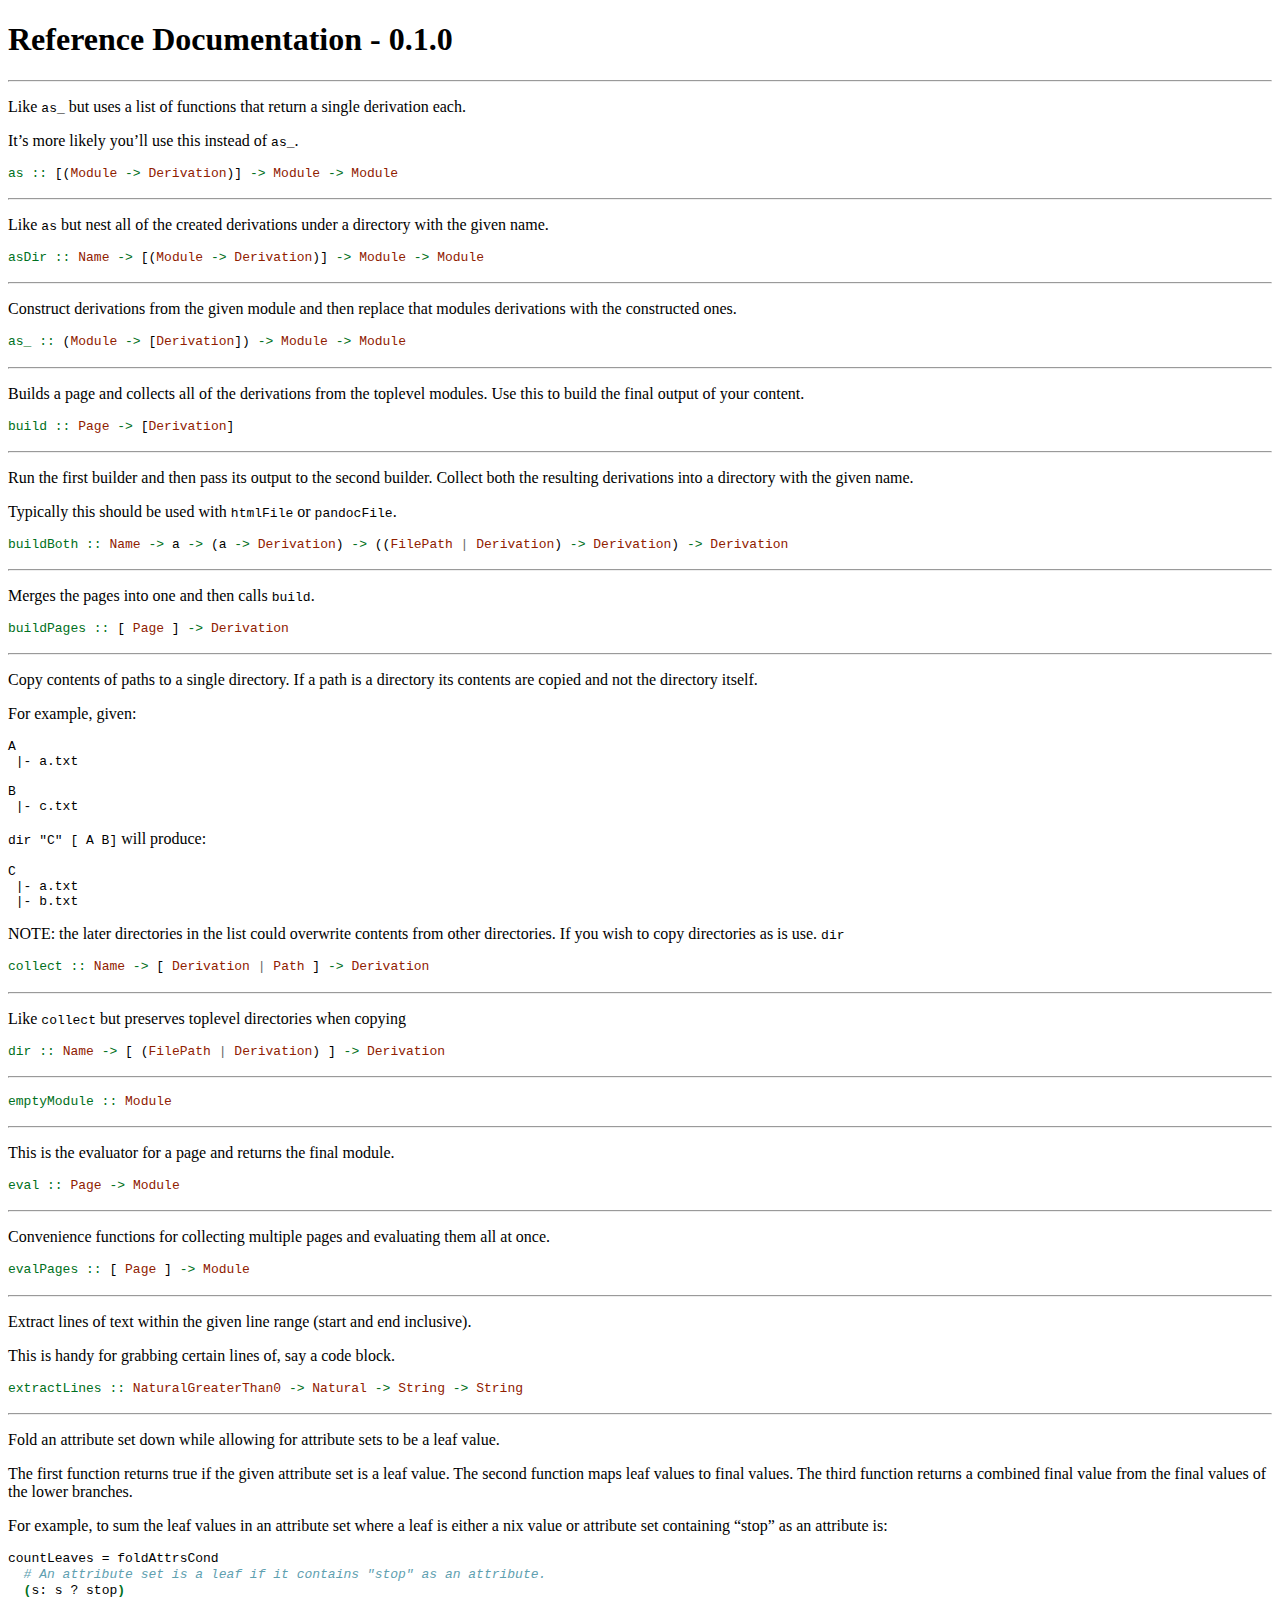
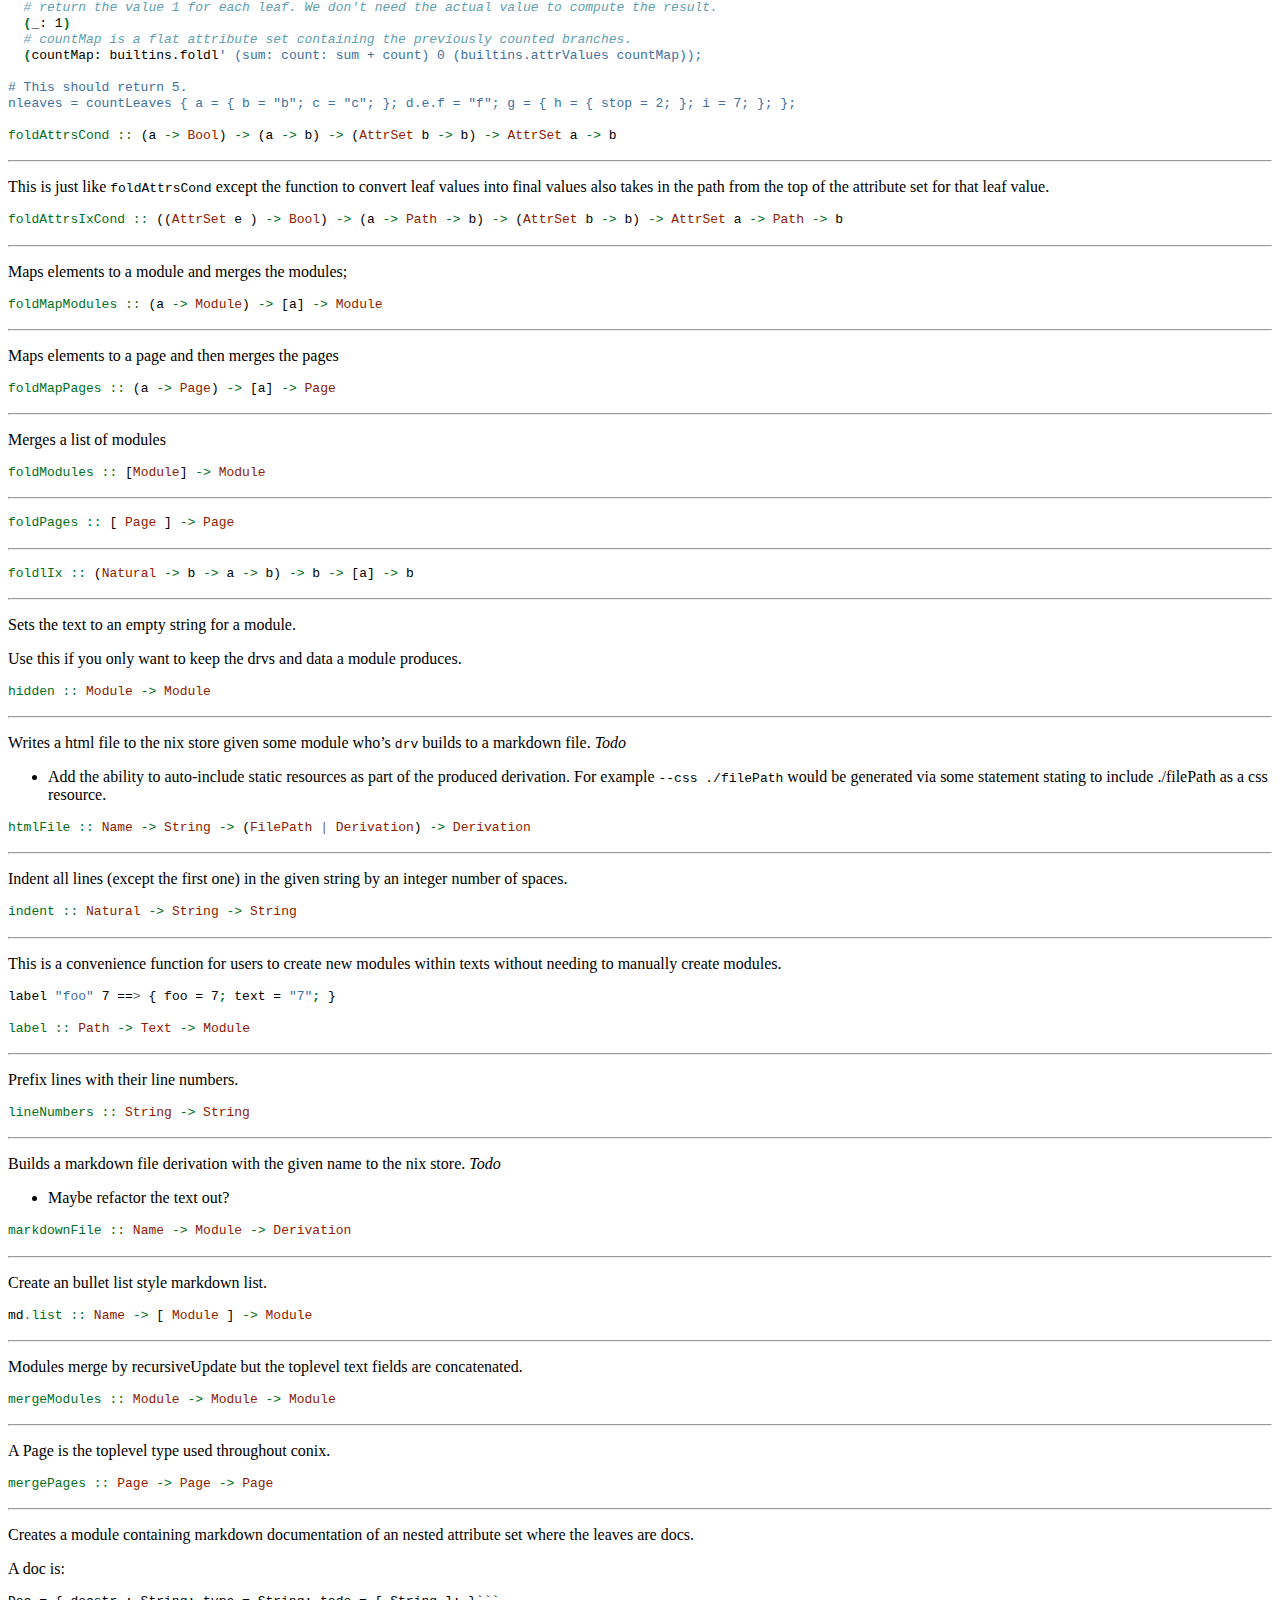
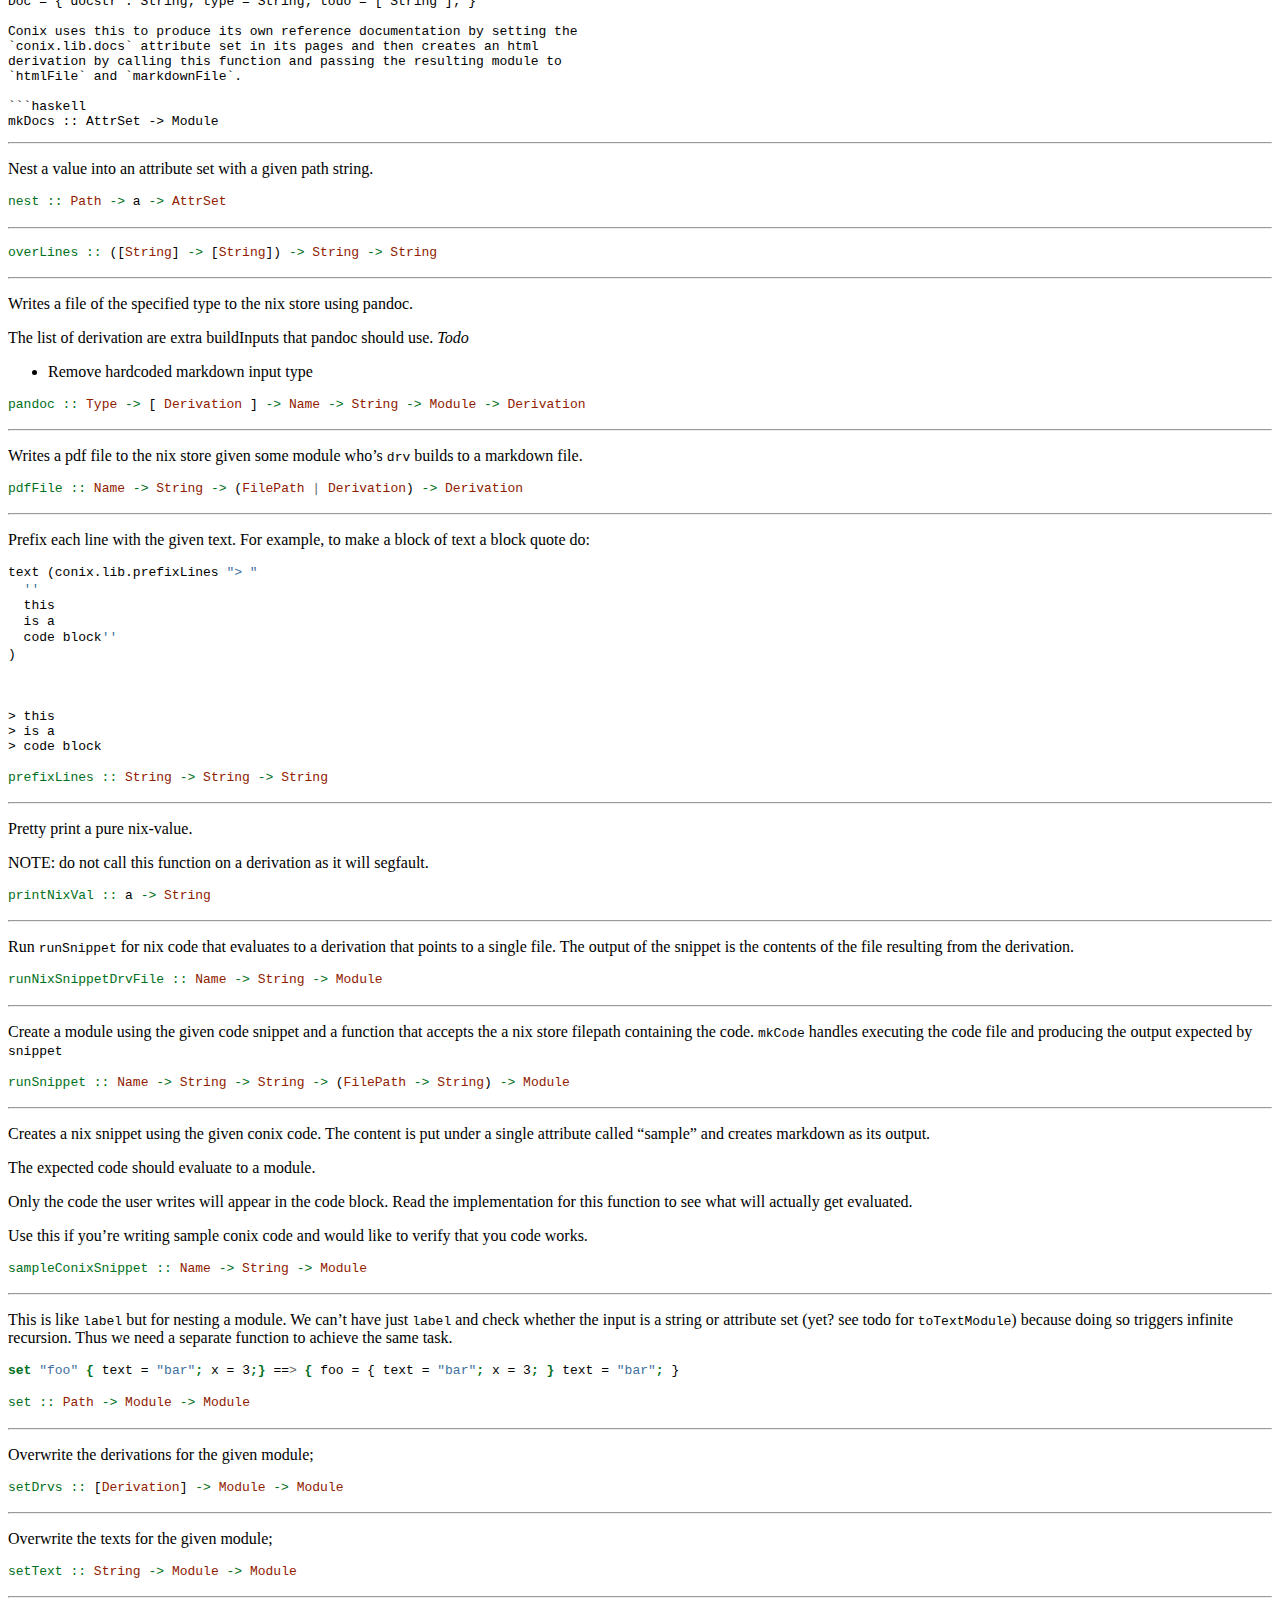
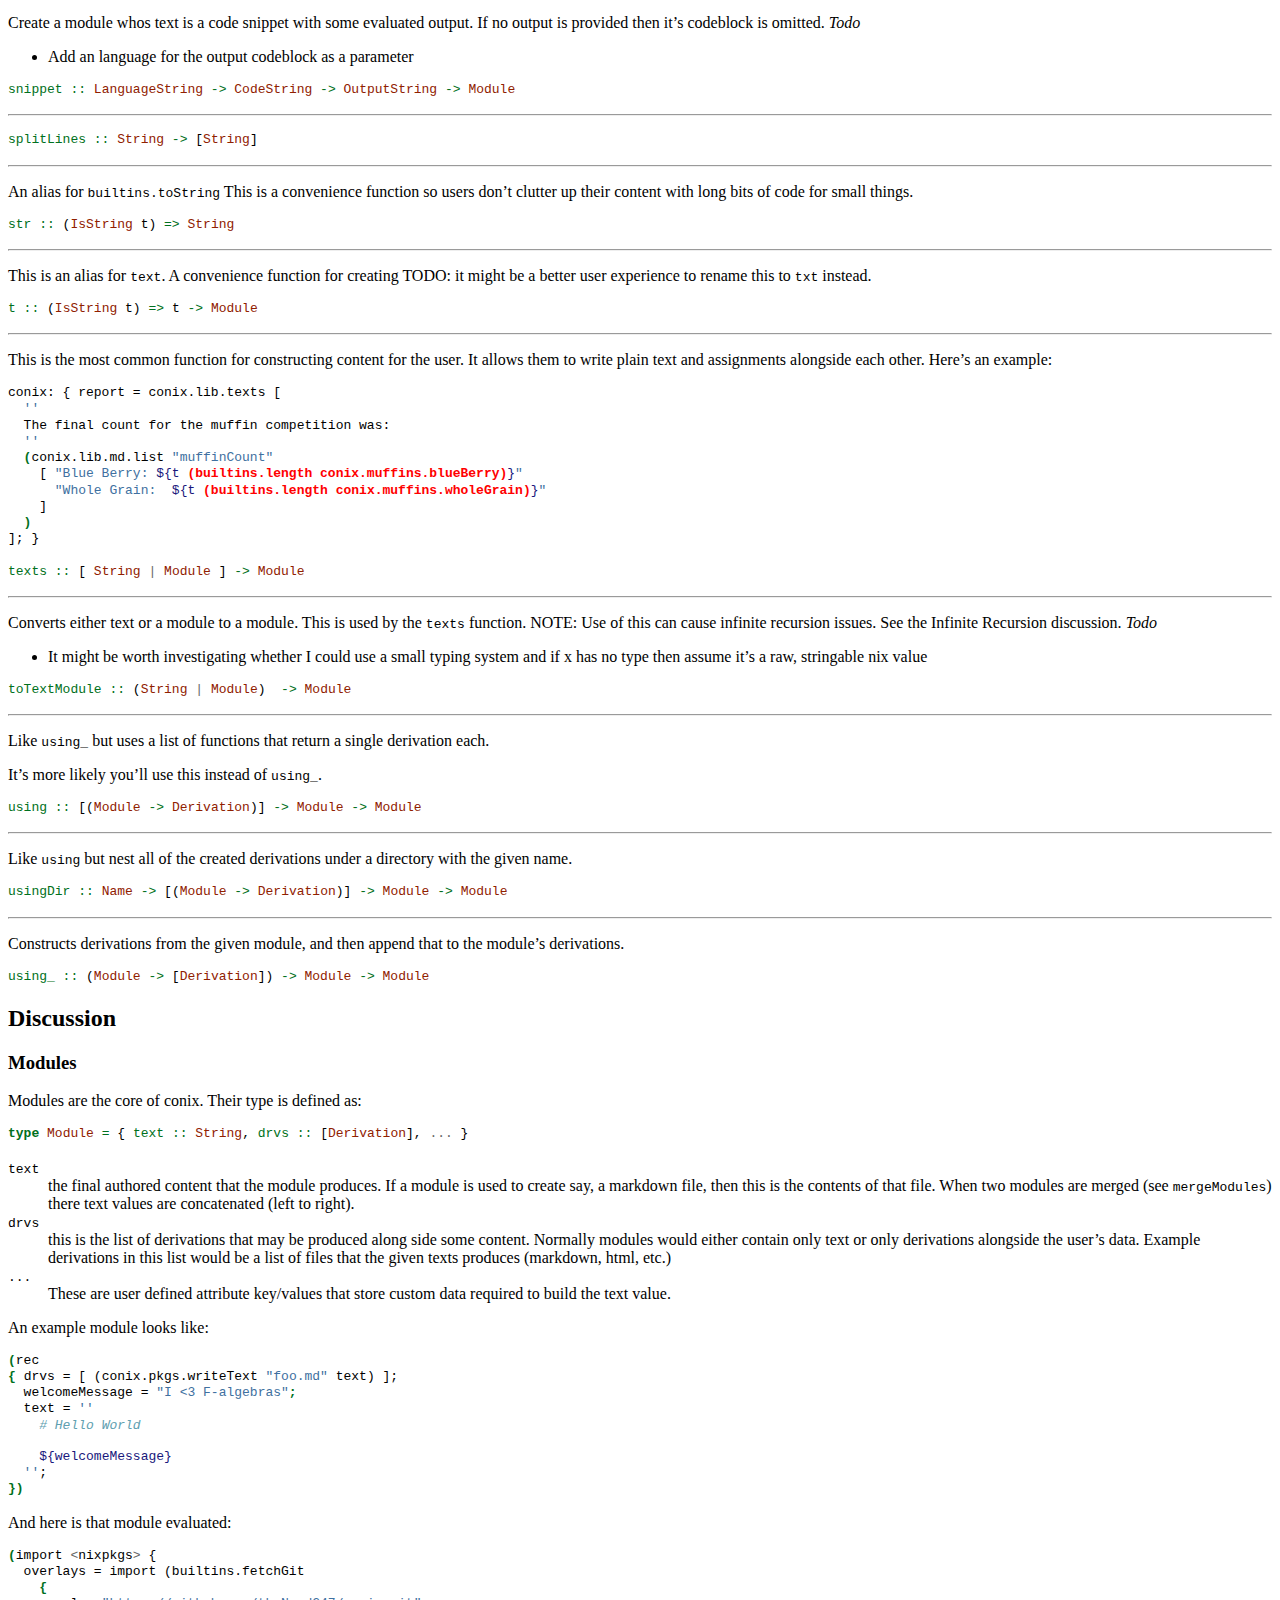
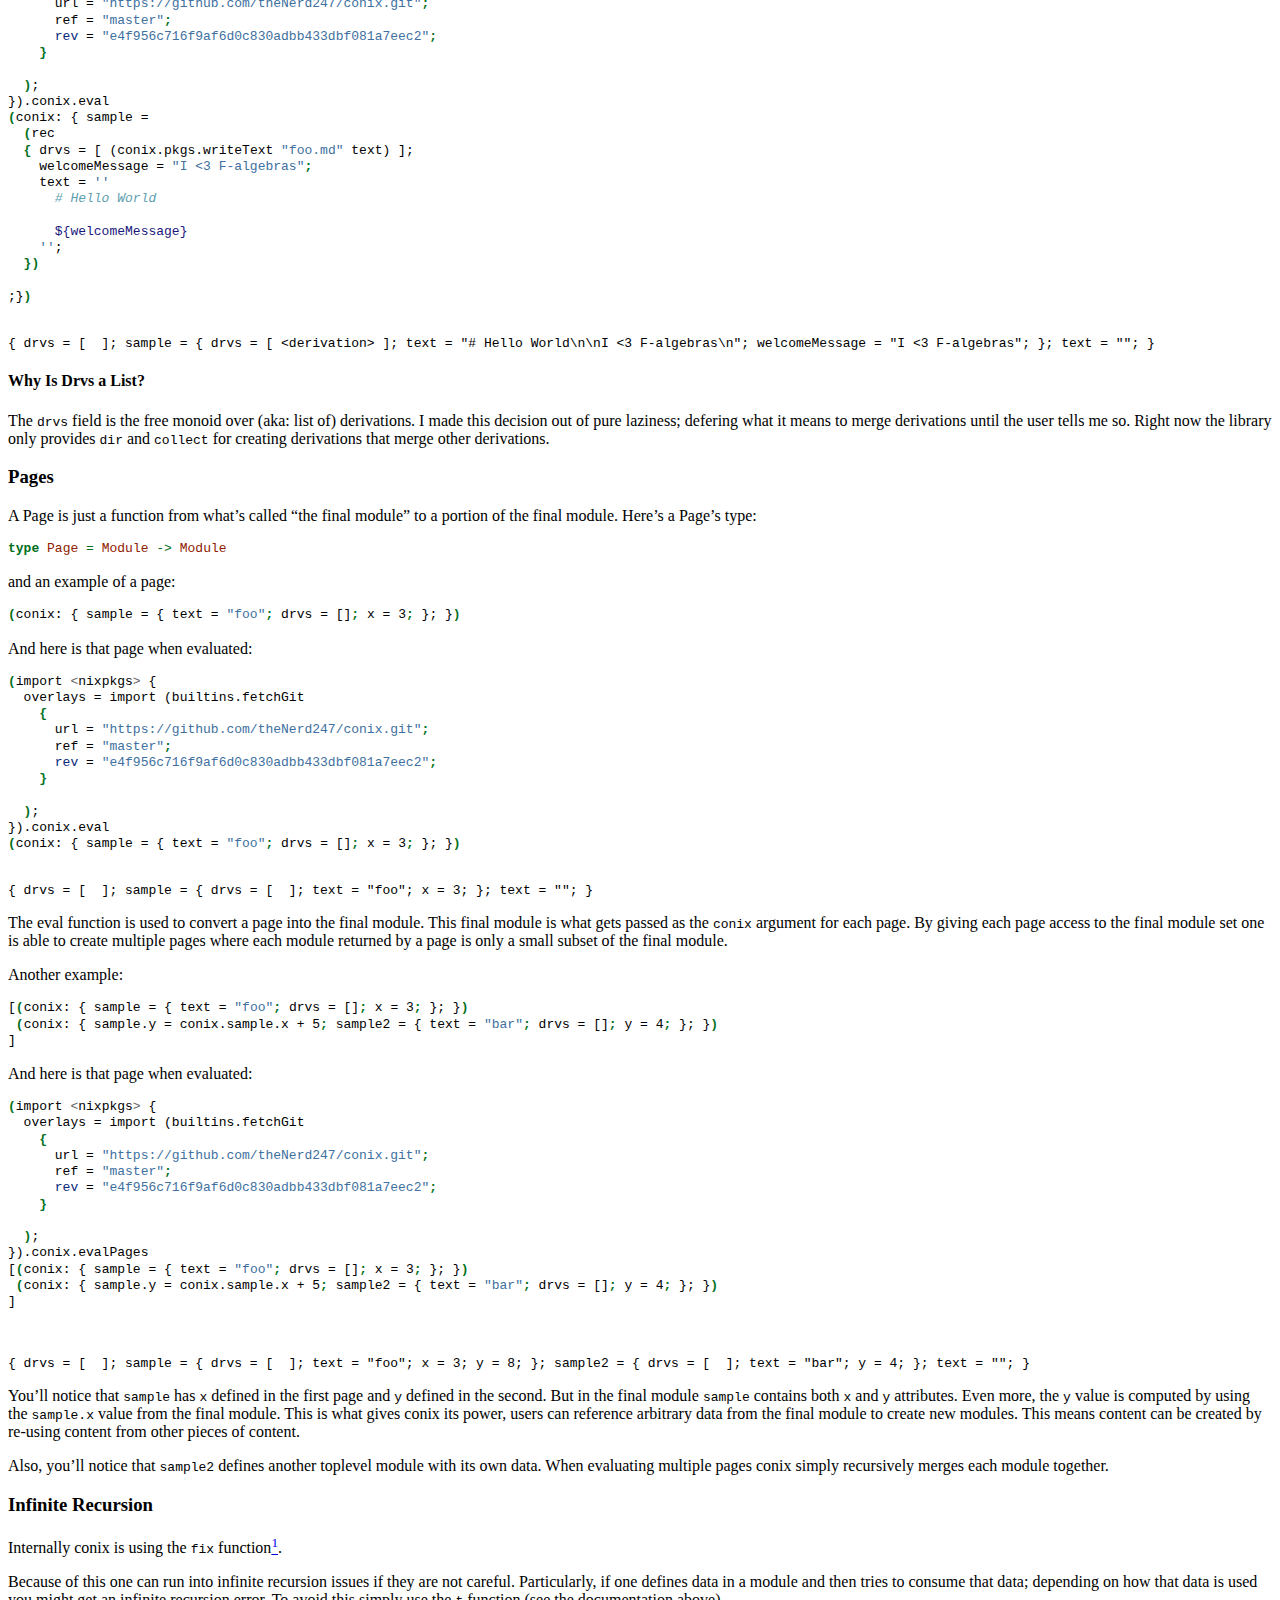
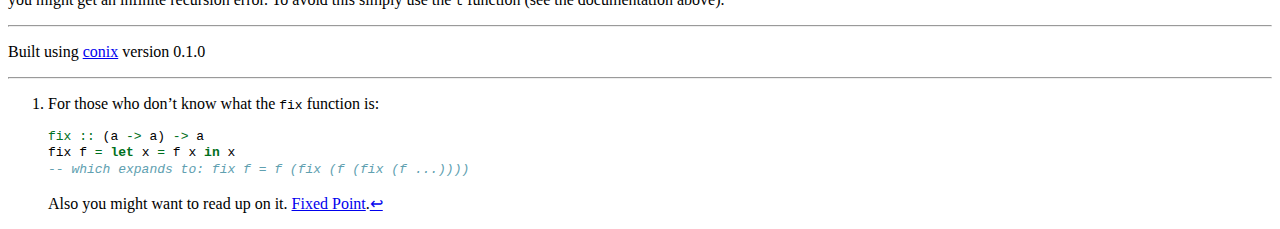
==== commit 7b68e6a8: "Updating docs" ====
--- a/docs/docs/docs.html
+++ b/docs/docs/docs.html
@@ -338,7 +338,7 @@
 <span id="cb61-3"><a href="#cb61-3" aria-hidden="true"></a>    <span class="kw">{</span> </span>
 <span id="cb61-4"><a href="#cb61-4" aria-hidden="true"></a>      <span class="ex">url</span> = <span class="st">&quot;https://github.com/theNerd247/conix.git&quot;</span><span class="kw">;</span></span>
 <span id="cb61-5"><a href="#cb61-5" aria-hidden="true"></a>      <span class="ex">ref</span> = <span class="st">&quot;master&quot;</span><span class="kw">;</span></span>
-<span id="cb61-6"><a href="#cb61-6" aria-hidden="true"></a>      <span class="fu">rev</span> = <span class="st">&quot;5fa2869a66379afca5a0b7b2618c02fcc7a4bdb5&quot;</span><span class="kw">;</span></span>
+<span id="cb61-6"><a href="#cb61-6" aria-hidden="true"></a>      <span class="fu">rev</span> = <span class="st">&quot;e4f956c716f9af6d0c830adbb433dbf081a7eec2&quot;</span><span class="kw">;</span></span>
 <span id="cb61-7"><a href="#cb61-7" aria-hidden="true"></a>    <span class="kw">}</span></span>
 <span id="cb61-8"><a href="#cb61-8" aria-hidden="true"></a>    </span>
 <span id="cb61-9"><a href="#cb61-9" aria-hidden="true"></a>  <span class="kw">)</span>;</span>
@@ -370,7 +370,7 @@
 <span id="cb65-3"><a href="#cb65-3" aria-hidden="true"></a>    <span class="kw">{</span> </span>
 <span id="cb65-4"><a href="#cb65-4" aria-hidden="true"></a>      <span class="ex">url</span> = <span class="st">&quot;https://github.com/theNerd247/conix.git&quot;</span><span class="kw">;</span></span>
 <span id="cb65-5"><a href="#cb65-5" aria-hidden="true"></a>      <span class="ex">ref</span> = <span class="st">&quot;master&quot;</span><span class="kw">;</span></span>
-<span id="cb65-6"><a href="#cb65-6" aria-hidden="true"></a>      <span class="fu">rev</span> = <span class="st">&quot;5fa2869a66379afca5a0b7b2618c02fcc7a4bdb5&quot;</span><span class="kw">;</span></span>
+<span id="cb65-6"><a href="#cb65-6" aria-hidden="true"></a>      <span class="fu">rev</span> = <span class="st">&quot;e4f956c716f9af6d0c830adbb433dbf081a7eec2&quot;</span><span class="kw">;</span></span>
 <span id="cb65-7"><a href="#cb65-7" aria-hidden="true"></a>    <span class="kw">}</span></span>
 <span id="cb65-8"><a href="#cb65-8" aria-hidden="true"></a>    </span>
 <span id="cb65-9"><a href="#cb65-9" aria-hidden="true"></a>  <span class="kw">)</span>;</span>
@@ -389,7 +389,7 @@
 <span id="cb68-3"><a href="#cb68-3" aria-hidden="true"></a>    <span class="kw">{</span> </span>
 <span id="cb68-4"><a href="#cb68-4" aria-hidden="true"></a>      <span class="ex">url</span> = <span class="st">&quot;https://github.com/theNerd247/conix.git&quot;</span><span class="kw">;</span></span>
 <span id="cb68-5"><a href="#cb68-5" aria-hidden="true"></a>      <span class="ex">ref</span> = <span class="st">&quot;master&quot;</span><span class="kw">;</span></span>
-<span id="cb68-6"><a href="#cb68-6" aria-hidden="true"></a>      <span class="fu">rev</span> = <span class="st">&quot;5fa2869a66379afca5a0b7b2618c02fcc7a4bdb5&quot;</span><span class="kw">;</span></span>
+<span id="cb68-6"><a href="#cb68-6" aria-hidden="true"></a>      <span class="fu">rev</span> = <span class="st">&quot;e4f956c716f9af6d0c830adbb433dbf081a7eec2&quot;</span><span class="kw">;</span></span>
 <span id="cb68-7"><a href="#cb68-7" aria-hidden="true"></a>    <span class="kw">}</span></span>
 <span id="cb68-8"><a href="#cb68-8" aria-hidden="true"></a>    </span>
 <span id="cb68-9"><a href="#cb68-9" aria-hidden="true"></a>  <span class="kw">)</span>;</span>
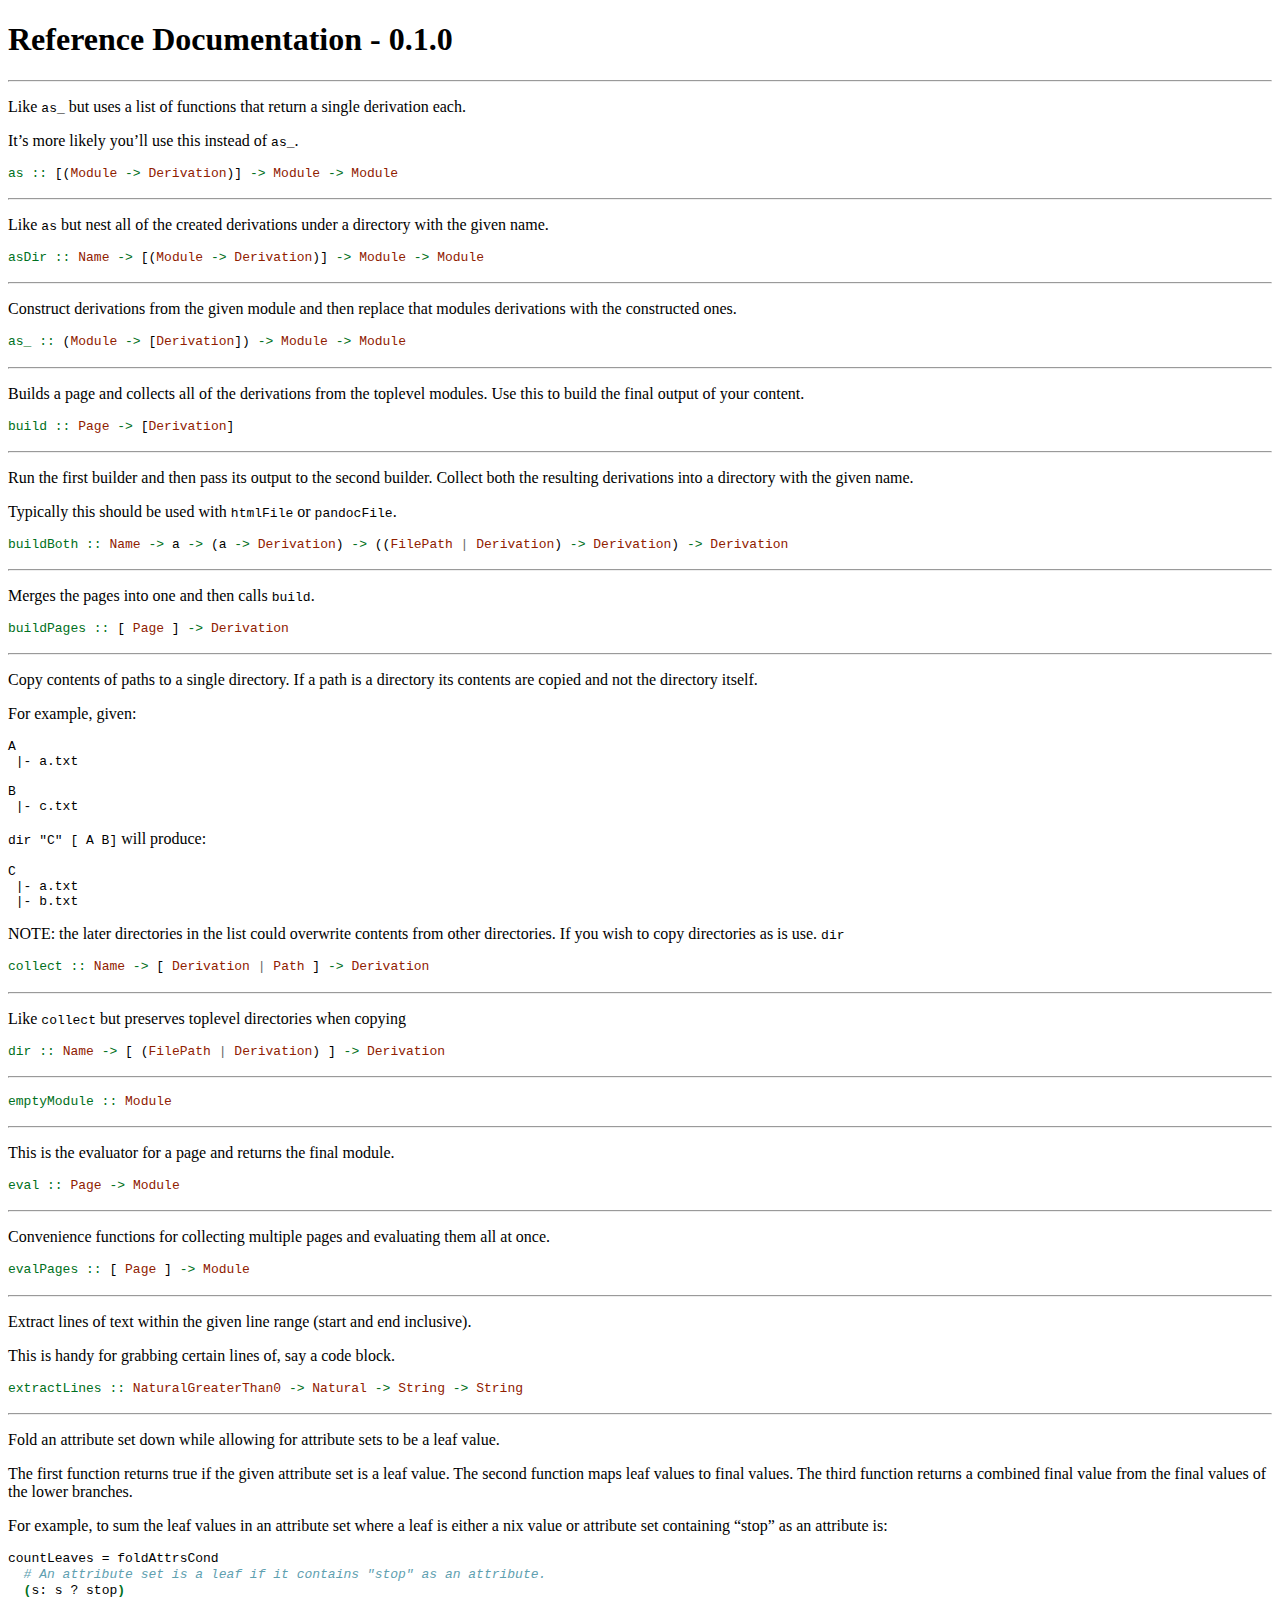
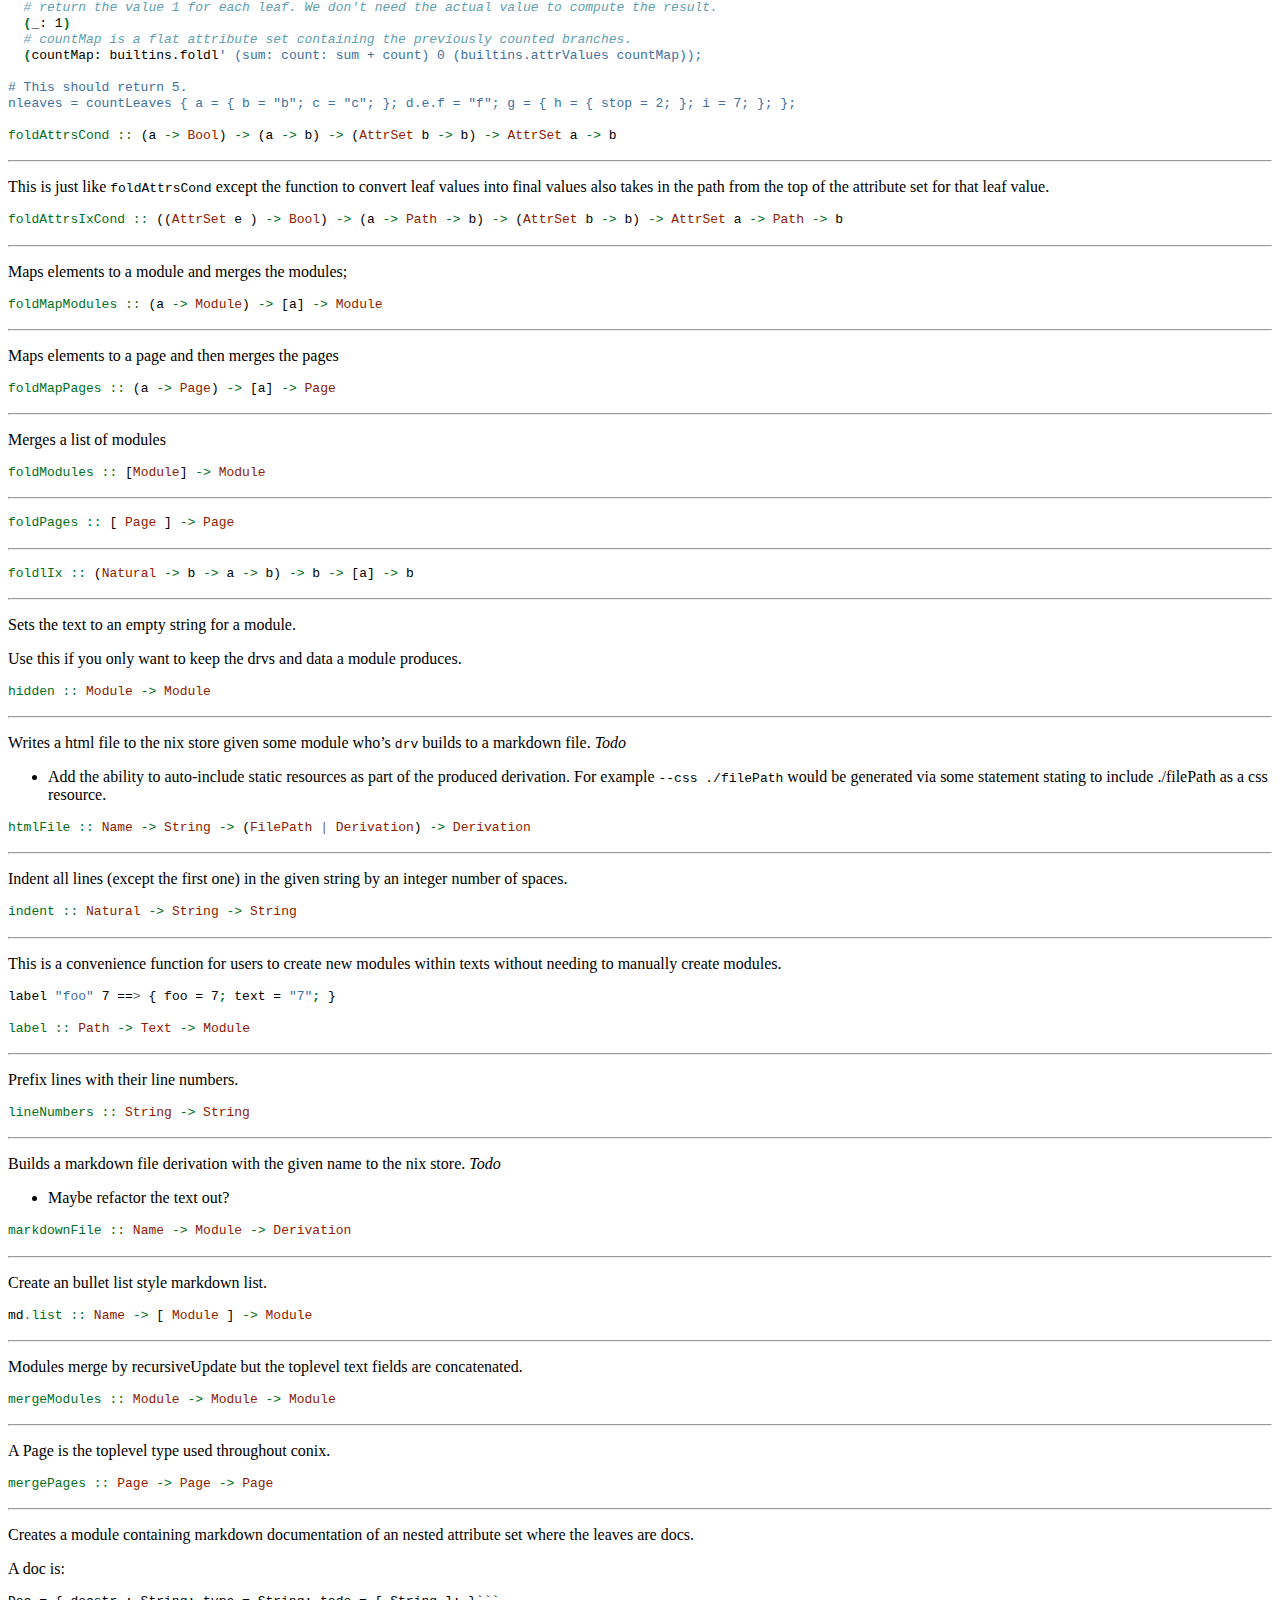
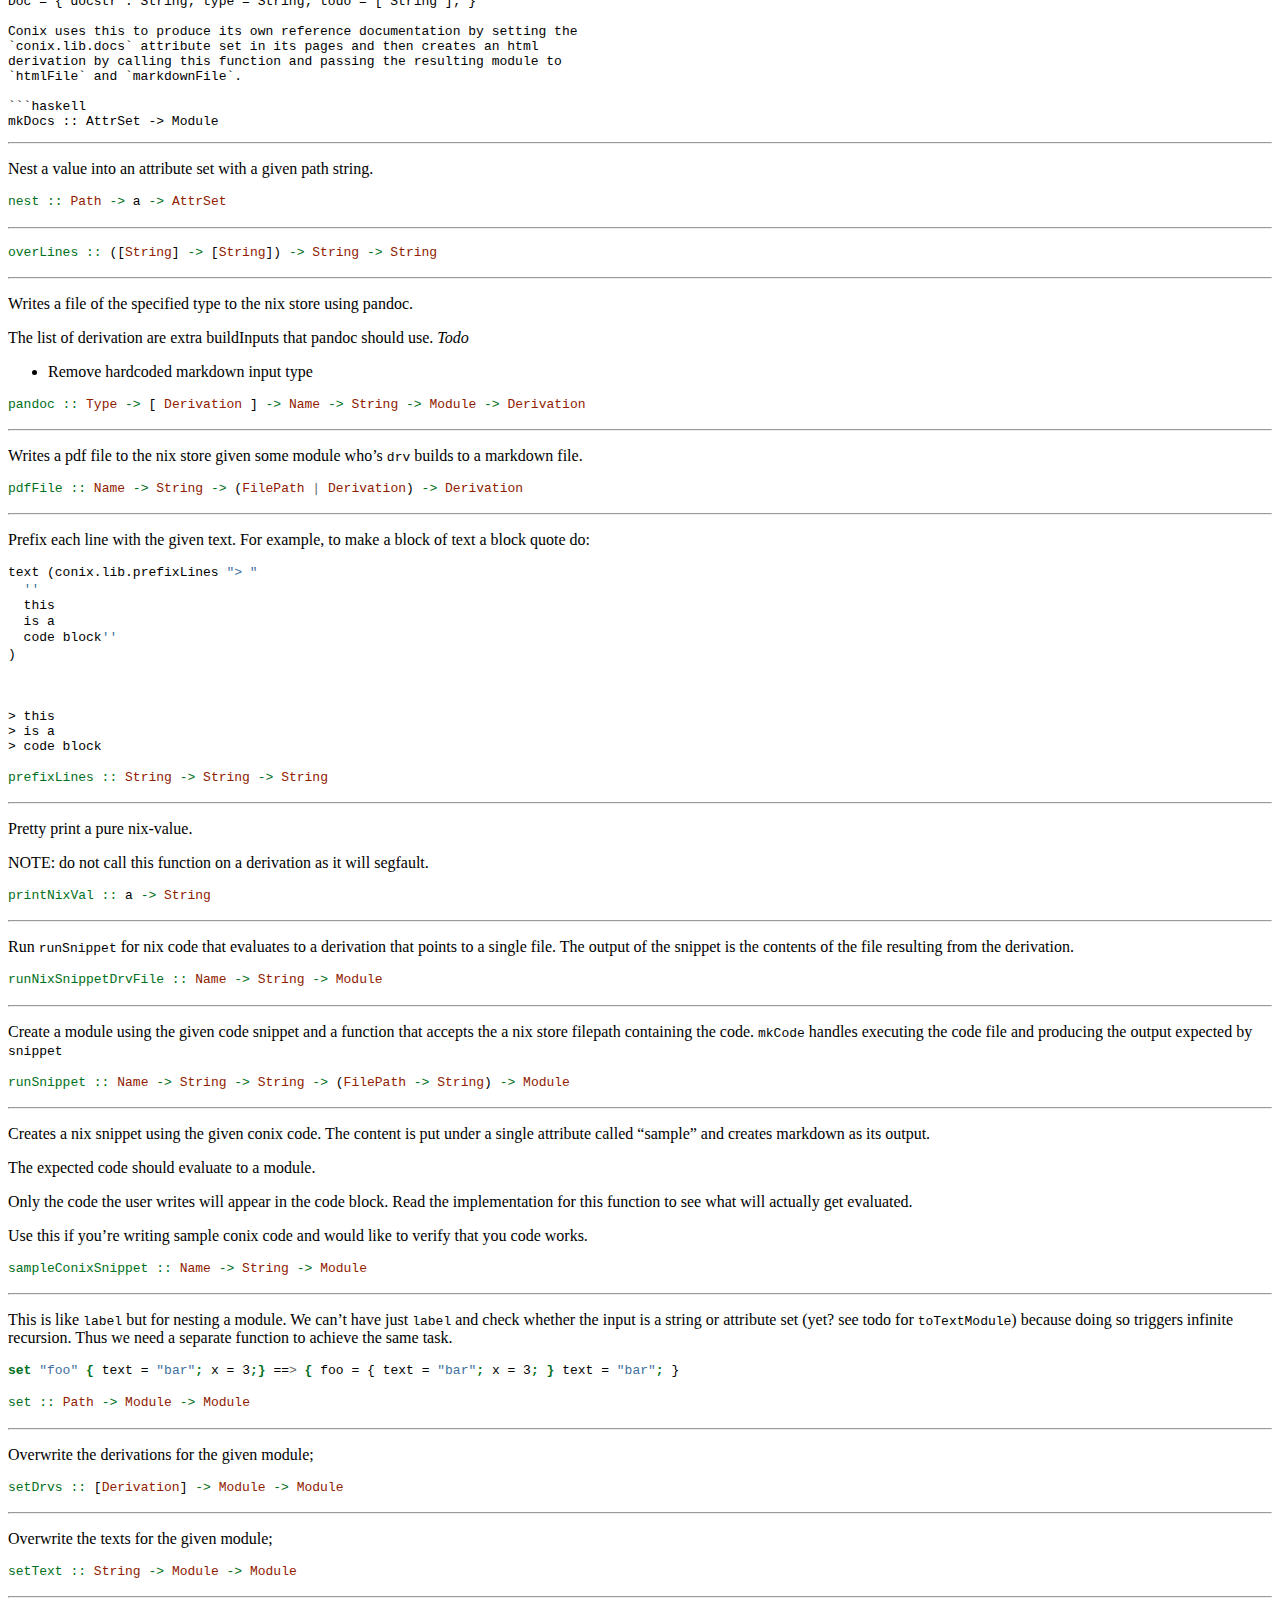
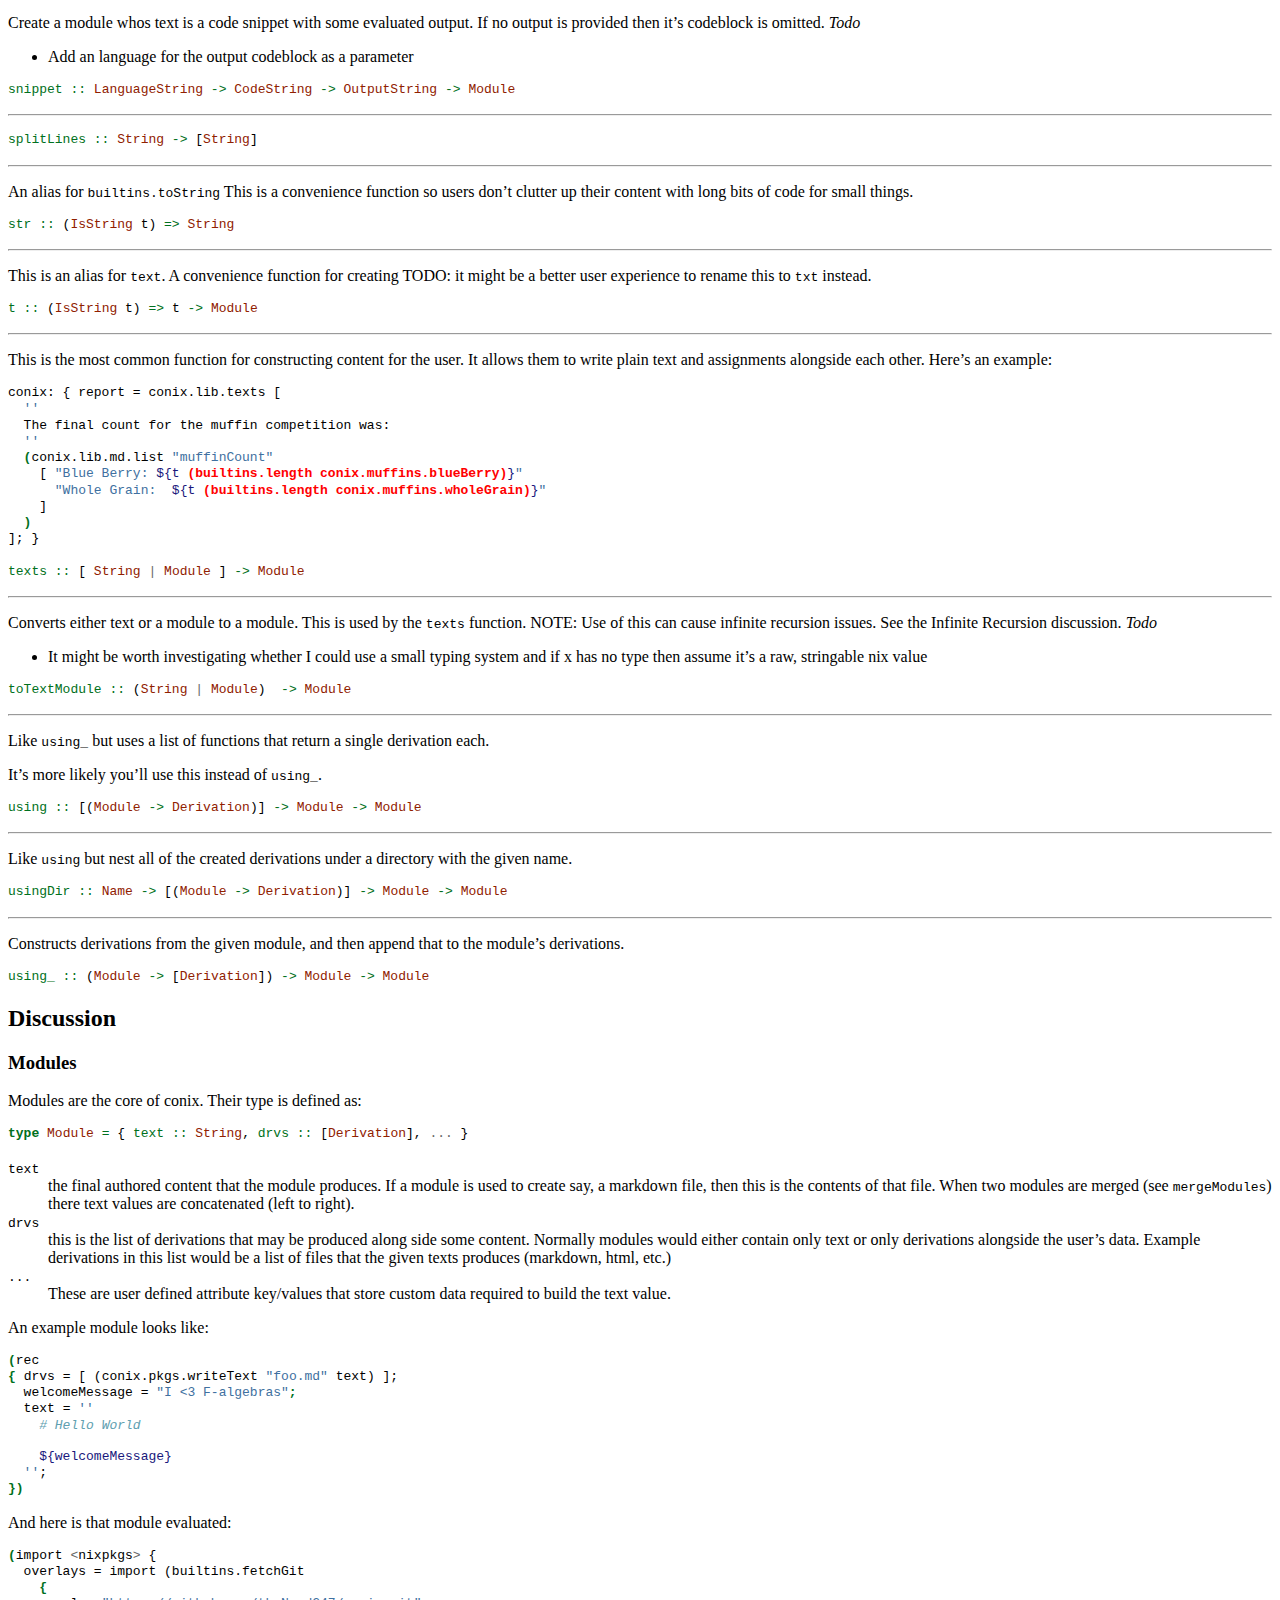
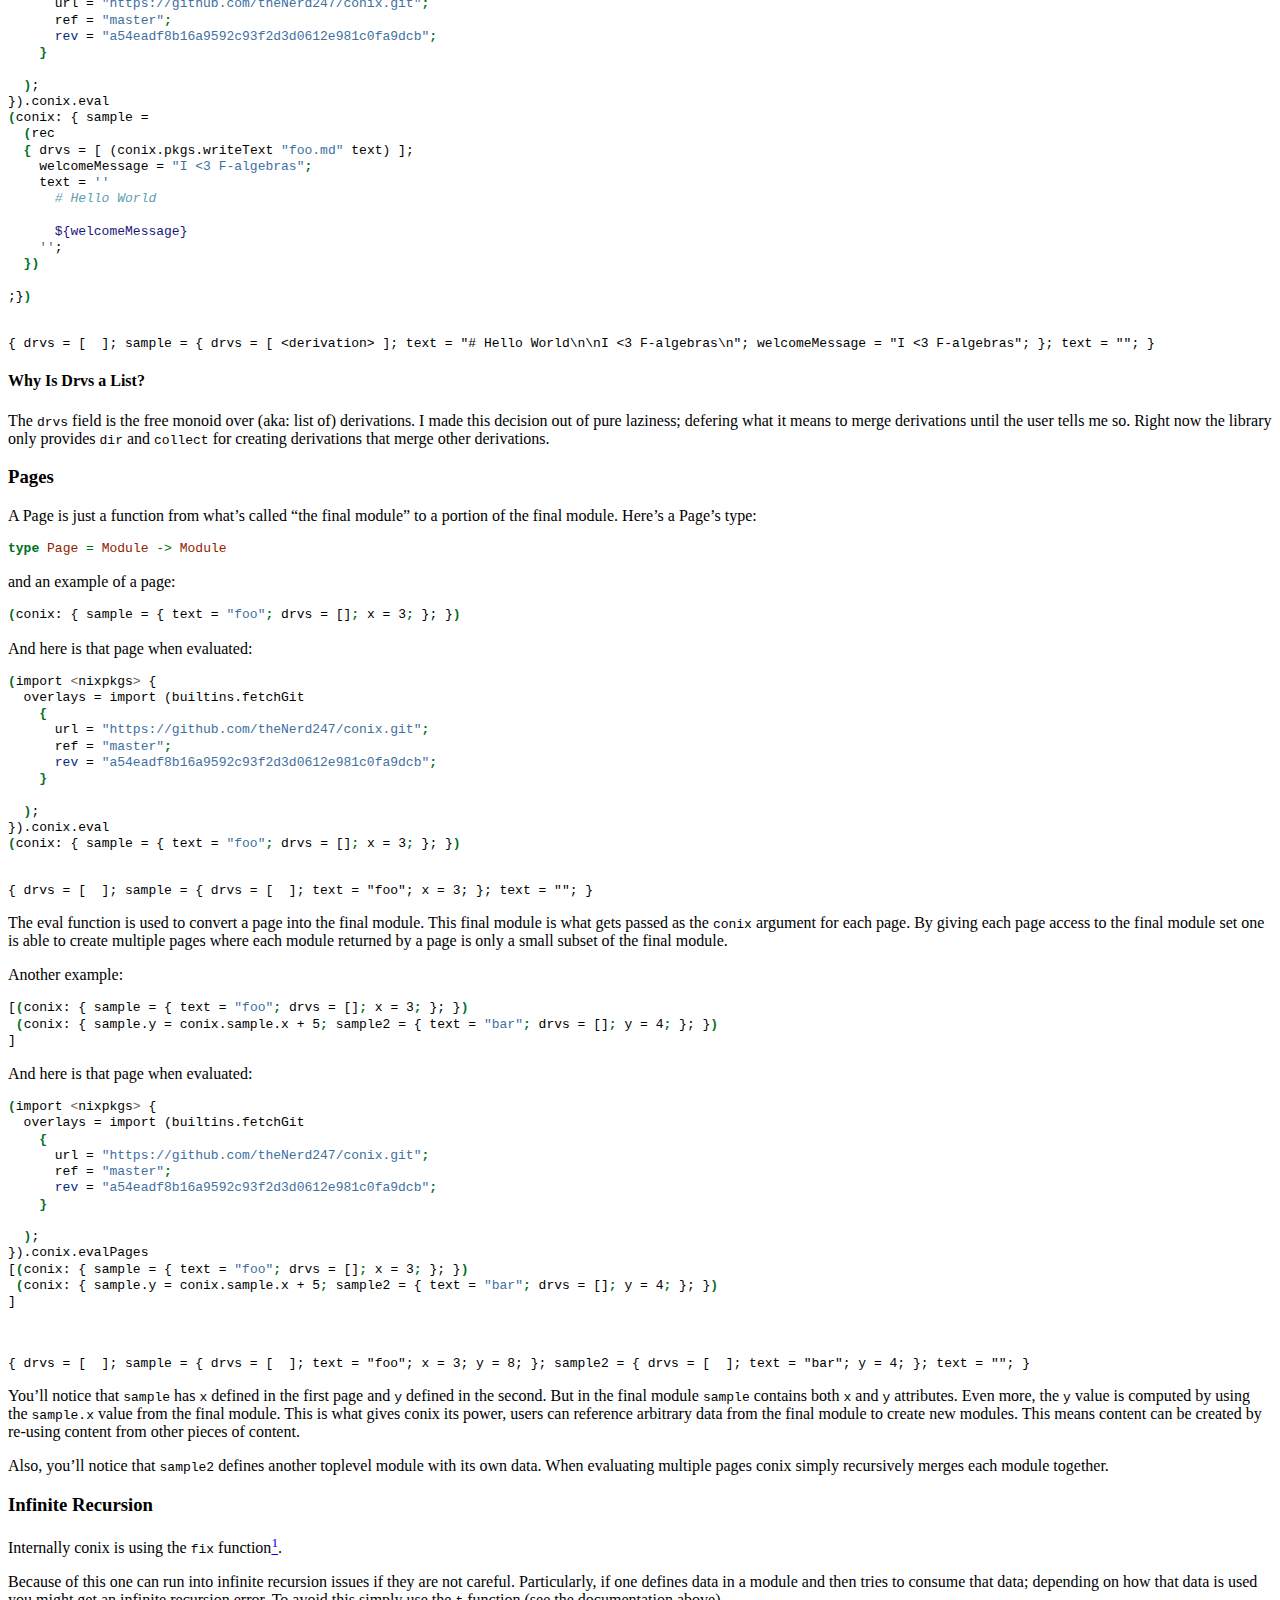
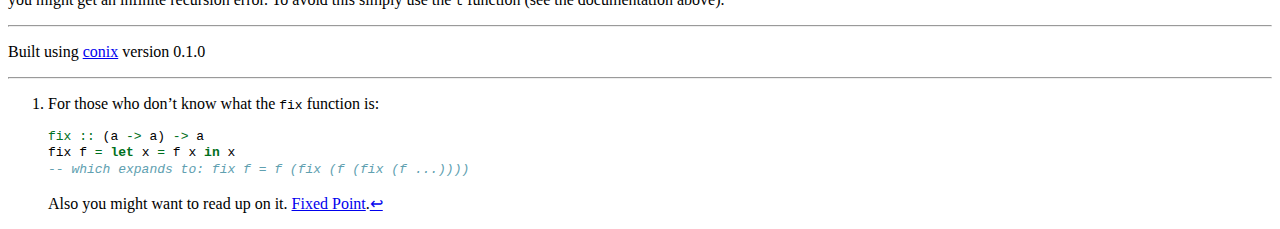
==== commit 278ae6eb: "Updating docs" ====
--- a/docs/docs/docs.html
+++ b/docs/docs/docs.html
@@ -338,7 +338,7 @@
 <span id="cb61-3"><a href="#cb61-3" aria-hidden="true"></a>    <span class="kw">{</span> </span>
 <span id="cb61-4"><a href="#cb61-4" aria-hidden="true"></a>      <span class="ex">url</span> = <span class="st">&quot;https://github.com/theNerd247/conix.git&quot;</span><span class="kw">;</span></span>
 <span id="cb61-5"><a href="#cb61-5" aria-hidden="true"></a>      <span class="ex">ref</span> = <span class="st">&quot;master&quot;</span><span class="kw">;</span></span>
-<span id="cb61-6"><a href="#cb61-6" aria-hidden="true"></a>      <span class="fu">rev</span> = <span class="st">&quot;e4f956c716f9af6d0c830adbb433dbf081a7eec2&quot;</span><span class="kw">;</span></span>
+<span id="cb61-6"><a href="#cb61-6" aria-hidden="true"></a>      <span class="fu">rev</span> = <span class="st">&quot;a54eadf8b16a9592c93f2d3d0612e981c0fa9dcb&quot;</span><span class="kw">;</span></span>
 <span id="cb61-7"><a href="#cb61-7" aria-hidden="true"></a>    <span class="kw">}</span></span>
 <span id="cb61-8"><a href="#cb61-8" aria-hidden="true"></a>    </span>
 <span id="cb61-9"><a href="#cb61-9" aria-hidden="true"></a>  <span class="kw">)</span>;</span>
@@ -370,7 +370,7 @@
 <span id="cb65-3"><a href="#cb65-3" aria-hidden="true"></a>    <span class="kw">{</span> </span>
 <span id="cb65-4"><a href="#cb65-4" aria-hidden="true"></a>      <span class="ex">url</span> = <span class="st">&quot;https://github.com/theNerd247/conix.git&quot;</span><span class="kw">;</span></span>
 <span id="cb65-5"><a href="#cb65-5" aria-hidden="true"></a>      <span class="ex">ref</span> = <span class="st">&quot;master&quot;</span><span class="kw">;</span></span>
-<span id="cb65-6"><a href="#cb65-6" aria-hidden="true"></a>      <span class="fu">rev</span> = <span class="st">&quot;e4f956c716f9af6d0c830adbb433dbf081a7eec2&quot;</span><span class="kw">;</span></span>
+<span id="cb65-6"><a href="#cb65-6" aria-hidden="true"></a>      <span class="fu">rev</span> = <span class="st">&quot;a54eadf8b16a9592c93f2d3d0612e981c0fa9dcb&quot;</span><span class="kw">;</span></span>
 <span id="cb65-7"><a href="#cb65-7" aria-hidden="true"></a>    <span class="kw">}</span></span>
 <span id="cb65-8"><a href="#cb65-8" aria-hidden="true"></a>    </span>
 <span id="cb65-9"><a href="#cb65-9" aria-hidden="true"></a>  <span class="kw">)</span>;</span>
@@ -389,7 +389,7 @@
 <span id="cb68-3"><a href="#cb68-3" aria-hidden="true"></a>    <span class="kw">{</span> </span>
 <span id="cb68-4"><a href="#cb68-4" aria-hidden="true"></a>      <span class="ex">url</span> = <span class="st">&quot;https://github.com/theNerd247/conix.git&quot;</span><span class="kw">;</span></span>
 <span id="cb68-5"><a href="#cb68-5" aria-hidden="true"></a>      <span class="ex">ref</span> = <span class="st">&quot;master&quot;</span><span class="kw">;</span></span>
-<span id="cb68-6"><a href="#cb68-6" aria-hidden="true"></a>      <span class="fu">rev</span> = <span class="st">&quot;e4f956c716f9af6d0c830adbb433dbf081a7eec2&quot;</span><span class="kw">;</span></span>
+<span id="cb68-6"><a href="#cb68-6" aria-hidden="true"></a>      <span class="fu">rev</span> = <span class="st">&quot;a54eadf8b16a9592c93f2d3d0612e981c0fa9dcb&quot;</span><span class="kw">;</span></span>
 <span id="cb68-7"><a href="#cb68-7" aria-hidden="true"></a>    <span class="kw">}</span></span>
 <span id="cb68-8"><a href="#cb68-8" aria-hidden="true"></a>    </span>
 <span id="cb68-9"><a href="#cb68-9" aria-hidden="true"></a>  <span class="kw">)</span>;</span>
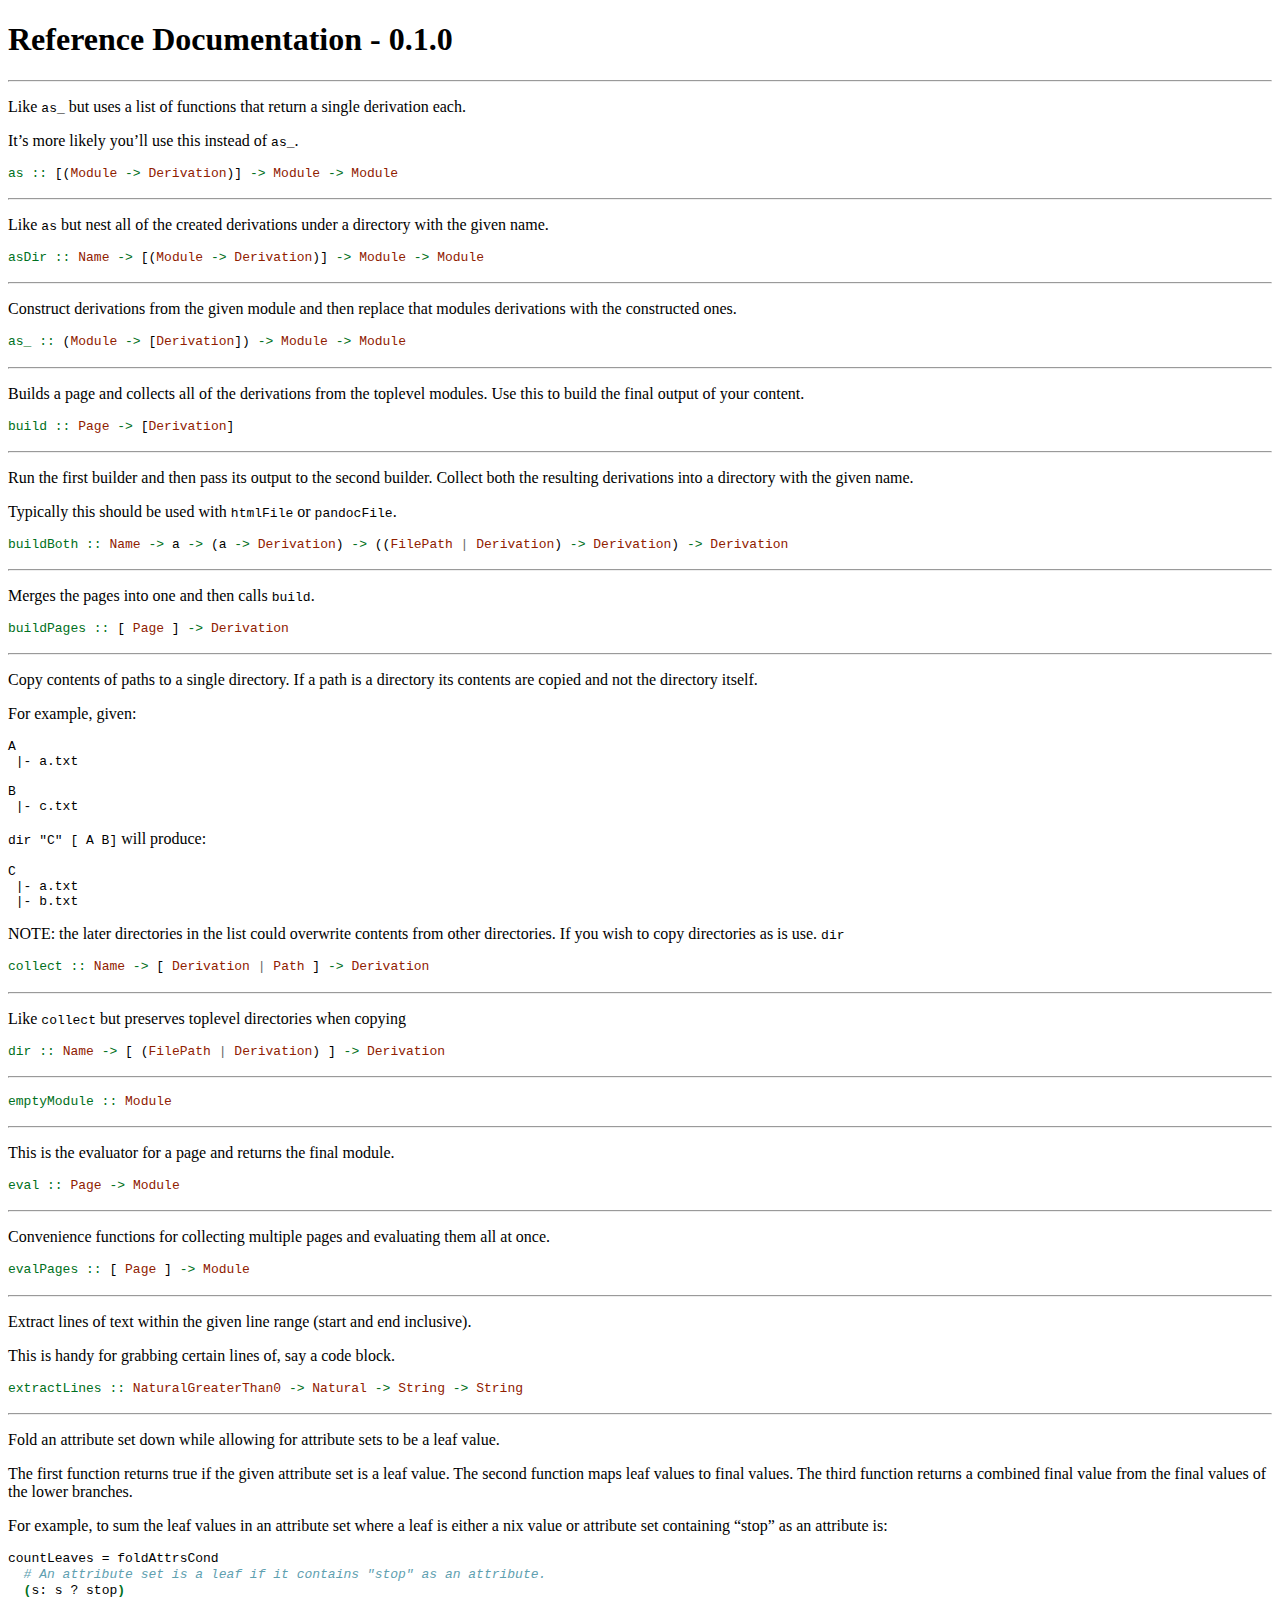
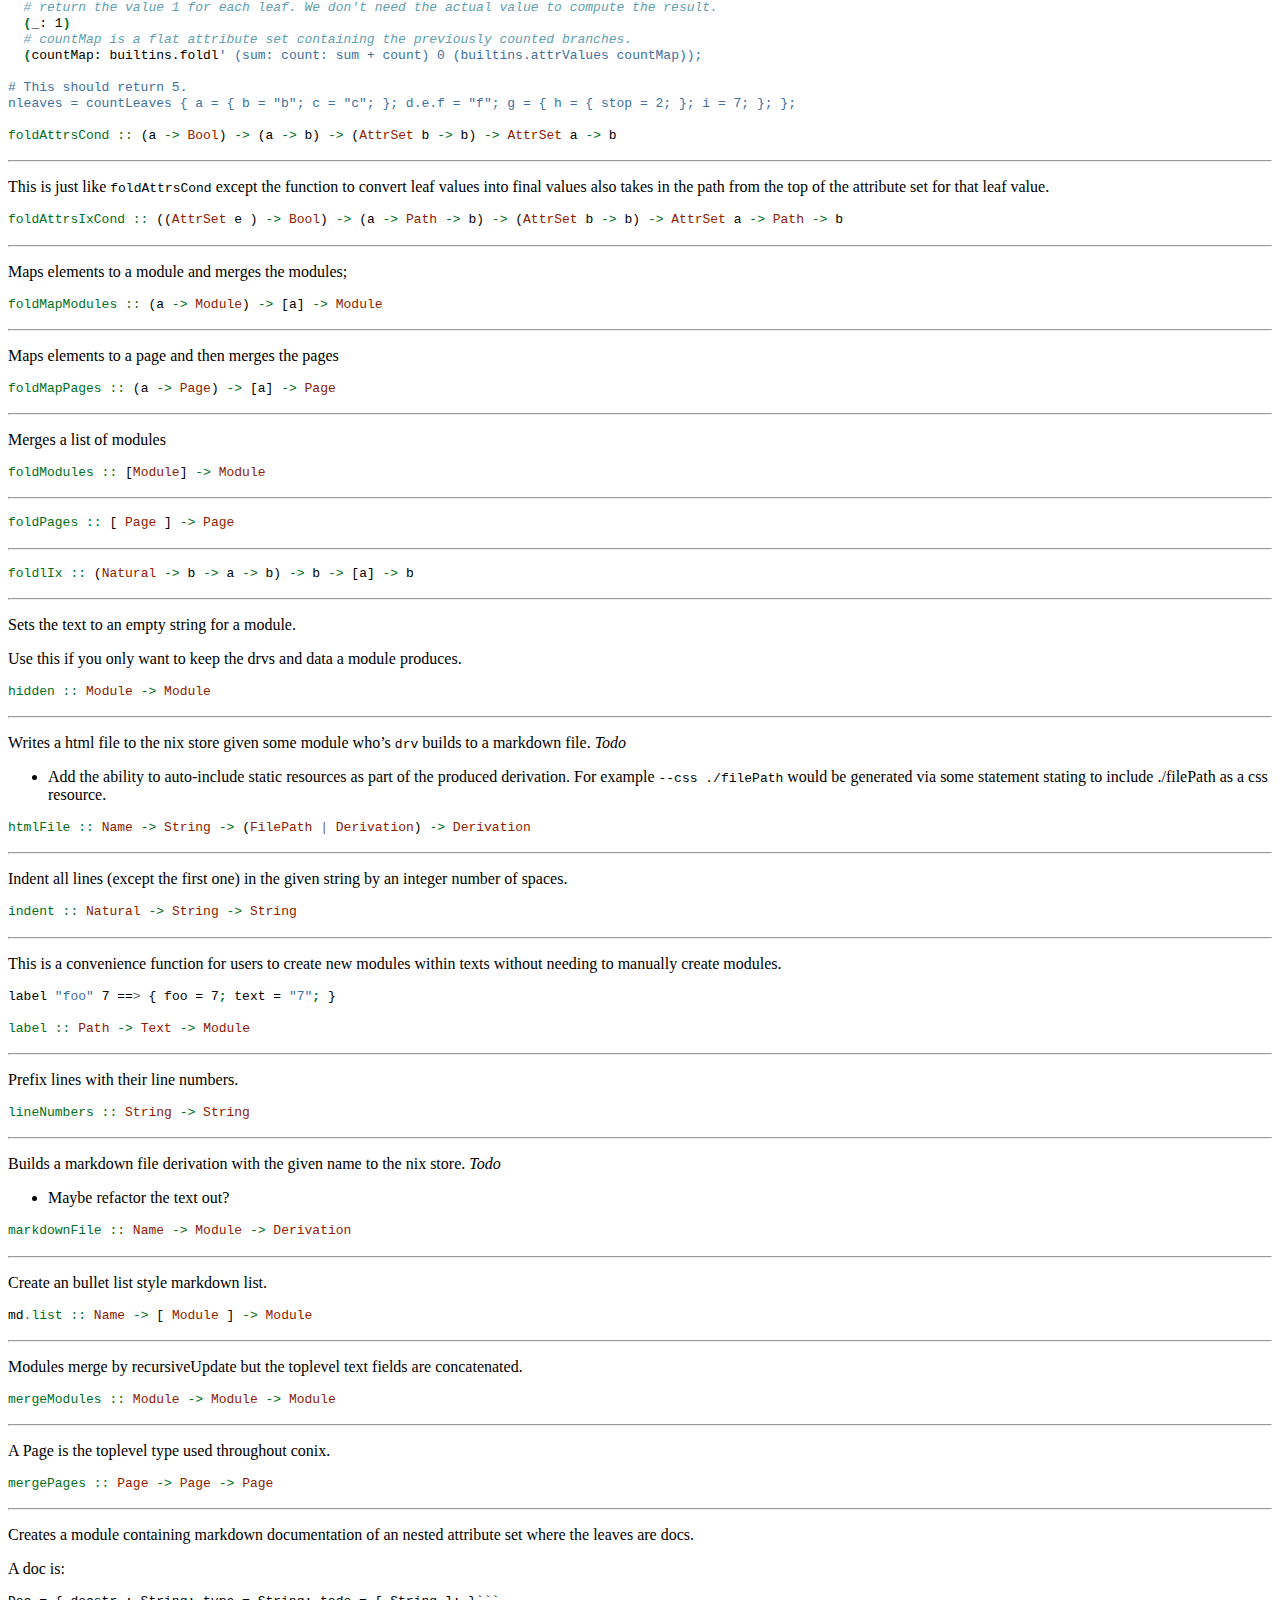
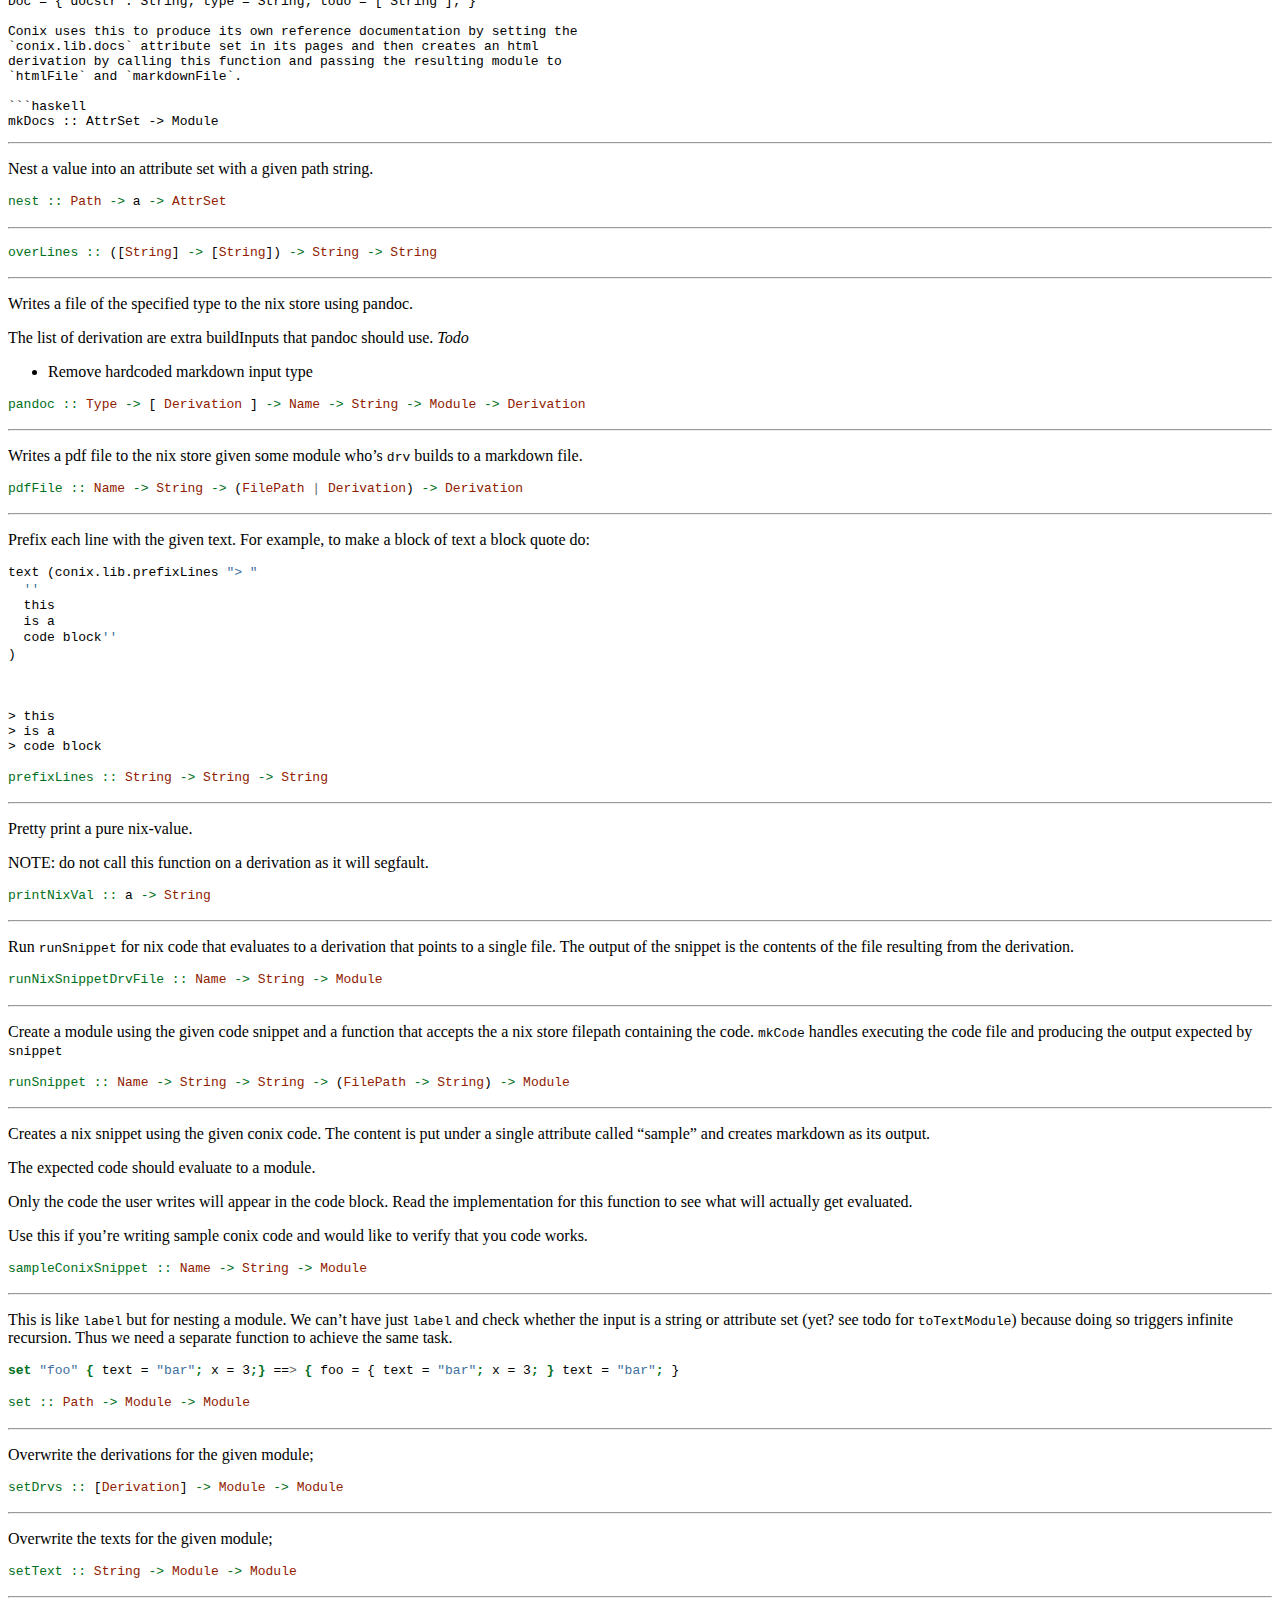
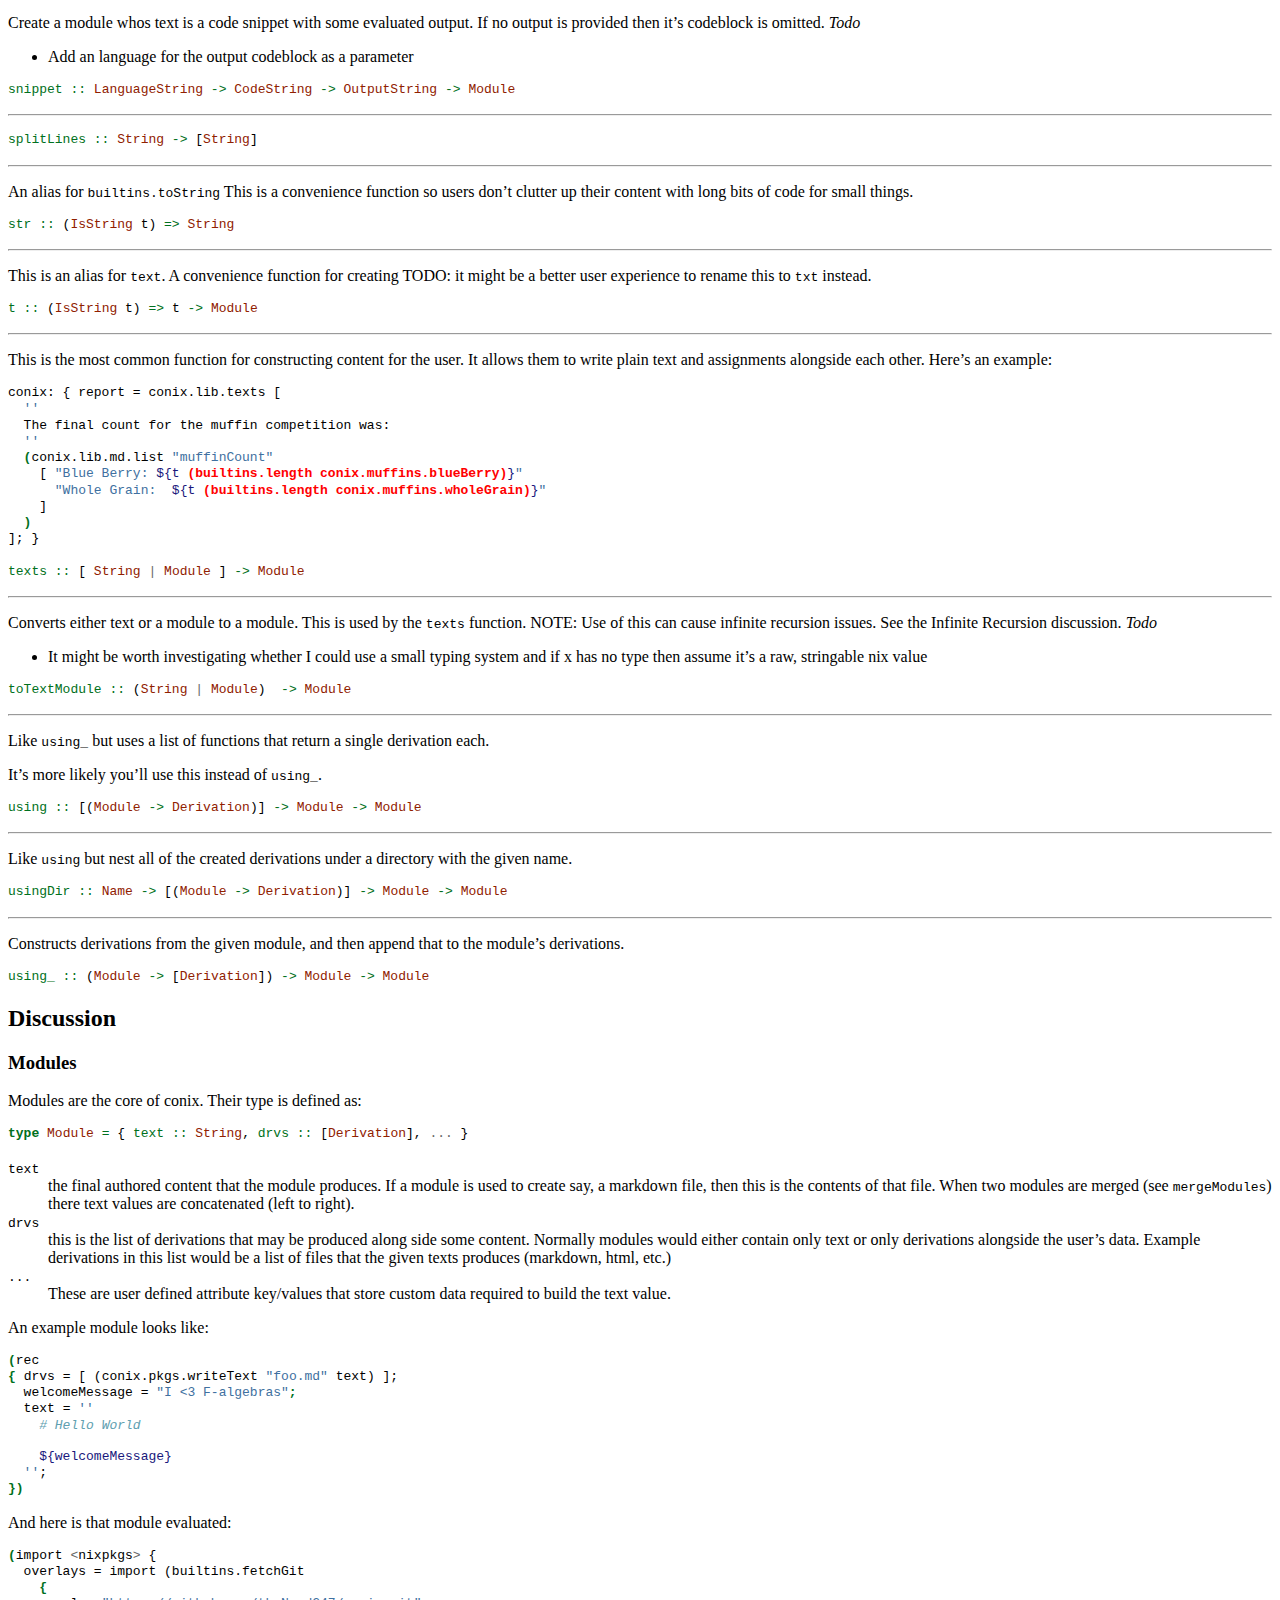
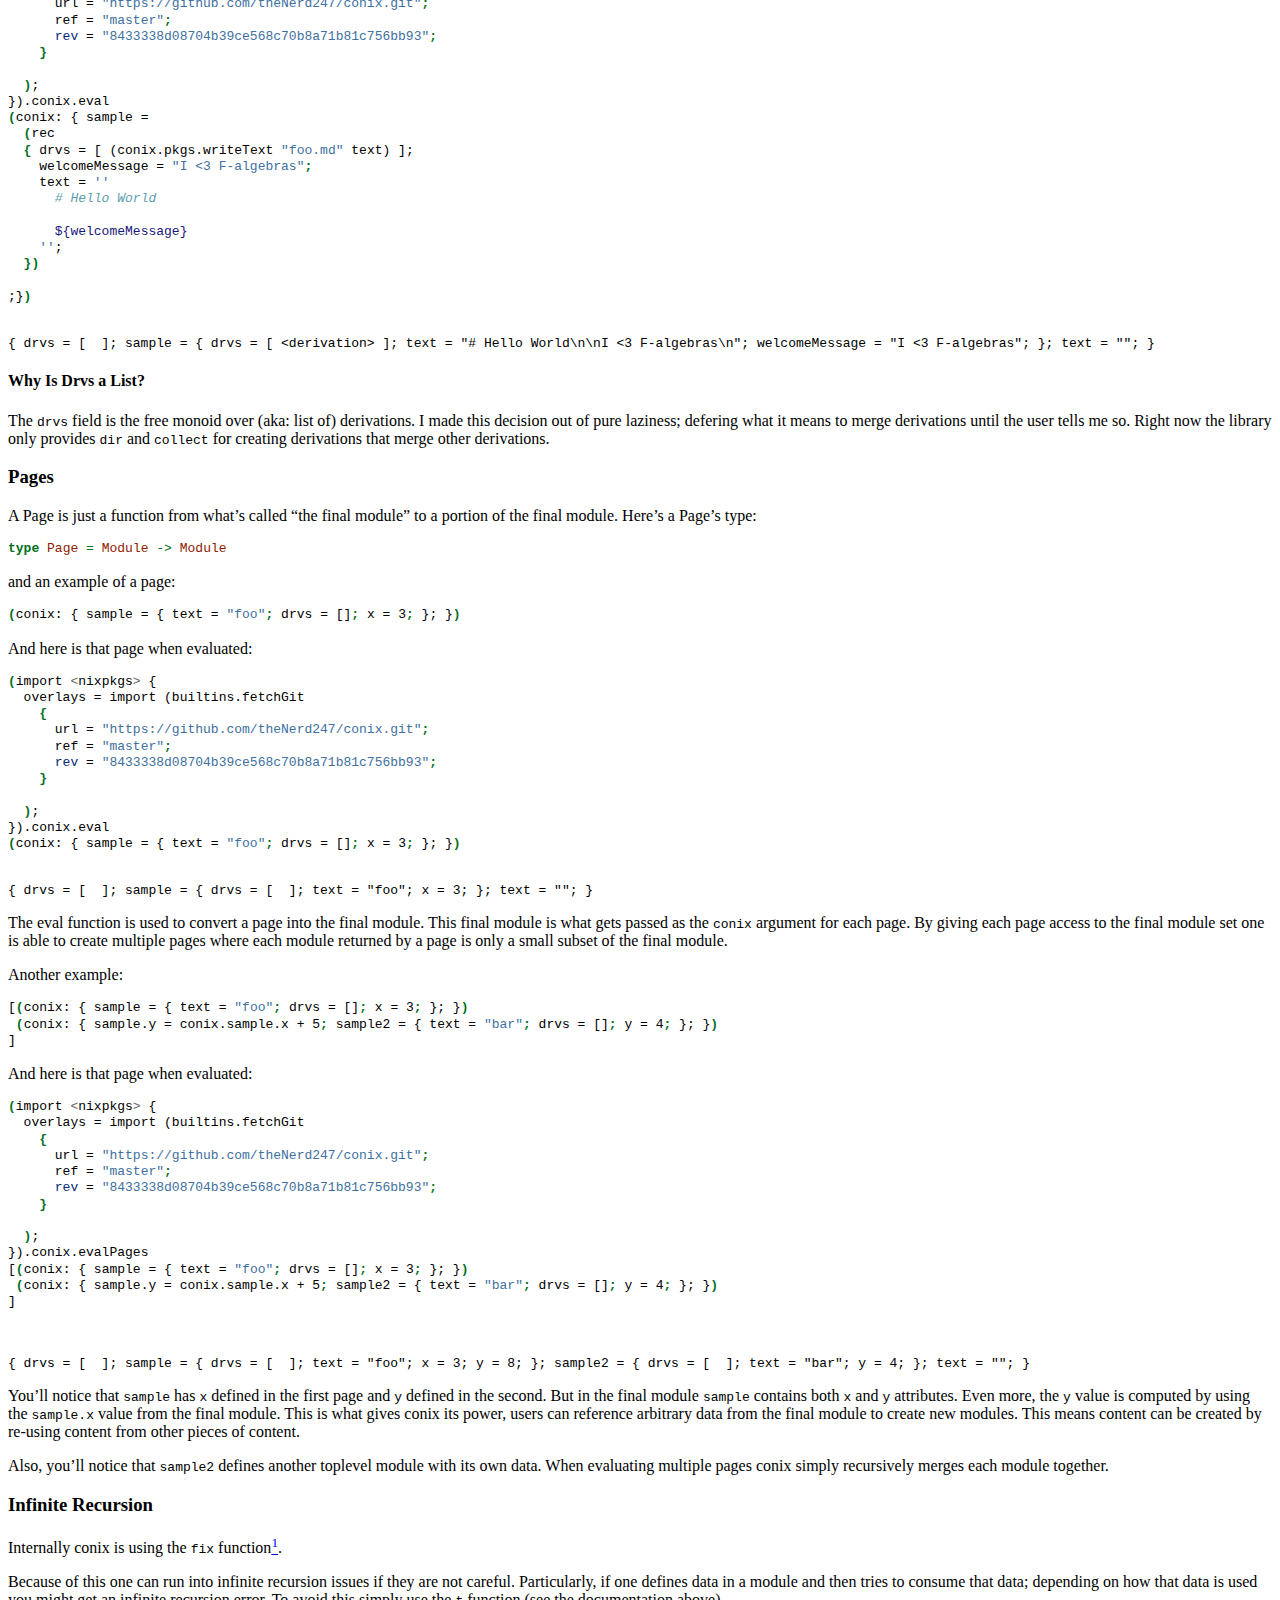
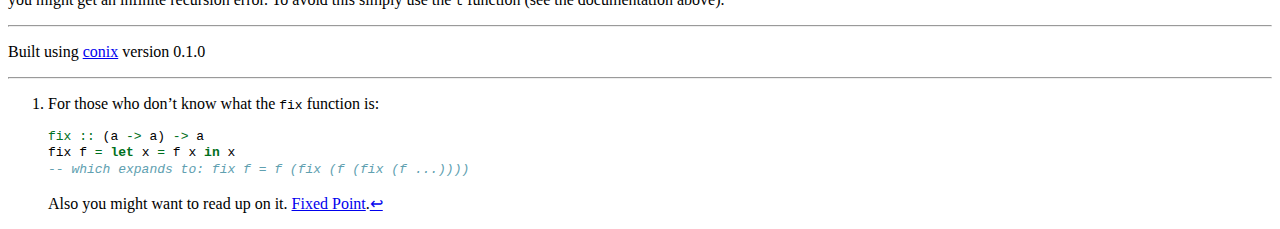
==== commit 52ae10b3: "Updating docs" ====
--- a/docs/docs/docs.html
+++ b/docs/docs/docs.html
@@ -338,7 +338,7 @@
 <span id="cb61-3"><a href="#cb61-3" aria-hidden="true"></a>    <span class="kw">{</span> </span>
 <span id="cb61-4"><a href="#cb61-4" aria-hidden="true"></a>      <span class="ex">url</span> = <span class="st">&quot;https://github.com/theNerd247/conix.git&quot;</span><span class="kw">;</span></span>
 <span id="cb61-5"><a href="#cb61-5" aria-hidden="true"></a>      <span class="ex">ref</span> = <span class="st">&quot;master&quot;</span><span class="kw">;</span></span>
-<span id="cb61-6"><a href="#cb61-6" aria-hidden="true"></a>      <span class="fu">rev</span> = <span class="st">&quot;a54eadf8b16a9592c93f2d3d0612e981c0fa9dcb&quot;</span><span class="kw">;</span></span>
+<span id="cb61-6"><a href="#cb61-6" aria-hidden="true"></a>      <span class="fu">rev</span> = <span class="st">&quot;8433338d08704b39ce568c70b8a71b81c756bb93&quot;</span><span class="kw">;</span></span>
 <span id="cb61-7"><a href="#cb61-7" aria-hidden="true"></a>    <span class="kw">}</span></span>
 <span id="cb61-8"><a href="#cb61-8" aria-hidden="true"></a>    </span>
 <span id="cb61-9"><a href="#cb61-9" aria-hidden="true"></a>  <span class="kw">)</span>;</span>
@@ -370,7 +370,7 @@
 <span id="cb65-3"><a href="#cb65-3" aria-hidden="true"></a>    <span class="kw">{</span> </span>
 <span id="cb65-4"><a href="#cb65-4" aria-hidden="true"></a>      <span class="ex">url</span> = <span class="st">&quot;https://github.com/theNerd247/conix.git&quot;</span><span class="kw">;</span></span>
 <span id="cb65-5"><a href="#cb65-5" aria-hidden="true"></a>      <span class="ex">ref</span> = <span class="st">&quot;master&quot;</span><span class="kw">;</span></span>
-<span id="cb65-6"><a href="#cb65-6" aria-hidden="true"></a>      <span class="fu">rev</span> = <span class="st">&quot;a54eadf8b16a9592c93f2d3d0612e981c0fa9dcb&quot;</span><span class="kw">;</span></span>
+<span id="cb65-6"><a href="#cb65-6" aria-hidden="true"></a>      <span class="fu">rev</span> = <span class="st">&quot;8433338d08704b39ce568c70b8a71b81c756bb93&quot;</span><span class="kw">;</span></span>
 <span id="cb65-7"><a href="#cb65-7" aria-hidden="true"></a>    <span class="kw">}</span></span>
 <span id="cb65-8"><a href="#cb65-8" aria-hidden="true"></a>    </span>
 <span id="cb65-9"><a href="#cb65-9" aria-hidden="true"></a>  <span class="kw">)</span>;</span>
@@ -389,7 +389,7 @@
 <span id="cb68-3"><a href="#cb68-3" aria-hidden="true"></a>    <span class="kw">{</span> </span>
 <span id="cb68-4"><a href="#cb68-4" aria-hidden="true"></a>      <span class="ex">url</span> = <span class="st">&quot;https://github.com/theNerd247/conix.git&quot;</span><span class="kw">;</span></span>
 <span id="cb68-5"><a href="#cb68-5" aria-hidden="true"></a>      <span class="ex">ref</span> = <span class="st">&quot;master&quot;</span><span class="kw">;</span></span>
-<span id="cb68-6"><a href="#cb68-6" aria-hidden="true"></a>      <span class="fu">rev</span> = <span class="st">&quot;a54eadf8b16a9592c93f2d3d0612e981c0fa9dcb&quot;</span><span class="kw">;</span></span>
+<span id="cb68-6"><a href="#cb68-6" aria-hidden="true"></a>      <span class="fu">rev</span> = <span class="st">&quot;8433338d08704b39ce568c70b8a71b81c756bb93&quot;</span><span class="kw">;</span></span>
 <span id="cb68-7"><a href="#cb68-7" aria-hidden="true"></a>    <span class="kw">}</span></span>
 <span id="cb68-8"><a href="#cb68-8" aria-hidden="true"></a>    </span>
 <span id="cb68-9"><a href="#cb68-9" aria-hidden="true"></a>  <span class="kw">)</span>;</span>
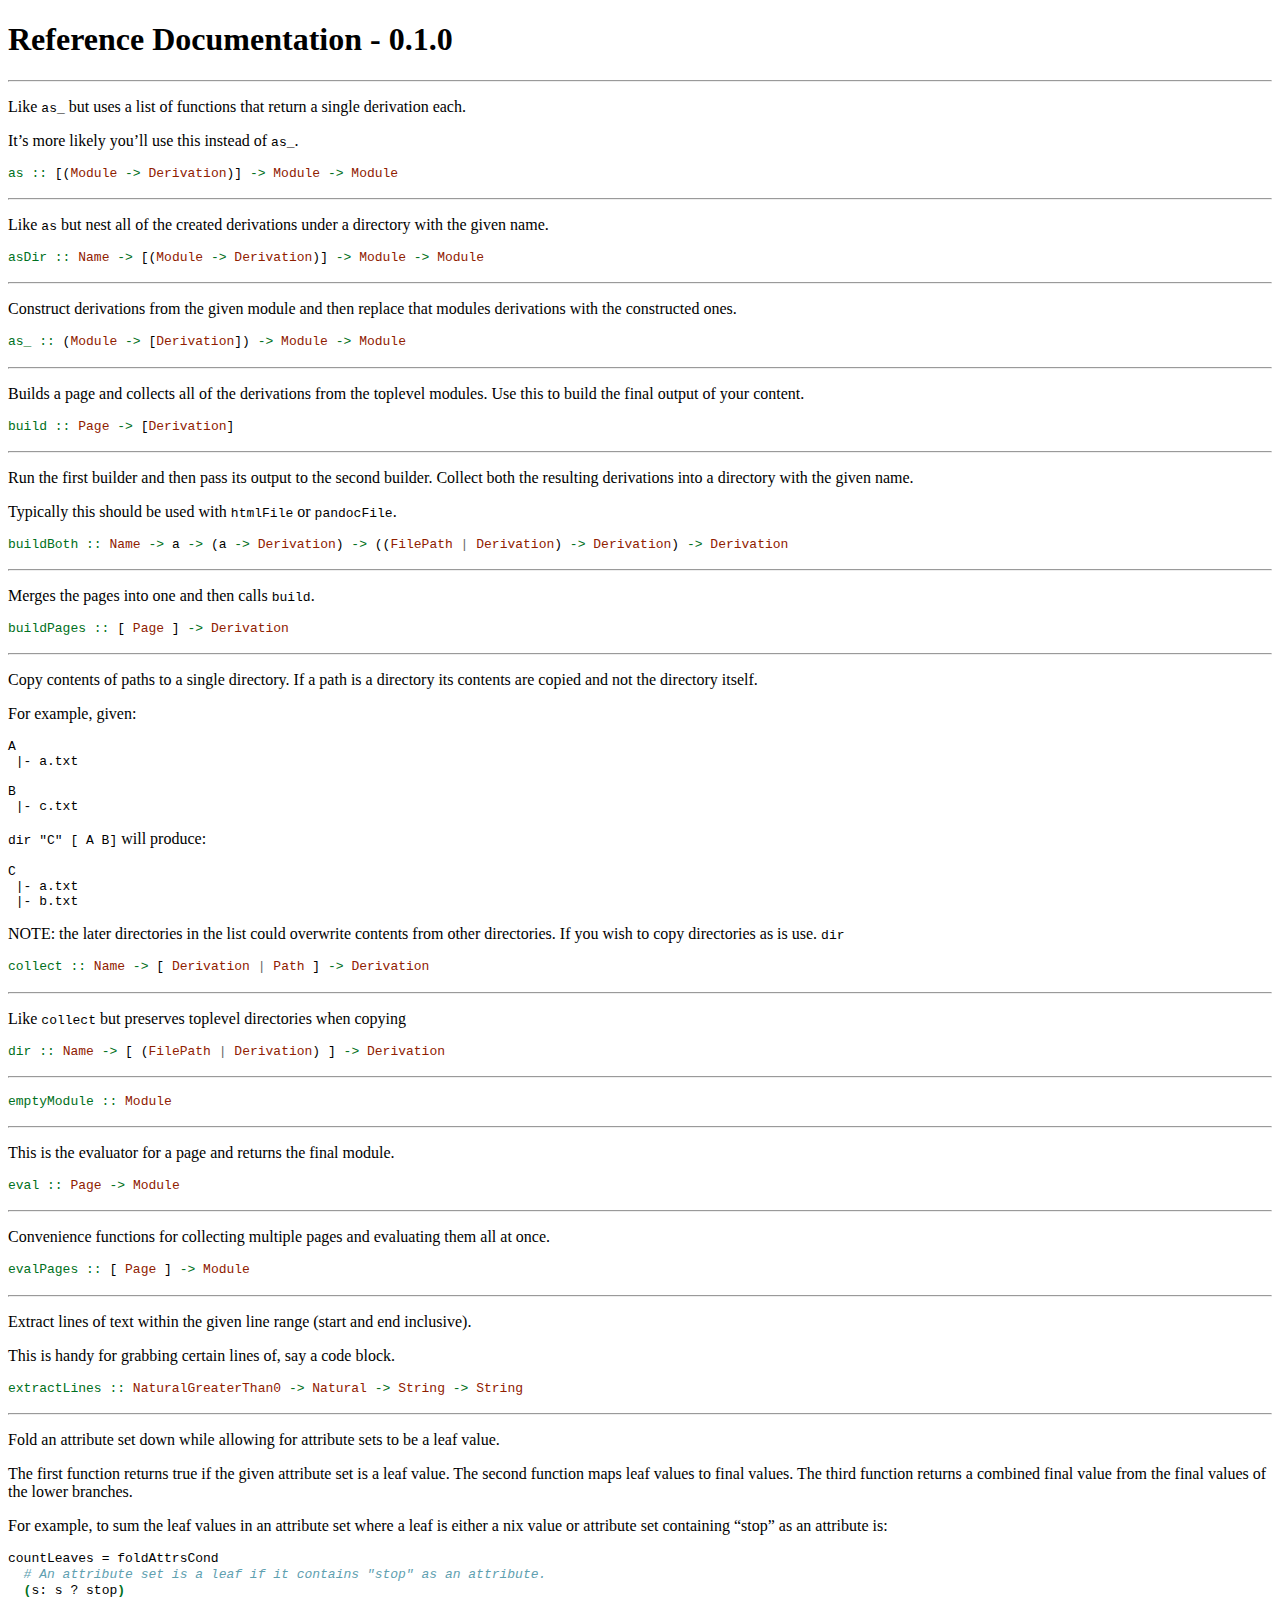
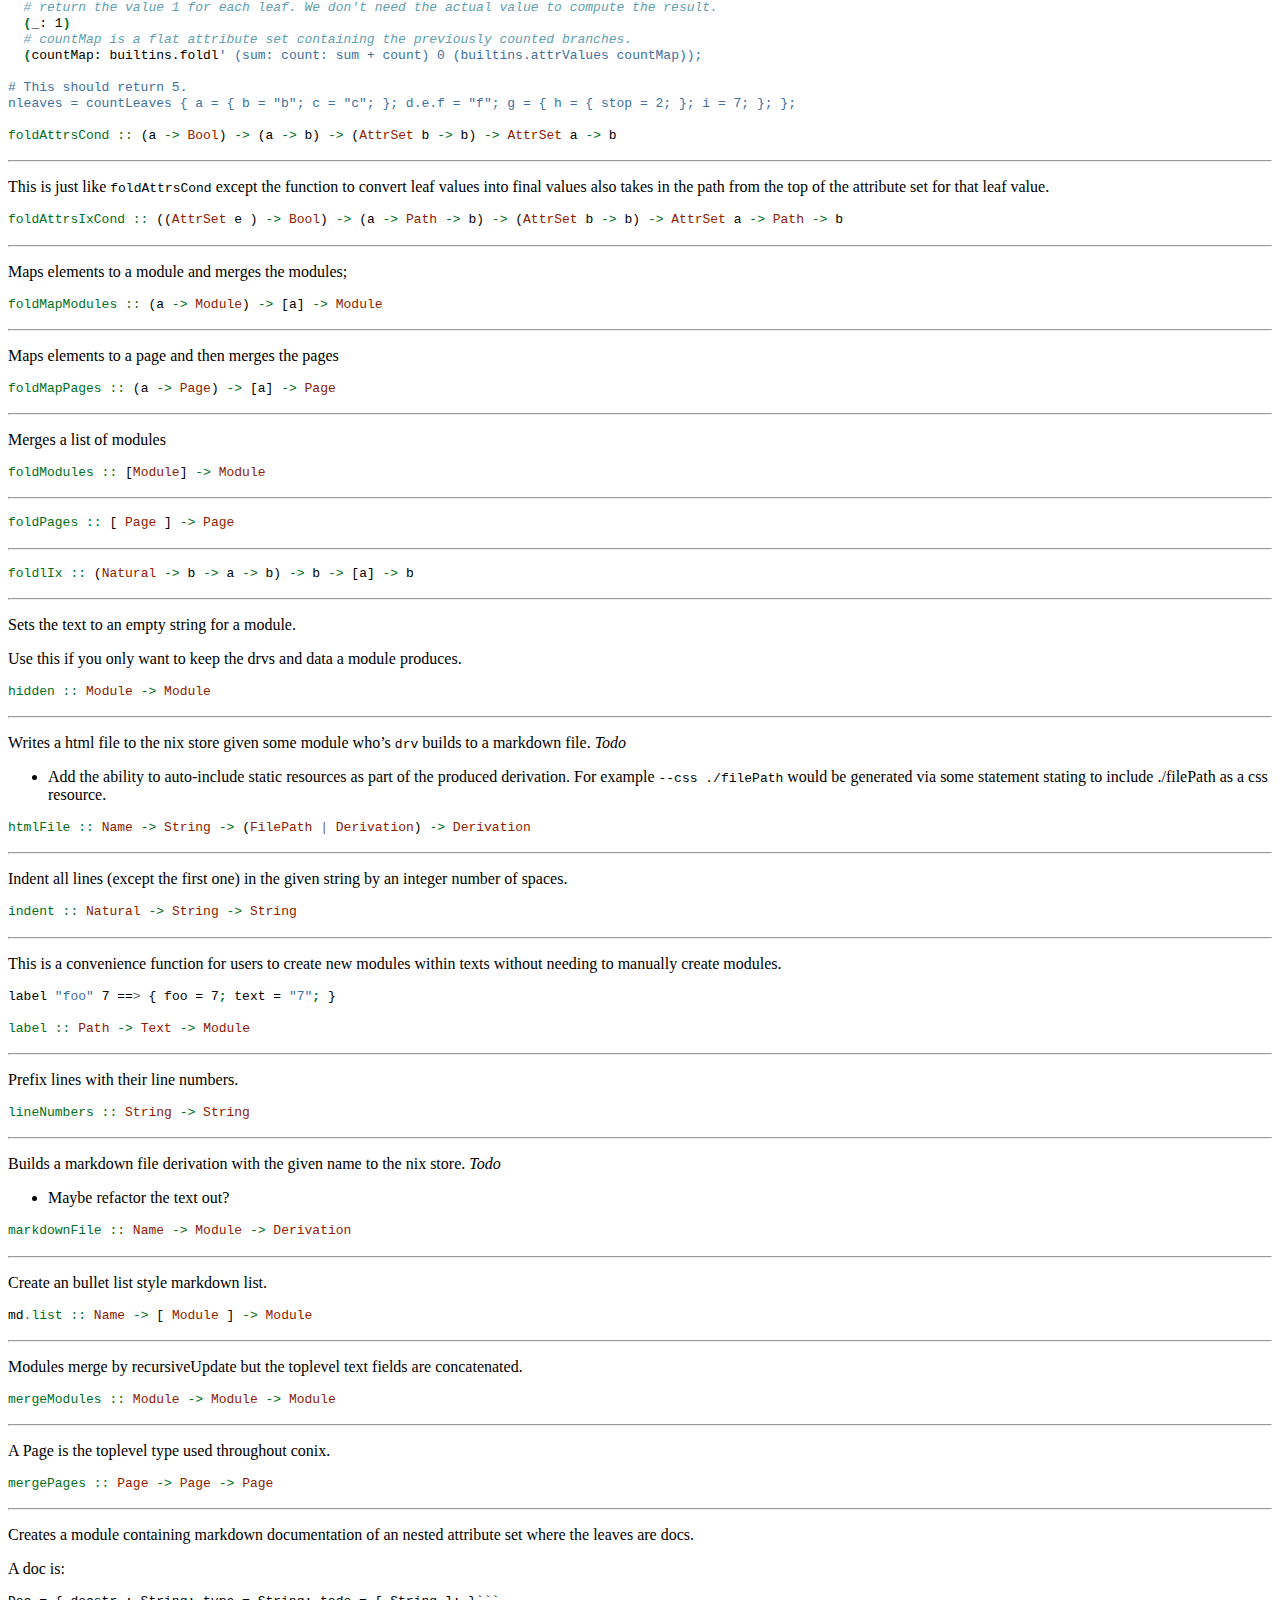
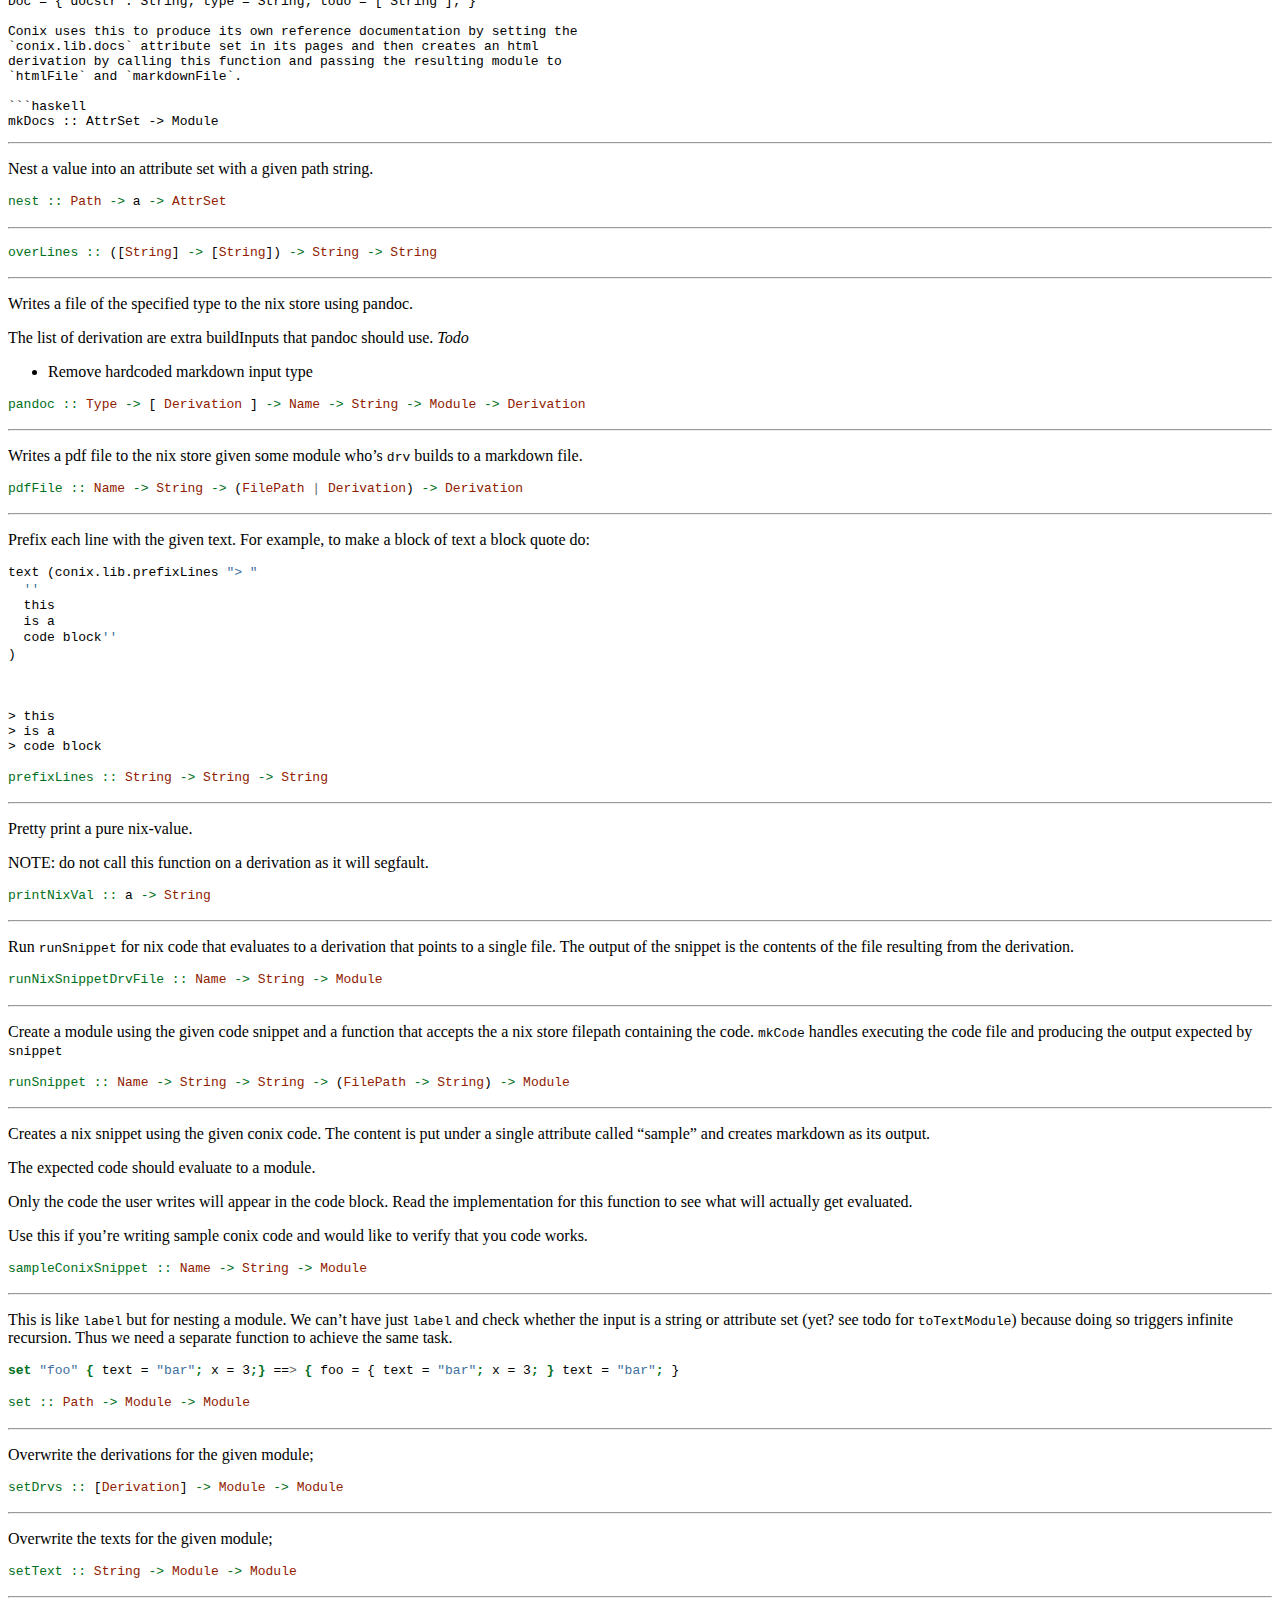
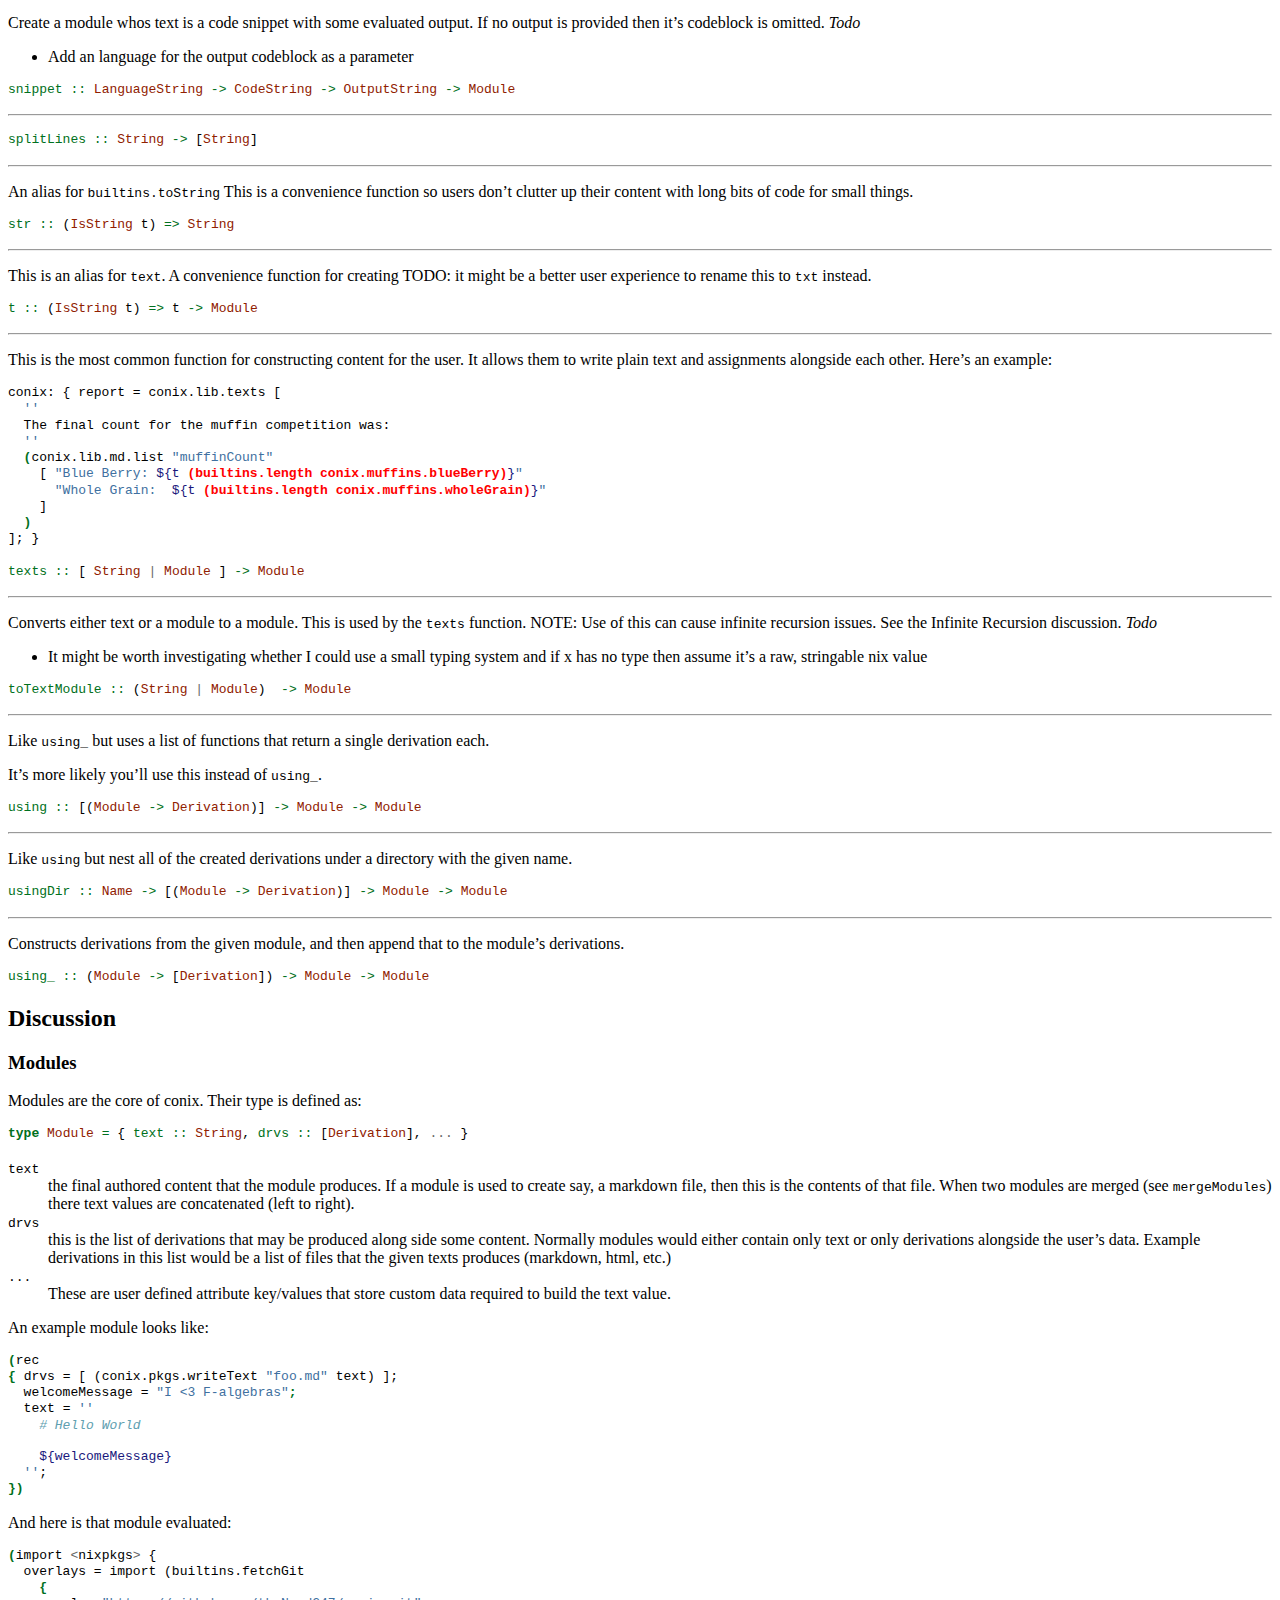
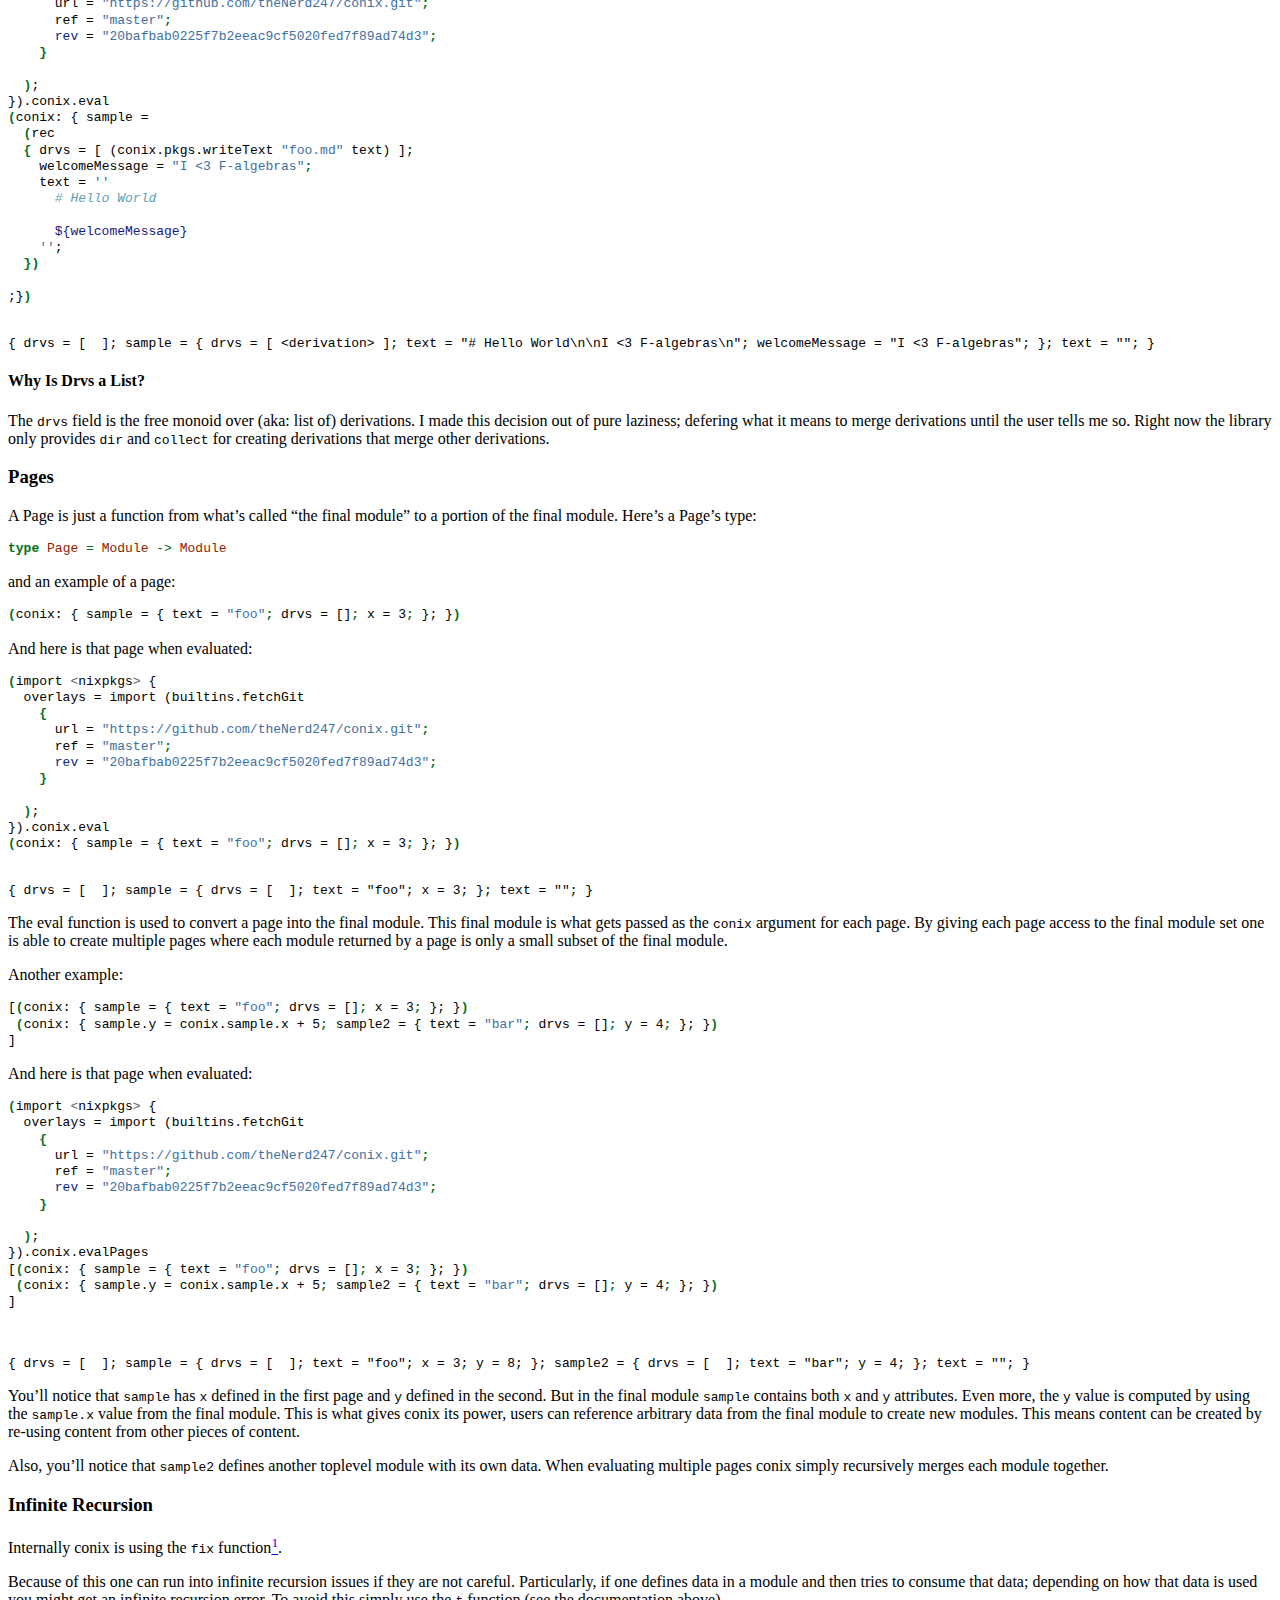
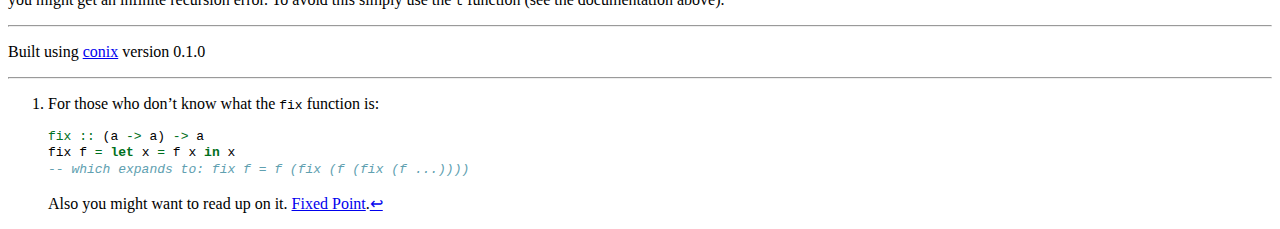
==== commit 15721830: "Updating docs" ====
--- a/docs/docs/docs.html
+++ b/docs/docs/docs.html
@@ -74,6 +74,7 @@
     code span.va { color: #19177c; } /* Variable */
     code span.vs { color: #4070a0; } /* VerbatimString */
     code span.wa { color: #60a0b0; font-weight: bold; font-style: italic; } /* Warning */
+    .display.math{display: block; text-align: center; margin: 0.5rem auto;}
   </style>
   <link rel="stylesheet" href="../static/latex.css" />
   <!--[if lt IE 9]>
@@ -338,7 +339,7 @@
 <span id="cb61-3"><a href="#cb61-3" aria-hidden="true"></a>    <span class="kw">{</span> </span>
 <span id="cb61-4"><a href="#cb61-4" aria-hidden="true"></a>      <span class="ex">url</span> = <span class="st">&quot;https://github.com/theNerd247/conix.git&quot;</span><span class="kw">;</span></span>
 <span id="cb61-5"><a href="#cb61-5" aria-hidden="true"></a>      <span class="ex">ref</span> = <span class="st">&quot;master&quot;</span><span class="kw">;</span></span>
-<span id="cb61-6"><a href="#cb61-6" aria-hidden="true"></a>      <span class="fu">rev</span> = <span class="st">&quot;8433338d08704b39ce568c70b8a71b81c756bb93&quot;</span><span class="kw">;</span></span>
+<span id="cb61-6"><a href="#cb61-6" aria-hidden="true"></a>      <span class="fu">rev</span> = <span class="st">&quot;20bafbab0225f7b2eeac9cf5020fed7f89ad74d3&quot;</span><span class="kw">;</span></span>
 <span id="cb61-7"><a href="#cb61-7" aria-hidden="true"></a>    <span class="kw">}</span></span>
 <span id="cb61-8"><a href="#cb61-8" aria-hidden="true"></a>    </span>
 <span id="cb61-9"><a href="#cb61-9" aria-hidden="true"></a>  <span class="kw">)</span>;</span>
@@ -370,7 +371,7 @@
 <span id="cb65-3"><a href="#cb65-3" aria-hidden="true"></a>    <span class="kw">{</span> </span>
 <span id="cb65-4"><a href="#cb65-4" aria-hidden="true"></a>      <span class="ex">url</span> = <span class="st">&quot;https://github.com/theNerd247/conix.git&quot;</span><span class="kw">;</span></span>
 <span id="cb65-5"><a href="#cb65-5" aria-hidden="true"></a>      <span class="ex">ref</span> = <span class="st">&quot;master&quot;</span><span class="kw">;</span></span>
-<span id="cb65-6"><a href="#cb65-6" aria-hidden="true"></a>      <span class="fu">rev</span> = <span class="st">&quot;8433338d08704b39ce568c70b8a71b81c756bb93&quot;</span><span class="kw">;</span></span>
+<span id="cb65-6"><a href="#cb65-6" aria-hidden="true"></a>      <span class="fu">rev</span> = <span class="st">&quot;20bafbab0225f7b2eeac9cf5020fed7f89ad74d3&quot;</span><span class="kw">;</span></span>
 <span id="cb65-7"><a href="#cb65-7" aria-hidden="true"></a>    <span class="kw">}</span></span>
 <span id="cb65-8"><a href="#cb65-8" aria-hidden="true"></a>    </span>
 <span id="cb65-9"><a href="#cb65-9" aria-hidden="true"></a>  <span class="kw">)</span>;</span>
@@ -389,7 +390,7 @@
 <span id="cb68-3"><a href="#cb68-3" aria-hidden="true"></a>    <span class="kw">{</span> </span>
 <span id="cb68-4"><a href="#cb68-4" aria-hidden="true"></a>      <span class="ex">url</span> = <span class="st">&quot;https://github.com/theNerd247/conix.git&quot;</span><span class="kw">;</span></span>
 <span id="cb68-5"><a href="#cb68-5" aria-hidden="true"></a>      <span class="ex">ref</span> = <span class="st">&quot;master&quot;</span><span class="kw">;</span></span>
-<span id="cb68-6"><a href="#cb68-6" aria-hidden="true"></a>      <span class="fu">rev</span> = <span class="st">&quot;8433338d08704b39ce568c70b8a71b81c756bb93&quot;</span><span class="kw">;</span></span>
+<span id="cb68-6"><a href="#cb68-6" aria-hidden="true"></a>      <span class="fu">rev</span> = <span class="st">&quot;20bafbab0225f7b2eeac9cf5020fed7f89ad74d3&quot;</span><span class="kw">;</span></span>
 <span id="cb68-7"><a href="#cb68-7" aria-hidden="true"></a>    <span class="kw">}</span></span>
 <span id="cb68-8"><a href="#cb68-8" aria-hidden="true"></a>    </span>
 <span id="cb68-9"><a href="#cb68-9" aria-hidden="true"></a>  <span class="kw">)</span>;</span>
